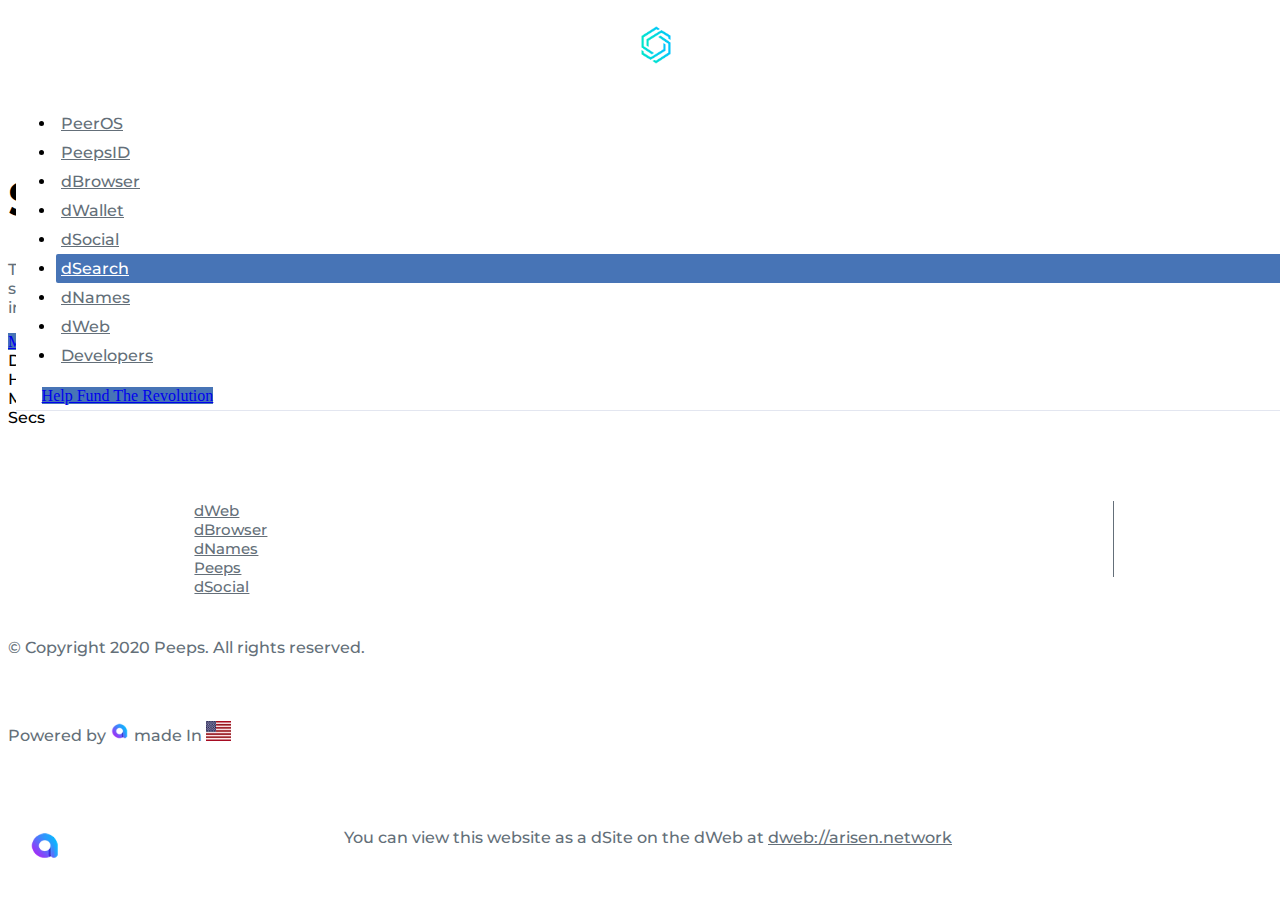
==== index.html @ ddccca86 "index" ====
<!DOCTYPE html>
<html lang="en">

<head>
    <title>dSearch | Search The dWeb</title>

    <!-- Required Meta Tags Always Come First -->
    <meta charset="utf-8">
    <meta name="title" content="dSearch | Search The dWeb">

    <meta name="description" content="dSearch allows users to easily search websites, images and more on the dWeb and will become the world's first completely decentralized search engine">

    <meta name="keywords" content="dsearch, dweb, decentralized search engine, search engine dweb, dweb search engine">

    <meta name="viewport" content="width=device-width, initial-scale=1, shrink-to-fit=no">

    <!-- Favicon -->
    <link rel="shortcut icon" href="/assets/img/logos/arisen.png">

    <!-- Google Fonts -->
    <link href="//fonts.googleapis.com/css?family=Roboto:300,400,500" rel="stylesheet">
    <link rel="stylesheet" href="assets/css/bootstrap.min.css" integrity="sha384-BVYiiSIFeK1dGmJRAkycuHAHRg32OmUcww7on3RYdg4Va+PmSTsz/K68vbdEjh4u" crossorigin="anonymous">
    <link rel="stylesheet" href="assets/vendor/bootstrap/css/bootstrap.min.css">
    <!-- CSS Global Compulsory -->
    <link rel="stylesheet" href="assets/vendor/bootstrap/css/bootstrap.css">

    <!-- CSS Implementing Plugins -->
    <link rel="stylesheet" href="assets/vendor/font-awesome/css/all.min.css">
    <link rel="stylesheet" href="assets/vendor/custombox/dist/custombox.min.css">
    <link rel="stylesheet" href="assets/vendor/animate.css/animate.min.css">
    <link rel="stylesheet" type="text/css" href="assets/css/sticky-footer.css">
    <!-- CSS Space Template -->
    <link rel="stylesheet" href="assets/css/theme.css">
</head>

<body>

        <div id="mySidebar" class="sidebar">
                    <a href="javascript:void(0)" class="closebtn" onclick="closeNav()">×</a>
                        <a href="https://peepsx.com/peeros.html">PeerOS</a>
                        <a href="https://peepsid.com">PeepsID</a>
                        <a href="https://dbrowser.com">dBrowser</a>
                        <a href="https://peepsx.com/dwallet.html">dWallet</a>
                        <a href="https://dsocial.network">dSocial</a>
                        <a class="active" href="https://dsearch.network">dSearch</a>
                        <a href="https://dnames.network">dNames</a>
                        <a href="https://dwebx.org">dWeb</a>
                        <a href="https://arisen.network">Developers</a>
    </div>
    <!-- ========== HEADER ========== -->
    <header id="header" class="u-header u-header--abs-top">
        <div class="u-header__section bg-transparent border-0">
            <div id="logoAndNav" class="container-fluid">
            
                <!-- Nav -->
                <nav class="navbar navbar-expand justify-content-between u-header__navbar py-3">
                    <!-- Logo -->
                    <div class="col-4 col-sm-2 mobile_menu">
                        <a class="navbar-brand u-header__navbar-brand" href="index.html" aria-label="Distributed Webs">
                            <center><img class="u-header__navbar-brand-default" height="50px" src="assets/img/logos/dseek.png" alt="arisen Logo"></center>
                            <img class="u-header__navbar-brand-mobile" width="150px" src="assets/img/logos/dseek.png" alt="arisen Logo">
                        </a>
                    </div>
                    <!-- End Logo -->
                    
                    <!-- Desktop Navbar -->
                    <ul class="col-sm-7 nav navbar-nav desktop-nav" id="myNavbar">
                        <li><a href="https://peepsx.com/peeros.html">PeerOS</a></li>
                        <li><a href="https://peepsid.com">PeepsID</a></li>
                        <li><a href="https://dbrowser.com">dBrowser</a></li>
                        <li><a href="https://peepsx.com/dwallet.html">dWallet</a></li>
                        <li><a href="https://dsocial.network">dSocial</a></li>
                        <li class="active"><a href="https://dsearch.network">dSearch</a></li>
                        <li><a href="https://dnames.network">dNames</a></li>
                        <li><a href="https://dwebx.org">dWeb</a></li>
                        <li><a href="https://arisen.network">Developers</a></li>
                    </ul>
                    <!-- Desktop End Navbar -->
                   
                    
                    <!-- Button -->
                    <div class="col-8 col-sm-3 text-right mobile_menu">
                        <span id="rix-price" class="rsn-price"></span>
                        <a class="btn btn-sm btn-primary" href="https://peepsx.com/fund.html" style='background-color: rgb(71,116,182); border-color: rgb(71,116,182)' role="button" target="_blank">
                            Help Fund The Revolution
                        </a>
                        <button class="openbtn" onclick="openNav()">☰</button>
                    </div>
                    <!-- End Button -->
                </nav>
                <!-- End Nav -->
            </div>
        </div>
    </header>
    <!-- ========== END HEADER ========== -->

    <!-- ========== MAIN CONTENT ========== -->
    <main id="content" role="main">
        <!-- Hero Section -->
        <div class="bg-img-hero">
            <div class="d-sm-flex align-items-sm-center height-100vh--sm">
                <div class="container text-center space-3-top space-2-bottom space-3-bottom--lg">
                    <div class="w-lg-60 text-center mx-lg-auto content_web">
                        <!-- Title -->
                        <div class="mb-4">
                            <h1 class="display-3 font-size-48--md-down font-weight-medium" >Search The Dweb</h1>
                            <p class="lead">The dWeb would be pretty pointless if you couldn't explore it. That's why we're building dSearch, which will soon become the world's first truly decentralized search engine alowing users to search websites, images and more on the dWeb, without having to worry about big tech companies like Google snooping into their search results. dSearch launches September 1st, 2020.
                            </p>
                            <a class="btn btn-sm btn-primary" style='background-color: rgb(71,116,182); border-color: rgb(71,116,182)' href="https://dwebsx.org" role="button" target="_blank">
                                More About dWeb</a>

                            <a class="btn btn-sm btn-primary" style='background-color: rgb(71,116,182); border-color: rgb(71,116,182)' href="https://dbrowser.com" role="button" target="_blank">
                                Browse The dWeb</a>

                        </div>
                        <!-- End Title -->

                        <!-- Countdown -->
                        <div class="js-countdown row" data-end-date="2020/9/01" data-month-format="%m" data-days-format="%D" data-hours-format="%H" data-minutes-format="%M" data-seconds-format="%S">
                            <div class="col-6 col-sm-3 mb-7 mb-sm-0">
                                <span class="js-cd-days d-block display-4 text-primary font-weight-medium"></span>
                                <span class="d-block h5 font-weight-normal mb-0">Days</span>
                            </div>
                            <div class="col-6 col-sm-3 mb-7 mb-sm-0">
                                <span class="js-cd-hours d-block display-4 text-primary font-weight-medium"></span>
                                <span class="d-block h5 font-weight-normal mb-0">Hours</span>
                            </div>
                            <div class="col-6 col-sm-3">
                                <span class="js-cd-minutes d-block display-4 text-primary font-weight-medium"></span>
                                <span class="d-block h5 font-weight-normal mb-0">Mins</span>
                            </div>
                            <div class="col-6 col-sm-3">
                                <span class="js-cd-seconds d-block display-4 text-primary font-weight-medium"></span>
                                <span class="d-block h5 font-weight-normal mb-0">Secs</span>
                            </div>
                        </div>
                        <!-- End Countdown -->
                    </div>
                </div>
            </div>
        </div>
        <!-- End Hero Section -->
    </main>
    <!-- ========== END MAIN CONTENT ========== -->

    <!-- ========== FOOTER ========== -->
    <footer class="position-absolute-bottom-0--sm">
        <div class="footer_link" >
            <ul class="navbar">
                <li>
                <a href="https://dwebx.org" target="_blank">dWeb</a>
                </li>
                <li>
                <a href="https://dbrowser.com" target="_blank">dBrowser</a>
                </li>
                <li>
                <a href="https://dnames.network" target="_blank">dNames</a>
                </li>
                <li>
                <a href="https://peepsx.com" target="_blank">Peeps</a>
                </li>
                <li style="border-right: none;">
                <a href="https://dsocial.network" target="_blank">dSocial</a>
                </li>
                
            </ul>
            <div class="social-icon">
                <li>
                    <a href="https://facebook.com/arisenx" target="_blank" class="facebook"><i class="fab fa-facebook"></i></a>
                </li>
                <li>
                    <a href="https://twitter.com/arisenx" target="_blank" class="twitter"><i class="fab fa-twitter"></i></a>
                </li>
                <li style='border-right: none !important'>
                    <a href="https://medium.com/arisenx" target="_blank" class="google"><i class="fab fa-medium"></i></a>
                </li>
            </div>
        </div>
        <div class="container text-center space-1">
            <p class="small mb-0">&copy Copyright 2020 Peeps. All rights reserved.</p>
        </div>
        <div class="container text-center space-1">
            <p class="powered-by small mb-0">
                Powered by <a href="https://peepsx.com" target="_blank"><img src="assets/img/logos/arisen-icon.png" alt="peeps-logo"></a> made In <img src="assets/img/logos/american-flag.jpg" style="height: 27px; width: 50px" alt="">
            </p>
        </div>
    </footer>
    <!-- ========== END FOOTER ========== -->
    <div class="u-sticky-footer">
        <img src="assets/img/logos/arisen-icon.png" alt="dweb-logo">
        <p>You can view this website as a dSite on the dWeb at <a href="https://peepsx.com">dweb://arisen.network</a></p>
    </div>

    <!-- ========== SECONDARY CONTENTS ========== -->
    <!-- Subscribe for Updates Modal Window -->
    <div id="subscribeForUpdatesModal" class="js-subscribe-for-updates u-modal-window" style="width: 500px;">
        <!-- Modal Close Button -->
        <button class="btn btn-sm btn-icon btn-text-secondary u-modal-window__close" type="button" onclick="Custombox.modal.close();">
      <span class="fas fa-times"></span>
    </button>
        <!-- End Modal Close Button -->

        <!-- Content -->
        <div class="p-5">
            <form class="js-validate">
                <div class="max-width-18 mx-auto mb-2">
                    <img class="img-fluid" src="assets/svg/components/subscribe-primary-icon.svg" alt="Image Description">
                </div>

                <!-- Title -->
                <header class="text-center mb-5">
                    <h2 class="h3 mb-0">Be in the cycle!</h2>
                    <p>Get updated when there's any news about our services.</p>
                </header>
                <!-- End Title -->

                <div class="js-form-message mb-3">
                    <div class="js-focus-state input-group form">
                        <div class="input-group-prepend form__prepend">
                            <span class="input-group-text form__text">
                <span class="fas fa-envelope form__text-inner"></span>
                            </span>
                        </div>
                        <input type="email" class="form-control form__input" name="email" required placeholder="Your email" aria-label="Your email" data-msg="Please enter a valid email address." data-error-class="u-has-error" data-success-class="u-has-success">
                    </div>
                </div>

                <button type="submit" class="btn btn-block btn-primary">Subscribe Me</button>
            </form>
        </div>
        <!-- End Content -->
    </div>
    <!-- End Subscribe for Updates Modal Window -->
    <!-- ========== END SECONDARY CONTENTS ========== -->

    <!-- JS Global Compulsory -->
    <script src="assets/vendor/jquery/dist/jquery.min.js"></script>
    <script src="assets/vendor/jquery-migrate/dist/jquery-migrate.min.js"></script>
    <script src="assets/vendor/popper.js/dist/umd/popper.min.js"></script>
    <script src="assets/vendor/bootstrap/bootstrap.min.js"></script>

    <!-- JS Implementing Plugins -->
    <script src="assets/vendor/jquery-validation/dist/jquery.validate.min.js"></script>
    <script src="assets/vendor/custombox/dist/custombox.min.js"></script>
    <script src="assets/vendor/custombox/dist/custombox.legacy.min.js"></script>
    <script src="assets/vendor/jquery.countdown.min.js"></script>

    <!-- JS Space -->
    <script src="assets/js/hs.core.js"></script>
    <script src="assets/js/components/hs.validation.js"></script>
    <script src="assets/js/helpers/hs.focus-state.js"></script>
    <script src="assets/js/components/hs.modal-window.js"></script>
    <script src="assets/js/components/hs.show-animation.js"></script>
    <script src="assets/js/components/hs.countdown.js"></script>
    <script src="https://cdnjs.cloudflare.com/ajax/libs/axios/0.19.1/axios.min.js"></script>

    <!-- JS Plugins Init. -->
    <script>
                // slide Nav bar from left
        function openNav() {
             document.getElementById("mySidebar").style.width = "250px";
            //  document.getElementById("header").style.marginLeft = "250px";
        }

        function closeNav() {
            document.getElementById("mySidebar").style.width = "0";
            //  document.getElementById("header").style.marginLeft= "0";
        }
        // slide Nav bar from left end
         axios.get('https://nv6khovry9.execute-api.us-east-1.amazonaws.com/dev/rsn_price_from_bts')
            .then(function (response) {
            document.getElementById('rix-price').innerHTML = `RIX Price : $ ${parseFloat(response.data.data.USD.price).toFixed(4)}`;
            })
            .catch(function (error) {
                console.log(error)
            });
        
        $(document).on('ready', function() {
            // initialization of form validation5J48igM86SKws2P1f74NTw2kLeLGegjJGRnHPAAQQaK83e4h3Jg
            $.HSCore.components.HSValidation.init('.js-validate', {
                rules: {
                    confirmPassword: {
                        equalTo: '#password'
                    }
                }
            });

            // initialization of forms
            $.HSCore.helpers.HSFocusState.init();

            // initialization of autonomous popups
            $.HSCore.components.HSModalWindow.init('[data-modal-target]', '.js-subscribe-for-updates', {
                autonomous: true
            });

            // initialization of show animations
            $.HSCore.components.HSShowAnimation.init('.js-animation-link');

            // initialization of countdowns
            var countdowns = $.HSCore.components.HSCountdown.init('.js-countdown', {
                yearsElSelector: '.js-cd-years',
                daysElSelector: '.js-cd-days',
                hoursElSelector: '.js-cd-hours',
                minutesElSelector: '.js-cd-minutes',
                secondsElSelector: '.js-cd-seconds'
            });
            let count = Date.now()
            if(count > 1598918400000) {
                jQuery(".js-countdown").hide();
            }  
        });
    </script>
</body>

</html>
---- assets/css/sticky-footer.css ----
/*------------------------------------
  Sticky Footer Styles
------------------------------------*/
html {
  position: relative;
  min-height: 100%;
}

body {
  /* Margin bottom by footer height */
  height: 100%;
  margin-bottom: 72px;
}

.u-sticky-footer {
  position: absolute;
  bottom: 0;
  width: 100%;
  /* Set the fixed height of the footer here */
  height: 72px;
}

.u-sticky-footer {
  position: fixed;
  bottom: 0;
  width: 100%;
  /* Set the fixed height of the footer here */
  height: 72px;
  text-align: center;
  background-color: #fff;
}
.u-sticky-footer img{
  max-width: 35px;
  position: absolute;
  left: 20px;
}
.u-sticky-footer p {
  max-width: 60%;
  margin: auto;
}

.powered-by img{
  max-width: 25px;
  max-height: 20px;
}
.u-sticky-footer a {
  color: #646f79;
}
---- assets/css/theme.css ----
/*----------------------------------------------------------------------
  * Space - Responsive Website Template version 1.1.
  * Copyright 2018 Htmlstream
  * Licensed under Bootstrap Themes (https://themes.getbootstrap.com/licenses/)
------------------------------------------------------------------------*/


/*------------------------------------
  Default Styles
------------------------------------*/
@import url('https://fonts.googleapis.com/css2?family=Montserrat:ital,wght@0,100;0,200;0,700;1,700&display=swap');

main {
    position: relative;
}

p {
    color: #646f79;
}

h1,
h2,
h3,
h4,
h5,
h6,
.h1,
.h2,
.h3,
.h4,
.h5,
.h6 {
    font-weight: 700;
    font-family: Montserrat;
}

h1>a,
h2>a,
h3>a,
h4>a,
h5>a,
h6>a,
.h1>a,
.h2>a,
.h3>a,
.h4>a,
.h5>a,
.h6>a {
    color: #151b26;
    font-weight: 100;
    font-family: Montserrat;
}

h1>a:hover,
h2>a:hover,
h3>a:hover,
h4>a:hover,
h5>a:hover,
h6>a:hover,
.h1>a:hover,
.h2>a:hover,
.h3>a:hover,
.h4>a:hover,
.h5>a:hover,
.h6>a:hover {
    color: #1ca766;
}

h1.text-white>a,
h2.text-white>a,
h3.text-white>a,
h4.text-white>a,
h5.text-white>a,
h6.text-white>a,
.h1.text-white>a,
.h2.text-white>a,
.h3.text-white>a,
.h4.text-white>a,
.h5.text-white>a,
.h6.text-white>a {
    color: #fff;
}

h6,
.h6 {
    font-weight: 700;
}

figure {        
    margin-bottom: 0;
}

object {
    margin-bottom: -0.3125rem;
}


/*------------------------------------
  Highlight Color
------------------------------------*/

::-moz-selection {
    color: #fff;
    background-color: #21c87a;
}

::selection {
    color: #fff;
    background-color: #21c87a;
}

.bg-primary ::-moz-selection {
    color: #21c87a;
    background-color: #fff;
}

.bg-primary ::selection {
    color: #21c87a;
    background-color: #fff;
}


/*------------------------------------
  Accessibility
------------------------------------*/

:focus,
a:focus,
button:focus {
    outline: 0;
}

.form-control:focus {
    box-shadow: 0 0 0 0 transparent;
}

.btn:focus,
.btn.focus,
.btn:not(:disabled):not(.disabled):active:focus,
.btn:not(:disabled):not(.disabled).active:focus,
.btn:not([disabled]):not(.disabled):active,
.btn:not([disabled]):not(.disabled).active {
    box-shadow: 0 0 0 0 transparent;
}

.btn:not(:disabled):not(.disabled):active:focus,
.btn:not(:disabled):not(.disabled).active:focus,
.show>.btn.dropdown-toggle:focus {
    box-shadow: 0 0 0 0 transparent;
}

.page-link:focus {
    box-shadow: 0 0 0 0 transparent;
}

.custom-control-input:checked~.custom-control-label::before,
.custom-control-input:focus~.custom-control-label::before,
.custom-control-input:active~.custom-control-label::before {
    box-shadow: 0 0 0 0 transparent;
}

.custom-file-input:focus~.custom-file-label {
    box-shadow: 0 0 0 0 transparent;
}


/*------------------------------------
  List Group
------------------------------------*/

.list-group {
    list-style: none;
}

.list-group .list-group {
    margin-left: 1rem;
}

.list-group .list-group-item {
    font-size: 0.875rem;
}

.list-group .active>.list-group-item {
    color: #21c87a;
}


/* Border Radius */

.list-group-rounded-0 .list-group-item:first-child {
    border-top-left-radius: 0;
    border-top-right-radius: 0;
}

.list-group-rounded-0 .list-group-item:last-child {
    border-bottom-right-radius: 0;
    border-bottom-left-radius: 0;
}


/* Transparent */

.list-group-transparent .list-group-item {
    color: #fff;
    border-color: transparent;
    background-color: transparent;
}

.list-group-transparent .list-group-item[href] {
    color: rgba(255, 255, 255, 0.7);
}

.list-group-transparent .list-group-item[href]:hover {
    color: #fff;
}

.list-group-transparent.list-group-striped .list-group-item:nth-child(even) {
    background-color: rgba(255, 255, 255, 0.1);
}


/* Flush */

.list-group-flush .list-group-item {
    padding-left: 0;
    padding-right: 0;
}

.list-group-flush .list-group-item.active {
    color: #21c87a;
    background-color: transparent;
    border-color: transparent;
}


/* Borderless */

.list-group-borderless .list-group-item {
    border: none;
}


/* Striped */

.list-group-striped .list-group-item:nth-child(even) {
    background-color: #f5f8fb;
}


/*------------------------------------
  Header Default
------------------------------------*/

.u-header {
    position: relative;
    right: 0;
    left: 0;
    width: 100%;
    z-index: 101;
}

.u-header__section {
    position: relative;
    z-index: 1;
    background-color: #fff;
    transition: background-color 0.3s ease-in-out;
    border-bottom: 1px solid #e3e6f0;
}

.u-header__hamburger {
    display: -ms-flexbox;
    display: flex;
    -ms-flex-align: center;
    align-items: center;
}


/* Navbar */

.u-header__navbar {
    padding: 0;
}

.u-header__navbar-brand {
    width: 9.375rem;
}

.u-header__navbar-brand-mobile {
    width: 3.125rem;
}

.u-header__navbar-nav {
    padding-top: 0.625rem;
    padding-bottom: 0.625rem;
}

.u-header__navbar-icon {
    padding-top: 1.3125rem;
    padding-bottom: 1.3125rem;
    padding-left: 0.4375rem;
    padding-right: 0.4375rem;
}

.u-header__navbar-icon:last-child {
    padding-right: 0;
}

.u-header__navbar-icon-wrapper {
    margin-left: auto;
}


/* Nav Item */

.u-header__nav-item:hover .u-header__nav-link,
.u-header__nav-item:focus .u-header__nav-link {
    color: #21c87a;
}


/* Nav Link */
.footer_link .navbar {
    width: 70%;
    margin: auto;
    justify-content: center;
    list-style: none;
    padding: 0.5rem 7.2rem !important;  
}
.footer_link .navbar li {
    padding: 0 3%;
    font-size: 15px;
    border-right: 1px solid #646f79;
    color: #646f79 !important;
}
.footer_link .navbar li a {
    color: #646f79 !important;
}
.footer_link .navbar li:nth-last-child(1) {
    border-right: 0;
}

.u-header__nav-link {
    color: #5a5757;
    font-size: 16px;
    font-weight: 400;
}

.u-header__nav-link-icon {
    font-size: 0.625rem;
    margin-left: 0.25rem;
    transition: 0.3s;
}

.u-header .active>.u-header__nav-link {
    color: #21c87a;
}


/* Sub Menu */

.u-header__sub-menu-title {
    display: block;
    color: #151b26;
    font-size: 1rem;
    font-weight: 500;
    margin-bottom: 0.625rem;
}

.u-header__sub-menu-nav-link {
    display: -ms-flexbox;
    display: flex;
    -ms-flex-align: center;
    align-items: center;
    -ms-flex-pack: justify;
    justify-content: space-between;
    font-size: 0.875rem;
    color: #5a5757;
}

.u-header__sub-menu-nav-link-icon {
    font-size: 0.625rem;
}

.u-header__sub-menu .active>.u-header__sub-menu-nav-link {
    color: #21c87a;
}


/* Search */

.u-header__search-addon {
    border: none;
}

.u-header__search-addon-btn {
    border-top-left-radius: 0;
    border-bottom-left-radius: 0;
}


/* Header Fix Top */

.u-header--fix-top {
    position: fixed;
}

.u-header.u-header--fix-top[data-effect-compensation] {
    transition: none;
}


/*------------------------------------
  Custom Css
------------------------------------*/
.custom-link-desc {
    margin: 20px;
    position: relative;
    left: 22px;
}
.modal-header .close {
    margin: 0;
}
.modal-logo {
    margin-bottom: 20px;
}
.modal-logo img {
    max-width: 59px;
}
h2.modal-title {
    margin: auto;
}
.modal-footer button.btn.btn-primary {
    margin: auto;
}


/* .display-3 {
    font-size: 4rem !important
} */


/*------------------------------------
  Header Helpers
------------------------------------*/

.u-header--invisible {
    display: none;
}

.u-header--moved-up {
    -webkit-transform: translate3d(0, -100%, 0);
    transform: translate3d(0, -100%, 0);
}

.u-header--faded {
    opacity: 0;
    visibility: hidden;
}

.u-header__section--hidden {
    position: relative;
}

.u-header[data-header-fix-effect] {
    transition: 0.3s ease;
}

.u-header.u-header--untransitioned {
    transition: none;
}

.u-header.js-header-fix-moment {
    position: fixed;
    top: 0;
    bottom: auto;
}


/*------------------------------------
  Transparent Header
------------------------------------*/

@media (min-width: 992px) {
    .u-header--bg-transparent:not(.js-header-fix-moment):not(.u-scrolled) .u-header__section {
        background-color: transparent;
        border-color: transparent;
    }
    .u-header--bg-transparent.u-header--bordered:not(.bg-white):not(.js-header-fix-moment):not(.u-scrolled) .u-header__section,
    .u-header--bg-transparent.u-header--bordered:not(.bg-white):not(.js-header-fix-moment):not(.u-scrolled) .u-header__navbar-brand,
    .u-header--bg-transparent.u-header--bordered:not(.bg-white):not(.js-header-fix-moment):not(.u-scrolled) .u-header__nav-item-user,
    .u-header--bg-transparent.u-header--bordered:not(.bg-white):not(.js-header-fix-moment):not(.u-scrolled) .u-header__navbar-v-divider {
        border-color: rgba(255, 255, 255, 0.15);
    }
    .u-header--bg-transparent .u-header__navbar-brand-on-scroll {
        display: none;
    }
    .u-header--bg-transparent.js-header-fix-moment .u-header__navbar-brand-default,
    .u-header--bg-transparent.u-scrolled .u-header__navbar-brand-default {
        display: none;
    }
    .u-header--bg-transparent.js-header-fix-moment .u-header__navbar-brand-on-scroll,
    .u-header--bg-transparent.u-scrolled .u-header__navbar-brand-on-scroll {
        display: inline-block;
    }
    .display-3 {
        font-size: xxx-large
    }
}

@media (max-width: 991px) {
    .u-header--bg-transparent .u-header__navbar-brand-default {
        display: none;
    }
}


/*------------------------------------
  Header White Nav Links
------------------------------------*/
@media (max-width:1300px){
    .footer_link .navbar{
        width: 75%;
    }
}
@media (min-width: 992px) {
    .u-header--white-nav-links .u-header__nav-link,
    .u-header--white-nav-links [class*="btn-text-"] {
        transition: 0.3s;
    }
    .u-header--white-nav-links .u-header__nav-link-icon {
        transition: 0s;
    }
    .u-header--white-nav-links:not(.bg-white):not(.js-header-fix-moment):not(.u-scrolled) .u-header__nav-item:hover .u-header__nav-link {
        color: #fff;
    }
    .u-header--white-nav-links:not(.bg-white):not(.js-header-fix-moment):not(.u-scrolled) .u-header__nav-link,
    .u-header--white-nav-links:not(.bg-white):not(.js-header-fix-moment):not(.u-scrolled) .u-header__nav-item-user-name,
    .u-header--white-nav-links:not(.bg-white):not(.js-header-fix-moment):not(.u-scrolled) [class*="btn-text-"] {
        color: rgba(255, 255, 255, 0.9);
    }
    .u-header--white-nav-links:not(.bg-white):not(.js-header-fix-moment):not(.u-scrolled) .u-header__nav-link:hover,
    .u-header--white-nav-links:not(.bg-white):not(.js-header-fix-moment):not(.u-scrolled) .u-header__nav-item-user-name:hover,
    .u-header--white-nav-links:not(.bg-white):not(.js-header-fix-moment):not(.u-scrolled) [class*="btn-text-"]:hover {
        color: #fff;
    }
    .u-header--white-nav-links:not(.bg-white):not(.js-header-fix-moment):not(.u-scrolled) .u-header__nav-item-user {
        background-color: rgba(255, 255, 255, 0.1);
    }
}


/*------------------------------------
  Default Navbar Expand
------------------------------------*/

.navbar-expand {
    -ms-flex-wrap: wrap;
    flex-wrap: wrap;
}

.u-header--bordered .navbar-expand .u-header__navbar-brand {
    border-right: 1px solid #e3e6f0;
    margin-right: 1.375rem;
}

.u-header--bordered .navbar-expand .u-header__navbar-v-divider {
    border-left: 0.0625rem solid #e3e6f0;
    margin-left: 1.375rem;
}

.u-header--modern .navbar-expand .u-header__hamburger {
    -ms-flex: 0 0 auto;
    flex: 0 0 auto;
    width: auto;
    max-width: none;
    -ms-flex-order: 1;
    order: 1;
}

.u-header--modern .navbar-expand .u-header__navbar-brand-wrapper {
    -ms-flex: 0 0 auto;
    flex: 0 0 auto;
    width: auto;
    max-width: none;
    -ms-flex-order: 1;
    order: 1;
}

.u-header--modern .navbar-expand .u-header__navbar-collapse {
    -ms-flex-order: 2;
    order: 2;
}

.u-header--modern .navbar-expand .u-header__secondary-nav {
    -ms-flex: 0 0 auto;
    flex: 0 0 auto;
    width: auto;
    max-width: none;
    -ms-flex-order: 3;
    order: 3;
}

.navbar-expand .u-header__navbar-brand {
    padding-top: 1rem;
    padding-bottom: 0.9375rem;
    padding-right: 1rem;
}

.navbar-expand .u-header__navbar-nav {
    -ms-flex-align: center;
    align-items: center;
    padding-top: 0;
    padding-bottom: 0;
    margin-left: auto;
}

.navbar-expand .u-header__navbar-nav .u-header__nav-link {
    padding-top: 1.375rem;
    padding-bottom: 1.375rem;
    padding-right: 0.875rem;
    padding-left: 0.875rem;
}

.navbar-expand .u-header__navbar-nav .u-header__sub-menu {
    border: 1px solid #e3e6f0;
    padding-top: 1rem;
    padding-bottom: 1rem;
    box-shadow: 0 8px 20px rgba(100, 111, 121, 0.1);
}

.navbar-expand .u-header__navbar-nav .u-header__sub-menu .u-header__sub-menu {
    padding-top: 1rem;
    padding-bottom: 1rem;
}

.navbar-expand .u-header__navbar-nav .u-header__sub-menu-list-item {
    padding: 0;
}

.navbar-expand .u-header__navbar-nav .u-header__sub-menu-nav-link {
    padding-top: 0.625rem;
    padding-bottom: 0.625rem;
    padding-right: 1.75rem;
    padding-left: 1.75rem;
}

.navbar-expand .u-header__navbar-nav .u-header__sub-menu-offset {
    margin-top: -1.0625rem;
}

.navbar-expand .u-header__navbar-nav .u-header__sub-menu .hs-has-sub-menu {
    padding: 0;
}

.navbar-expand .u-header__mega-menu-list {
    padding-top: 1rem;
    padding-bottom: 1rem;
    padding-left: 0;
    list-style: none;
}

.navbar-expand .u-header__mega-menu-col {
    padding-left: 2rem;
}

.navbar-expand .u-header__mega-menu-col:first-child {
    padding-left: 1.5rem;
}

.navbar-expand .u-header__mega-menu-col:not(:last-child) {
    border-right: 1px solid #e3e6f0;
}

.navbar-expand .u-header__mega-menu-wrapper-v1 {
    padding-right: 1.5rem;
    padding-left: 1.5rem;
}

.navbar-expand .u-header__nav-item-btn {
    padding-left: 1rem;
}

.navbar-expand .u-header__nav-item-user {
    background-color: #f5f8fb;
    border-left: 1px solid #e3e6f0;
    padding-top: 1.125rem;
    padding-bottom: 1.125rem;
    padding-right: 1rem;
}

.navbar-expand .u-header__nav-item-user-name {
    color: #646f79;
}

.navbar-expand .u-header__nav-item-user-name:hover {
    color: #21c87a;
}

.navbar-expand .u-header__nav-item-user+.u-header__navbar-v-divider {
    margin-left: 0;
}

.navbar-expand .u-header__navbar-v-divider {
    padding-left: 0.875rem;
}

.navbar-expand .u-header__search {
    position: absolute;
    right: 0;
    z-index: 102;
    width: 23.125rem;
    background-color: #fff;
    border: 1px solid #e3e6f0;
    box-shadow: 0 0 25px rgba(21, 27, 38, 0.1);
    padding: 1rem;
    border-radius: 0;
    margin-top: 1.3125rem;
    transition: none;
}

.navbar-expand .u-header__search.u-unfold--css-animation.u-unfold--hidden {
    display: none;
    opacity: 0;
    visibility: hidden;
}

.u-header--left-aligned-nav .navbar-expand .u-header__navbar-nav {
    width: 100%;
    margin-left: 0;
}

.u-header--left-aligned-nav .navbar-expand .u-header__nav-item-btn {
    margin-left: auto;
}

@media (min-width: 576px) {
    .navbar-expand-sm {
        -ms-flex-wrap: wrap;
        flex-wrap: wrap;
    }
    .u-header--bordered .navbar-expand-sm .u-header__navbar-brand {
        border-right: 1px solid #e3e6f0;
        margin-right: 1.375rem;
    }
    .u-header--bordered .navbar-expand-sm .u-header__navbar-v-divider {
        border-left: 0.0625rem solid #e3e6f0;
        margin-left: 1.375rem;
    }
    .u-header--modern .navbar-expand-sm .u-header__hamburger {
        -ms-flex: 0 0 auto;
        flex: 0 0 auto;
        width: auto;
        max-width: none;
        -ms-flex-order: 1;
        order: 1;
    }
    .u-header--modern .navbar-expand-sm .u-header__navbar-brand-wrapper {
        -ms-flex: 0 0 auto;
        flex: 0 0 auto;
        width: auto;
        max-width: none;
        -ms-flex-order: 1;
        order: 1;
    }
    .u-header--modern .navbar-expand-sm .u-header__navbar-collapse {
        -ms-flex-order: 2;
        order: 2;
    }
    .u-header--modern .navbar-expand-sm .u-header__secondary-nav {
        -ms-flex: 0 0 auto;
        flex: 0 0 auto;
        width: auto;
        max-width: none;
        -ms-flex-order: 3;
        order: 3;
    }
    .navbar-expand-sm .u-header__navbar-brand {
        padding-top: 1rem;
        padding-bottom: 0.9375rem;
        padding-right: 1rem;
    }
    .navbar-expand-sm .u-header__navbar-nav {
        -ms-flex-align: center;
        align-items: center;
        padding-top: 0;
        padding-bottom: 0;
        margin-left: auto;
    }
    .navbar-expand-sm .u-header__navbar-nav .u-header__nav-link {
        padding-top: 1.375rem;
        padding-bottom: 1.375rem;
        padding-right: 0.875rem;
        padding-left: 0.875rem;
    }
    .navbar-expand-sm .u-header__navbar-nav .u-header__sub-menu {
        border: 1px solid #e3e6f0;
        padding-top: 1rem;
        padding-bottom: 1rem;
        box-shadow: 0 8px 20px rgba(100, 111, 121, 0.1);
    }
    .navbar-expand-sm .u-header__navbar-nav .u-header__sub-menu .u-header__sub-menu {
        padding-top: 1rem;
        padding-bottom: 1rem;
    }
    .navbar-expand-sm .u-header__navbar-nav .u-header__sub-menu-list-item {
        padding: 0;
    }
    .navbar-expand-sm .u-header__navbar-nav .u-header__sub-menu-nav-link {
        padding-top: 0.625rem;
        padding-bottom: 0.625rem;
        padding-right: 1.75rem;
        padding-left: 1.75rem;
    }
    .navbar-expand-sm .u-header__navbar-nav .u-header__sub-menu-offset {
        margin-top: -1.0625rem;
    }
    .navbar-expand-sm .u-header__navbar-nav .u-header__sub-menu .hs-has-sub-menu {
        padding: 0;
    }
    .navbar-expand-sm .u-header__mega-menu-list {
        padding-top: 1rem;
        padding-bottom: 1rem;
        padding-left: 0;
        list-style: none;
    }
    .navbar-expand-sm .u-header__mega-menu-col {
        padding-left: 2rem;
    }
    .navbar-expand-sm .u-header__mega-menu-col:first-child {
        padding-left: 1.5rem;
    }
    .navbar-expand-sm .u-header__mega-menu-col:not(:last-child) {
        border-right: 1px solid #e3e6f0;
    }
    .navbar-expand-sm .u-header__mega-menu-wrapper-v1 {
        padding-right: 1.5rem;
        padding-left: 1.5rem;
    }
    .navbar-expand-sm .u-header__nav-item-btn {
        padding-left: 1rem;
    }
    .navbar-expand-sm .u-header__nav-item-user {
        background-color: #f5f8fb;
        border-left: 1px solid #e3e6f0;
        padding-top: 1.125rem;
        padding-bottom: 1.125rem;
        padding-right: 1rem;
    }
    .navbar-expand-sm .u-header__nav-item-user-name {
        color: #646f79;
    }
    .navbar-expand-sm .u-header__nav-item-user-name:hover {
        color: #21c87a;
    }
    .navbar-expand-sm .u-header__nav-item-user+.u-header__navbar-v-divider {
        margin-left: 0;
    }
    .navbar-expand-sm .u-header__navbar-v-divider {
        padding-left: 0.875rem;
    }
    .navbar-expand-sm .u-header__search {
        position: absolute;
        right: 0;
        z-index: 102;
        width: 23.125rem;
        background-color: #fff;
        border: 1px solid #e3e6f0;
        box-shadow: 0 0 25px rgba(21, 27, 38, 0.1);
        padding: 1rem;
        border-radius: 0;
        margin-top: 1.3125rem;
        transition: none;
    }
    .navbar-expand-sm .u-header__search.u-unfold--css-animation.u-unfold--hidden {
        display: none;
        opacity: 0;
        visibility: hidden;
    }
    .u-header--left-aligned-nav .navbar-expand-sm .u-header__navbar-nav {
        width: 100%;
        margin-left: 0;
    }
    .u-header--left-aligned-nav .navbar-expand-sm .u-header__nav-item-btn {
        margin-left: auto;
    }
}

@media (min-width: 768px) {
    .navbar-expand-md {
        -ms-flex-wrap: wrap;
        flex-wrap: wrap;
    }
    .u-header--bordered .navbar-expand-md .u-header__navbar-brand {
        border-right: 1px solid #e3e6f0;
        margin-right: 1.375rem;
    }
    .u-header--bordered .navbar-expand-md .u-header__navbar-v-divider {
        border-left: 0.0625rem solid #e3e6f0;
        margin-left: 1.375rem;
    }
    .u-header--modern .navbar-expand-md .u-header__hamburger {
        -ms-flex: 0 0 auto;
        flex: 0 0 auto;
        width: auto;
        max-width: none;
        -ms-flex-order: 1;
        order: 1;
    }
    .u-header--modern .navbar-expand-md .u-header__navbar-brand-wrapper {
        -ms-flex: 0 0 auto;
        flex: 0 0 auto;
        width: auto;
        max-width: none;
        -ms-flex-order: 1;
        order: 1;
    }
    .u-header--modern .navbar-expand-md .u-header__navbar-collapse {
        -ms-flex-order: 2;
        order: 2;
    }
    .u-header--modern .navbar-expand-md .u-header__secondary-nav {
        -ms-flex: 0 0 auto;
        flex: 0 0 auto;
        width: auto;
        max-width: none;
        -ms-flex-order: 3;
        order: 3;
    }
    .navbar-expand-md .u-header__navbar-brand {
        padding-top: 1rem;
        padding-bottom: 0.9375rem;
        padding-right: 1rem;
    }
    .navbar-expand-md .u-header__navbar-nav {
        -ms-flex-align: center;
        align-items: center;
        padding-top: 0;
        padding-bottom: 0;
        margin-left: auto;
    }
    .navbar-expand-md .u-header__navbar-nav .u-header__nav-link {
        padding-top: 1.375rem;
        padding-bottom: 1.375rem;
        padding-right: 0.875rem;
        padding-left: 0.875rem;
    }
    .navbar-expand-md .u-header__navbar-nav .u-header__sub-menu {
        border: 1px solid #e3e6f0;
        padding-top: 1rem;
        padding-bottom: 1rem;
        box-shadow: 0 8px 20px rgba(100, 111, 121, 0.1);
    }
    .navbar-expand-md .u-header__navbar-nav .u-header__sub-menu .u-header__sub-menu {
        padding-top: 1rem;
        padding-bottom: 1rem;
    }
    .navbar-expand-md .u-header__navbar-nav .u-header__sub-menu-list-item {
        padding: 0;
    }
    .navbar-expand-md .u-header__navbar-nav .u-header__sub-menu-nav-link {
        padding-top: 0.625rem;
        padding-bottom: 0.625rem;
        padding-right: 1.75rem;
        padding-left: 1.75rem;
    }
    .navbar-expand-md .u-header__navbar-nav .u-header__sub-menu-offset {
        margin-top: -1.0625rem;
    }
    .navbar-expand-md .u-header__navbar-nav .u-header__sub-menu .hs-has-sub-menu {
        padding: 0;
    }
    .navbar-expand-md .u-header__mega-menu-list {
        padding-top: 1rem;
        padding-bottom: 1rem;
        padding-left: 0;
        list-style: none;
    }
    .navbar-expand-md .u-header__mega-menu-col {
        padding-left: 2rem;
    }
    .navbar-expand-md .u-header__mega-menu-col:first-child {
        padding-left: 1.5rem;
    }
    .navbar-expand-md .u-header__mega-menu-col:not(:last-child) {
        border-right: 1px solid #e3e6f0;
    }
    .navbar-expand-md .u-header__mega-menu-wrapper-v1 {
        padding-right: 1.5rem;
        padding-left: 1.5rem;
    }
    .navbar-expand-md .u-header__nav-item-btn {
        padding-left: 1rem;
    }
    .navbar-expand-md .u-header__nav-item-user {
        background-color: #f5f8fb;
        border-left: 1px solid #e3e6f0;
        padding-top: 1.125rem;
        padding-bottom: 1.125rem;
        padding-right: 1rem;
    }
    .navbar-expand-md .u-header__nav-item-user-name {
        color: #646f79;
    }
    .navbar-expand-md .u-header__nav-item-user-name:hover {
        color: #21c87a;
    }
    .navbar-expand-md .u-header__nav-item-user+.u-header__navbar-v-divider {
        margin-left: 0;
    }
    .navbar-expand-md .u-header__navbar-v-divider {
        padding-left: 0.875rem;
    }
    .navbar-expand-md .u-header__search {
        position: absolute;
        right: 0;
        z-index: 102;
        width: 23.125rem;
        background-color: #fff;
        border: 1px solid #e3e6f0;
        box-shadow: 0 0 25px rgba(21, 27, 38, 0.1);
        padding: 1rem;
        border-radius: 0;
        margin-top: 1.3125rem;
        transition: none;
    }
    .navbar-expand-md .u-header__search.u-unfold--css-animation.u-unfold--hidden {
        display: none;
        opacity: 0;
        visibility: hidden;
    }
    .u-header--left-aligned-nav .navbar-expand-md .u-header__navbar-nav {
        width: 100%;
        margin-left: 0;
    }
    .u-header--left-aligned-nav .navbar-expand-md .u-header__nav-item-btn {
        margin-left: auto;
    }
}

@media (min-width: 992px) {
    .navbar-expand-lg {
        -ms-flex-wrap: wrap;
        flex-wrap: wrap;
    }
    .u-header--bordered .navbar-expand-lg .u-header__navbar-brand {
        border-right: 1px solid #e3e6f0;
        margin-right: 1.375rem;
    }
    .u-header--bordered .navbar-expand-lg .u-header__navbar-v-divider {
        border-left: 0.0625rem solid #e3e6f0;
        margin-left: 1.375rem;
    }
    .u-header--modern .navbar-expand-lg .u-header__hamburger {
        -ms-flex: 0 0 auto;
        flex: 0 0 auto;
        width: auto;
        max-width: none;
        -ms-flex-order: 1;
        order: 1;
    }
    .u-header--modern .navbar-expand-lg .u-header__navbar-brand-wrapper {
        -ms-flex: 0 0 auto;
        flex: 0 0 auto;
        width: auto;
        max-width: none;
        -ms-flex-order: 1;
        order: 1;
    }
    .u-header--modern .navbar-expand-lg .u-header__navbar-collapse {
        -ms-flex-order: 2;
        order: 2;
    }
    .u-header--modern .navbar-expand-lg .u-header__secondary-nav {
        -ms-flex: 0 0 auto;
        flex: 0 0 auto;
        width: auto;
        max-width: none;
        -ms-flex-order: 3;
        order: 3;
    }
    .navbar-expand-lg .u-header__navbar-brand {
        padding-top: 1rem;
        padding-bottom: 0.9375rem;
        padding-right: 1rem;
    }
    .navbar-expand-lg .u-header__navbar-nav {
        -ms-flex-align: center;
        align-items: center;
        padding-top: 0;
        padding-bottom: 0;
        margin-left: auto;
    }
    .navbar-expand-lg .u-header__navbar-nav .u-header__nav-link {
        padding-top: 1.375rem;
        padding-bottom: 1.375rem;
        padding-right: 0.875rem;
        padding-left: 0.875rem;
    }
    .navbar-expand-lg .u-header__navbar-nav .u-header__sub-menu {
        border: 1px solid #e3e6f0;
        padding-top: 1rem;
        padding-bottom: 1rem;
        box-shadow: 0 8px 20px rgba(100, 111, 121, 0.1);
    }
    .navbar-expand-lg .u-header__navbar-nav .u-header__sub-menu .u-header__sub-menu {
        padding-top: 1rem;
        padding-bottom: 1rem;
    }
    .navbar-expand-lg .u-header__navbar-nav .u-header__sub-menu-list-item {
        padding: 0;
    }
    .navbar-expand-lg .u-header__navbar-nav .u-header__sub-menu-nav-link {
        padding-top: 0.625rem;
        padding-bottom: 0.625rem;
        padding-right: 1.75rem;
        padding-left: 1.75rem;
    }
    .navbar-expand-lg .u-header__navbar-nav .u-header__sub-menu-offset {
        margin-top: -1.0625rem;
    }
    .navbar-expand-lg .u-header__navbar-nav .u-header__sub-menu .hs-has-sub-menu {
        padding: 0;
    }
    .navbar-expand-lg .u-header__mega-menu-list {
        padding-top: 1rem;
        padding-bottom: 1rem;
        padding-left: 0;
        list-style: none;
    }
    .navbar-expand-lg .u-header__mega-menu-col {
        padding-left: 2rem;
    }
    .navbar-expand-lg .u-header__mega-menu-col:first-child {
        padding-left: 1.5rem;
    }
    .navbar-expand-lg .u-header__mega-menu-col:not(:last-child) {
        border-right: 1px solid #e3e6f0;
    }
    .navbar-expand-lg .u-header__mega-menu-wrapper-v1 {
        padding-right: 1.5rem;
        padding-left: 1.5rem;
    }
    .navbar-expand-lg .u-header__nav-item-btn {
        padding-left: 1rem;
    }
    .navbar-expand-lg .u-header__nav-item-user {
        background-color: #f5f8fb;
        border-left: 1px solid #e3e6f0;
        padding-top: 1.125rem;
        padding-bottom: 1.125rem;
        padding-right: 1rem;
    }
    .navbar-expand-lg .u-header__nav-item-user-name {
        color: #646f79;
    }
    .navbar-expand-lg .u-header__nav-item-user-name:hover {
        color: #21c87a;
    }
    .navbar-expand-lg .u-header__nav-item-user+.u-header__navbar-v-divider {
        margin-left: 0;
    }
    .navbar-expand-lg .u-header__navbar-v-divider {
        padding-left: 0.875rem;
    }
    .navbar-expand-lg .u-header__search {
        position: absolute;
        right: 0;
        z-index: 102;
        width: 23.125rem;
        background-color: #fff;
        border: 1px solid #e3e6f0;
        box-shadow: 0 0 25px rgba(21, 27, 38, 0.1);
        padding: 1rem;
        border-radius: 0;
        margin-top: 1.3125rem;
        transition: none;
    }
    .navbar-expand-lg .u-header__search.u-unfold--css-animation.u-unfold--hidden {
        display: none;
        opacity: 0;
        visibility: hidden;
    }
    .u-header--left-aligned-nav .navbar-expand-lg .u-header__navbar-nav {
        width: 100%;
        margin-left: 0;
    }
    .u-header--left-aligned-nav .navbar-expand-lg .u-header__nav-item-btn {
        margin-left: auto;
    }
}

@media (min-width: 1200px) {
    .navbar-expand-xl {
        -ms-flex-wrap: wrap;
        flex-wrap: wrap;
    }
    .u-header--bordered .navbar-expand-xl .u-header__navbar-brand {
        border-right: 1px solid #e3e6f0;
        margin-right: 1.375rem;
    }
    .u-header--bordered .navbar-expand-xl .u-header__navbar-v-divider {
        border-left: 0.0625rem solid #e3e6f0;
        margin-left: 1.375rem;
    }
    .u-header--modern .navbar-expand-xl .u-header__hamburger {
        -ms-flex: 0 0 auto;
        flex: 0 0 auto;
        width: auto;
        max-width: none;
        -ms-flex-order: 1;
        order: 1;
    }
    .u-header--modern .navbar-expand-xl .u-header__navbar-brand-wrapper {
        -ms-flex: 0 0 auto;
        flex: 0 0 auto;
        width: auto;
        max-width: none;
        -ms-flex-order: 1;
        order: 1;
    }
    .u-header--modern .navbar-expand-xl .u-header__navbar-collapse {
        -ms-flex-order: 2;
        order: 2;
    }
    .u-header--modern .navbar-expand-xl .u-header__secondary-nav {
        -ms-flex: 0 0 auto;
        flex: 0 0 auto;
        width: auto;
        max-width: none;
        -ms-flex-order: 3;
        order: 3;
    }
    .navbar-expand-xl .u-header__navbar-brand {
        padding-top: 1rem;
        padding-bottom: 0.9375rem;
        padding-right: 1rem;
    }
    .navbar-expand-xl .u-header__navbar-nav {
        -ms-flex-align: center;
        align-items: center;
        padding-top: 0;
        padding-bottom: 0;
        margin-left: auto;
    }
    .navbar-expand-xl .u-header__navbar-nav .u-header__nav-link {
        padding-top: 1.375rem;
        padding-bottom: 1.375rem;
        padding-right: 0.875rem;
        padding-left: 0.875rem;
    }
    .navbar-expand-xl .u-header__navbar-nav .u-header__sub-menu {
        border: 1px solid #e3e6f0;
        padding-top: 1rem;
        padding-bottom: 1rem;
        box-shadow: 0 8px 20px rgba(100, 111, 121, 0.1);
    }
    .navbar-expand-xl .u-header__navbar-nav .u-header__sub-menu .u-header__sub-menu {
        padding-top: 1rem;
        padding-bottom: 1rem;
    }
    .navbar-expand-xl .u-header__navbar-nav .u-header__sub-menu-list-item {
        padding: 0;
    }
    .navbar-expand-xl .u-header__navbar-nav .u-header__sub-menu-nav-link {
        padding-top: 0.625rem;
        padding-bottom: 0.625rem;
        padding-right: 1.75rem;
        padding-left: 1.75rem;
    }
    .navbar-expand-xl .u-header__navbar-nav .u-header__sub-menu-offset {
        margin-top: -1.0625rem;
    }
    .navbar-expand-xl .u-header__navbar-nav .u-header__sub-menu .hs-has-sub-menu {
        padding: 0;
    }
    .navbar-expand-xl .u-header__mega-menu-list {
        padding-top: 1rem;
        padding-bottom: 1rem;
        padding-left: 0;
        list-style: none;
    }
    .navbar-expand-xl .u-header__mega-menu-col {
        padding-left: 2rem;
    }
    .navbar-expand-xl .u-header__mega-menu-col:first-child {
        padding-left: 1.5rem;
    }
    .navbar-expand-xl .u-header__mega-menu-col:not(:last-child) {
        border-right: 1px solid #e3e6f0;
    }
    .navbar-expand-xl .u-header__mega-menu-wrapper-v1 {
        padding-right: 1.5rem;
        padding-left: 1.5rem;
    }
    .navbar-expand-xl .u-header__nav-item-btn {
        padding-left: 1rem;
    }
    .navbar-expand-xl .u-header__nav-item-user {
        background-color: #f5f8fb;
        border-left: 1px solid #e3e6f0;
        padding-top: 1.125rem;
        padding-bottom: 1.125rem;
        padding-right: 1rem;
    }
    .navbar-expand-xl .u-header__nav-item-user-name {
        color: #646f79;
    }
    .navbar-expand-xl .u-header__nav-item-user-name:hover {
        color: #21c87a;
    }
    .navbar-expand-xl .u-header__nav-item-user+.u-header__navbar-v-divider {
        margin-left: 0;
    }
    .navbar-expand-xl .u-header__navbar-v-divider {
        padding-left: 0.875rem;
    }
    .navbar-expand-xl .u-header__search {
        position: absolute;
        right: 0;
        z-index: 102;
        width: 23.125rem;
        background-color: #fff;
        border: 1px solid #e3e6f0;
        box-shadow: 0 0 25px rgba(21, 27, 38, 0.1);
        padding: 1rem;
        border-radius: 0;
        margin-top: 1.3125rem;
        transition: none;
    }
    .navbar-expand-xl .u-header__search.u-unfold--css-animation.u-unfold--hidden {
        display: none;
        opacity: 0;
        visibility: hidden;
    }
    .u-header--left-aligned-nav .navbar-expand-xl .u-header__navbar-nav {
        width: 100%;
        margin-left: 0;
    }
    .u-header--left-aligned-nav .navbar-expand-xl .u-header__nav-item-btn {
        margin-left: auto;
    }
}

@media (max-width: 575px) {
    .u-header--modern .navbar-expand-sm.u-header__navbar {
        padding-top: 0;
        padding-bottom: 0;
    }
    .u-header--modern .navbar-expand-sm .u-header__hamburger {
        -ms-flex: 0 0 25%;
        flex: 0 0 25%;
        max-width: 25%;
        -ms-flex-order: 1;
        order: 1;
    }
    .u-header--modern .navbar-expand-sm .u-header__navbar-brand {
        padding-top: 0;
        padding-bottom: 0;
        margin-right: 0;
    }
    .u-header--modern .navbar-expand-sm .u-header__navbar-brand-wrapper {
        text-align: center;
        -ms-flex: 0 0 50%;
        flex: 0 0 50%;
        max-width: 50%;
        -ms-flex-order: 2;
        order: 2;
    }
    .u-header--modern .navbar-expand-sm .u-header__navbar-collapse {
        -ms-flex-order: 4;
        order: 4;
    }
    .u-header--modern .navbar-expand-sm .u-header__secondary-nav {
        -ms-flex: 0 0 25%;
        flex: 0 0 25%;
        max-width: 25%;
        -ms-flex-order: 2;
        order: 2;
    }
    .navbar-expand-sm.u-header__navbar {
        padding-top: 0.3125rem;
        padding-bottom: 0.3125rem;
    }
    .navbar-expand-sm .u-header__nav-link {
        display: -ms-flexbox;
        display: flex;
        -ms-flex-align: center;
        align-items: center;
    }
    .navbar-expand-sm .u-header__nav-link-icon {
        margin-left: auto;
    }
    .navbar-expand-sm .hs-mega-menu-opened .u-header__nav-link-icon,
    .navbar-expand-sm .hs-sub-menu-opened .u-header__nav-link-icon {
        -webkit-transform: rotate(-180deg);
        transform: rotate(-180deg);
    }
    .navbar-expand-sm .hs-sub-menu-opened>.u-header__sub-menu-nav-link .u-header__sub-menu-nav-link-icon {
        transition: 0.3s;
        -webkit-transform: rotate(-90deg);
        transform: rotate(-90deg);
    }
    .navbar-expand-sm .u-header__sub-menu {
        padding-left: 0.75rem;
        padding-right: 0.75rem;
    }
    .navbar-expand-sm .u-header__sub-menu .hs-has-sub-menu {
        padding-top: 0;
        padding-bottom: 0;
    }
    .navbar-expand-sm .u-header__sub-menu .hs-has-sub-menu .hs-sub-menu {
        -webkit-animation: none;
        animation: none;
    }
    .navbar-expand-sm .u-header__sub-menu-list-item {
        padding-top: 0;
        padding-bottom: 0;
    }
    .navbar-expand-sm .u-header__mega-menu-list {
        padding-top: 0.375rem;
        padding-bottom: 0.375rem;
        padding-left: 0.375rem;
    }
    .navbar-expand-sm .u-header__nav-item-btn {
        padding-top: 1rem;
        padding-bottom: 1.375rem;
    }
    .navbar-expand-sm .u-header__navbar-v-divider {
        border-top: 0.0625rem solid #e3e6f0;
        padding-right: 0;
        padding-left: 0;
    }
    .navbar-expand-sm .u-header__search {
        -webkit-animation-duration: 0ms !important;
        animation-duration: 0ms !important;
    }
    .navbar-expand-sm .u-header__search-toggle {
        display: none;
    }
}

@media (max-width: 767px) {
    .u-header--modern .navbar-expand-md.u-header__navbar {
        padding-top: 0;
        padding-bottom: 0;
    }
    .u-header--modern .navbar-expand-md .u-header__hamburger {
        -ms-flex: 0 0 25%;
        flex: 0 0 25%;
        max-width: 25%;
        -ms-flex-order: 1;
        order: 1;
    }
    .u-header--modern .navbar-expand-md .u-header__navbar-brand {
        padding-top: 0;
        padding-bottom: 0;
        margin-right: 0;
    }
    .u-header--modern .navbar-expand-md .u-header__navbar-brand-wrapper {
        text-align: center;
        -ms-flex: 0 0 50%;
        flex: 0 0 50%;
        max-width: 50%;
        -ms-flex-order: 2;
        order: 2;
    }
    .u-header--modern .navbar-expand-md .u-header__navbar-collapse {
        -ms-flex-order: 4;
        order: 4;
    }
    .u-header--modern .navbar-expand-md .u-header__secondary-nav {
        -ms-flex: 0 0 25%;
        flex: 0 0 25%;
        max-width: 25%;
        -ms-flex-order: 2;
        order: 2;
    }
    .navbar-expand-md.u-header__navbar {
        padding-top: 0.3125rem;
        padding-bottom: 0.3125rem;
    }
    .navbar-expand-md .u-header__nav-link {
        display: -ms-flexbox;
        display: flex;
        -ms-flex-align: center;
        align-items: center;
    }
    .navbar-expand-md .u-header__nav-link-icon {
        margin-left: auto;
    }
    .navbar-expand-md .hs-mega-menu-opened .u-header__nav-link-icon,
    .navbar-expand-md .hs-sub-menu-opened .u-header__nav-link-icon {
        -webkit-transform: rotate(-180deg);
        transform: rotate(-180deg);
    }
    .navbar-expand-md .hs-sub-menu-opened>.u-header__sub-menu-nav-link .u-header__sub-menu-nav-link-icon {
        transition: 0.3s;
        -webkit-transform: rotate(-90deg);
        transform: rotate(-90deg);
    }
    .navbar-expand-md .u-header__sub-menu {
        padding-left: 0.75rem;
        padding-right: 0.75rem;
    }
    .navbar-expand-md .u-header__sub-menu .hs-has-sub-menu {
        padding-top: 0;
        padding-bottom: 0;
    }
    .navbar-expand-md .u-header__sub-menu .hs-has-sub-menu .hs-sub-menu {
        -webkit-animation: none;
        animation: none;
    }
    .navbar-expand-md .u-header__sub-menu-list-item {
        padding-top: 0;
        padding-bottom: 0;
    }
    .navbar-expand-md .u-header__mega-menu-list {
        padding-top: 0.375rem;
        padding-bottom: 0.375rem;
        padding-left: 0.375rem;
    }
    .navbar-expand-md .u-header__nav-item-btn {
        padding-top: 1rem;
        padding-bottom: 1.375rem;
    }
    .navbar-expand-md .u-header__navbar-v-divider {
        border-top: 0.0625rem solid #e3e6f0;
        padding-right: 0;
        padding-left: 0;
    }
    .navbar-expand-md .u-header__search {
        -webkit-animation-duration: 0ms !important;
        animation-duration: 0ms !important;
    }
    .navbar-expand-md .u-header__search-toggle {
        display: none;
    }
}

@media (max-width: 991px) {
    .u-header--modern .navbar-expand-lg.u-header__navbar {
        padding-top: 0;
        padding-bottom: 0;
    }
    .u-header--modern .navbar-expand-lg .u-header__hamburger {
        -ms-flex: 0 0 25%;
        flex: 0 0 25%;
        max-width: 25%;
        -ms-flex-order: 1;
        order: 1;
    }
    .u-header--modern .navbar-expand-lg .u-header__navbar-brand {
        padding-top: 0;
        padding-bottom: 0;
        margin-right: 0;
    }
    .u-header--modern .navbar-expand-lg .u-header__navbar-brand-wrapper {
        text-align: center;
        -ms-flex: 0 0 50%;
        flex: 0 0 50%;
        max-width: 50%;
        -ms-flex-order: 2;
        order: 2;
    }
    .u-header--modern .navbar-expand-lg .u-header__navbar-collapse {
        -ms-flex-order: 4;
        order: 4;
    }
    .u-header--modern .navbar-expand-lg .u-header__secondary-nav {
        -ms-flex: 0 0 25%;
        flex: 0 0 25%;
        max-width: 25%;
        -ms-flex-order: 2;
        order: 2;
    }
    .navbar-expand-lg.u-header__navbar {
        padding-top: 0.3125rem;
        padding-bottom: 0.3125rem;
    }
    .navbar-expand-lg .u-header__nav-link {
        display: -ms-flexbox;
        display: flex;
        -ms-flex-align: center;
        align-items: center;
    }
    .navbar-expand-lg .u-header__nav-link-icon {
        margin-left: auto;
    }
    .navbar-expand-lg .hs-mega-menu-opened .u-header__nav-link-icon,
    .navbar-expand-lg .hs-sub-menu-opened .u-header__nav-link-icon {
        -webkit-transform: rotate(-180deg);
        transform: rotate(-180deg);
    }
    .navbar-expand-lg .hs-sub-menu-opened>.u-header__sub-menu-nav-link .u-header__sub-menu-nav-link-icon {
        transition: 0.3s;
        -webkit-transform: rotate(-90deg);
        transform: rotate(-90deg);
    }
    .navbar-expand-lg .u-header__sub-menu {
        padding-left: 0.75rem;
        padding-right: 0.75rem;
    }
    .navbar-expand-lg .u-header__sub-menu .hs-has-sub-menu {
        padding-top: 0;
        padding-bottom: 0;
    }
    .navbar-expand-lg .u-header__sub-menu .hs-has-sub-menu .hs-sub-menu {
        -webkit-animation: none;
        animation: none;
    }
    .navbar-expand-lg .u-header__sub-menu-list-item {
        padding-top: 0;
        padding-bottom: 0;
    }
    .navbar-expand-lg .u-header__mega-menu-list {
        padding-top: 0.375rem;
        padding-bottom: 0.375rem;
        padding-left: 0.375rem;
    }
    .navbar-expand-lg .u-header__nav-item-btn {
        padding-top: 1rem;
        padding-bottom: 1.375rem;
    }
    .navbar-expand-lg .u-header__navbar-v-divider {
        border-top: 0.0625rem solid #e3e6f0;
        padding-right: 0;
        padding-left: 0;
    }
    .navbar-expand-lg .u-header__search {
        -webkit-animation-duration: 0ms !important;
        animation-duration: 0ms !important;
    }
    .navbar-expand-lg .u-header__search-toggle {
        display: none;
    }
}

@media (max-width: 1199px) {
    .u-header--modern .navbar-expand-xl.u-header__navbar {
        padding-top: 0;
        padding-bottom: 0;
    }
    .u-header--modern .navbar-expand-xl .u-header__hamburger {
        -ms-flex: 0 0 25%;
        flex: 0 0 25%;
        max-width: 25%;
        -ms-flex-order: 1;
        order: 1;
    }
    .u-header--modern .navbar-expand-xl .u-header__navbar-brand {
        padding-top: 0;
        padding-bottom: 0;
        margin-right: 0;
    }
    .u-header--modern .navbar-expand-xl .u-header__navbar-brand-wrapper {
        text-align: center;
        -ms-flex: 0 0 50%;
        flex: 0 0 50%;
        max-width: 50%;
        -ms-flex-order: 2;
        order: 2;
    }
    .u-header--modern .navbar-expand-xl .u-header__navbar-collapse {
        -ms-flex-order: 4;
        order: 4;
    }
    .u-header--modern .navbar-expand-xl .u-header__secondary-nav {
        -ms-flex: 0 0 25%;
        flex: 0 0 25%;
        max-width: 25%;
        -ms-flex-order: 2;
        order: 2;
    }
    .navbar-expand-xl.u-header__navbar {
        padding-top: 0.3125rem;
        padding-bottom: 0.3125rem;
    }
    .navbar-expand-xl .u-header__nav-link {
        display: -ms-flexbox;
        display: flex;
        -ms-flex-align: center;
        align-items: center;
    }
    .navbar-expand-xl .u-header__nav-link-icon {
        margin-left: auto;
    }
    .navbar-expand-xl .hs-mega-menu-opened .u-header__nav-link-icon,
    .navbar-expand-xl .hs-sub-menu-opened .u-header__nav-link-icon {
        -webkit-transform: rotate(-180deg);
        transform: rotate(-180deg);
    }
    .navbar-expand-xl .hs-sub-menu-opened>.u-header__sub-menu-nav-link .u-header__sub-menu-nav-link-icon {
        transition: 0.3s;
        -webkit-transform: rotate(-90deg);
        transform: rotate(-90deg);
    }
    .navbar-expand-xl .u-header__sub-menu {
        padding-left: 0.75rem;
        padding-right: 0.75rem;
    }
    .navbar-expand-xl .u-header__sub-menu .hs-has-sub-menu {
        padding-top: 0;
        padding-bottom: 0;
    }
    .navbar-expand-xl .u-header__sub-menu .hs-has-sub-menu .hs-sub-menu {
        -webkit-animation: none;
        animation: none;
    }
    .navbar-expand-xl .u-header__sub-menu-list-item {
        padding-top: 0;
        padding-bottom: 0;
    }
    .navbar-expand-xl .u-header__mega-menu-list {
        padding-top: 0.375rem;
        padding-bottom: 0.375rem;
        padding-left: 0.375rem;
    }
    .navbar-expand-xl .u-header__nav-item-btn {
        padding-top: 1rem;
        padding-bottom: 1.375rem;
    }
    .navbar-expand-xl .u-header__navbar-v-divider {
        border-top: 0.0625rem solid #e3e6f0;
        padding-right: 0;
        padding-left: 0;
    }
    .navbar-expand-xl .u-header__search {
        -webkit-animation-duration: 0ms !important;
        animation-duration: 0ms !important;
    }
    .navbar-expand-xl .u-header__search-toggle {
        display: none;
    }
}

.u-header--modern .navbar-expand.u-header__navbar {
    padding-top: 0;
    padding-bottom: 0;
}

.u-header--modern .navbar-expand .u-header__hamburger {
    -ms-flex: 0 0 25%;
    flex: 0 0 25%;
    max-width: 25%;
    -ms-flex-order: 1;
    order: 1;
}

.u-header--modern .navbar-expand .u-header__navbar-brand {
    padding-top: 0;
    padding-bottom: 0;
    margin-right: 0;
}

.u-header--modern .navbar-expand .u-header__navbar-brand-wrapper {
    text-align: center;
    -ms-flex: 0 0 50%;
    flex: 0 0 50%;
    max-width: 50%;
    -ms-flex-order: 2;
    order: 2;
}

.u-header--modern .navbar-expand .u-header__navbar-collapse {
    -ms-flex-order: 4;
    order: 4;
}

.u-header--modern .navbar-expand .u-header__secondary-nav {
    -ms-flex: 0 0 25%;
    flex: 0 0 25%;
    max-width: 25%;
    -ms-flex-order: 2;
    order: 2;
}

.navbar-expand.u-header__navbar {
    padding-top: 0.3125rem;
    padding-bottom: 0.3125rem;
}

.navbar-expand .u-header__nav-link {
    display: -ms-flexbox;
    display: flex;
    -ms-flex-align: center;
    align-items: center;
}

.navbar-expand .u-header__nav-link-icon {
    margin-left: auto;
}

.navbar-expand .hs-mega-menu-opened .u-header__nav-link-icon,
.navbar-expand .hs-sub-menu-opened .u-header__nav-link-icon {
    -webkit-transform: rotate(-180deg);
    transform: rotate(-180deg);
}

.navbar-expand .hs-sub-menu-opened>.u-header__sub-menu-nav-link .u-header__sub-menu-nav-link-icon {
    transition: 0.3s;
    -webkit-transform: rotate(-90deg);
    transform: rotate(-90deg);
}

.navbar-expand .u-header__sub-menu {
    padding-left: 0.75rem;
    padding-right: 0.75rem;
}

.navbar-expand .u-header__sub-menu .hs-has-sub-menu {
    padding-top: 0;
    padding-bottom: 0;
}

.navbar-expand .u-header__sub-menu .hs-has-sub-menu .hs-sub-menu {
    -webkit-animation: none;
    animation: none;
}

.navbar-expand .u-header__sub-menu-list-item {
    padding-top: 0;
    padding-bottom: 0;
}

.navbar-expand .u-header__mega-menu-list {
    padding-top: 0.375rem;
    padding-bottom: 0.375rem;
    padding-left: 0.375rem;
}

.navbar-expand .u-header__nav-item-btn {
    padding-top: 1rem;
    padding-bottom: 1.375rem;
}

.navbar-expand .u-header__navbar-v-divider {
    border-top: 0.0625rem solid #e3e6f0;
    padding-right: 0;
    padding-left: 0;
}

.navbar-expand .u-header__search {
    -webkit-animation-duration: 0ms !important;
    animation-duration: 0ms !important;
}

.navbar-expand .u-header__search-toggle {
    display: none;
}

@media (min-width: 576px) {
    .u-header__navbar-brand-default {
        display: inline-block;
    }
    .u-header__navbar-brand-mobile {
        display: none;
    }
}

@media (max-width: 575px) {
    .u-header__navbar-brand-default,
    .u-header__navbar-brand-on-scroll {
        display: none;
    }
    .u-header__navbar-brand-mobile {
        display: inline-block;
    }
}


/*------------------------------------
  Header Navbar Background Colors
------------------------------------*/

.u-header--navbar-bg .u-header__section {
    border-color: transparent;
}

.u-header--navbar-bg.u-header--bordered .u-header__section,
.u-header--navbar-bg.u-header--bordered .u-header__navbar-brand,
.u-header--navbar-bg.u-header--bordered .u-header__nav-item-user,
.u-header--navbar-bg.u-header--bordered .u-header__navbar-v-divider {
    border-color: rgba(255, 255, 255, 0.15);
}

.u-header--navbar-bg .u-header__nav-item:hover .u-header__nav-link {
    color: #fff;
}

.u-header--navbar-bg .u-header__nav-link {
    color: rgba(255, 255, 255, 0.7);
}

.u-header--navbar-bg .u-header__nav-link:hover {
    color: #fff;
}

.u-header--navbar-bg [class*="btn-text-"] {
    color: rgba(255, 255, 255, 0.7);
}

.u-header--navbar-bg [class*="btn-text-"]:focus,
.u-header--navbar-bg [class*="btn-text-"]:hover {
    color: #fff;
}

.u-header--navbar-bg .u-header__nav-item-user {
    background-color: rgba(255, 255, 255, 0.075);
}

.u-header--navbar-bg .u-header__nav-item-user-name {
    color: rgba(255, 255, 255, 0.7);
}

.u-header--navbar-bg .u-header__nav-item-user-name:hover {
    color: #fff;
}

.u-header--navbar-bg .u-hamburger {
    color: rgba(255, 255, 255, 0.7);
}

.u-header--navbar-bg .u-hamburger:hover {
    color: #fff;
}

.u-header--navbar-bg .u-hamburger__inner,
.u-header--navbar-bg .u-hamburger__inner::before,
.u-header--navbar-bg .u-hamburger__inner::after {
    background-color: rgba(255, 255, 255, 0.7);
}

.u-header--navbar-bg .u-hamburger:hover .u-hamburger__inner,
.u-header--navbar-bg .u-hamburger:hover .u-hamburger__inner::before,
.u-header--navbar-bg .u-hamburger:hover .u-hamburger__inner::after {
    background-color: #fff;
}

.u-header--navbar-bg .navbar-text {
    color: rgba(255, 255, 255, 0.7);
}


/*------------------------------------
  Header Submenu Background Colors
------------------------------------*/

.u-header--sub-menu-dark-bg .u-header__navbar-nav .u-header__sub-menu {
    background-color: #151b26;
    border-color: rgba(255, 255, 255, 0.15);
}

.u-header--sub-menu-dark-bg .u-header__navbar-nav .u-header__sub-menu-title {
    color: rgba(255, 255, 255, 0.9);
}

.u-header--sub-menu-dark-bg .u-header__navbar-nav .u-header__sub-menu-nav-link {
    color: rgba(255, 255, 255, 0.5);
}

.u-header--sub-menu-dark-bg .u-header__navbar-nav .u-header__sub-menu-nav-link:hover {
    color: #fff;
}

.u-header--sub-menu-dark-bg .u-header__mega-menu-col:not(:last-child) {
    border-right-color: rgba(255, 255, 255, 0.15);
}

.u-header--sub-menu-dark-bg .dropdown-divider {
    border-color: rgba(255, 255, 255, 0.15);
}

@media (min-width: 576px) {
    .u-header--sub-menu-dark-bg-sm .u-header__navbar-nav .u-header__sub-menu {
        background-color: #151b26;
        border-color: rgba(255, 255, 255, 0.15);
    }
    .u-header--sub-menu-dark-bg-sm .u-header__navbar-nav .u-header__sub-menu-title {
        color: rgba(255, 255, 255, 0.9);
    }
    .u-header--sub-menu-dark-bg-sm .u-header__navbar-nav .u-header__sub-menu-nav-link {
        color: rgba(255, 255, 255, 0.5);
    }
    .u-header--sub-menu-dark-bg-sm .u-header__navbar-nav .u-header__sub-menu-nav-link:hover {
        color: #fff;
    }
    .u-header--sub-menu-dark-bg-sm .u-header__mega-menu-col:not(:last-child) {
        border-right-color: rgba(255, 255, 255, 0.15);
    }
    .u-header--sub-menu-dark-bg-sm .dropdown-divider {
        border-color: rgba(255, 255, 255, 0.15);
    }
}

@media (min-width: 768px) {
    .u-header--sub-menu-dark-bg-md .u-header__navbar-nav .u-header__sub-menu {
        background-color: #151b26;
        border-color: rgba(255, 255, 255, 0.15);
    }
    .u-header--sub-menu-dark-bg-md .u-header__navbar-nav .u-header__sub-menu-title {
        color: rgba(255, 255, 255, 0.9);
    }
    .u-header--sub-menu-dark-bg-md .u-header__navbar-nav .u-header__sub-menu-nav-link {
        color: rgba(255, 255, 255, 0.5);
    }
    .u-header--sub-menu-dark-bg-md .u-header__navbar-nav .u-header__sub-menu-nav-link:hover {
        color: #fff;
    }
    .u-header--sub-menu-dark-bg-md .u-header__mega-menu-col:not(:last-child) {
        border-right-color: rgba(255, 255, 255, 0.15);
    }
    .u-header--sub-menu-dark-bg-md .dropdown-divider {
        border-color: rgba(255, 255, 255, 0.15);
    }
}

@media (min-width: 992px) {
    .u-header--sub-menu-dark-bg-lg .u-header__navbar-nav .u-header__sub-menu {
        background-color: #151b26;
        border-color: rgba(255, 255, 255, 0.15);
    }
    .u-header--sub-menu-dark-bg-lg .u-header__navbar-nav .u-header__sub-menu-title {
        color: rgba(255, 255, 255, 0.9);
    }
    .u-header--sub-menu-dark-bg-lg .u-header__navbar-nav .u-header__sub-menu-nav-link {
        color: rgba(255, 255, 255, 0.5);
    }
    .u-header--sub-menu-dark-bg-lg .u-header__navbar-nav .u-header__sub-menu-nav-link:hover {
        color: #fff;
    }
    .u-header--sub-menu-dark-bg-lg .u-header__mega-menu-col:not(:last-child) {
        border-right-color: rgba(255, 255, 255, 0.15);
    }
    .u-header--sub-menu-dark-bg-lg .dropdown-divider {
        border-color: rgba(255, 255, 255, 0.15);
    }
}

@media (min-width: 1200px) {
    .u-header--sub-menu-dark-bg-xl .u-header__navbar-nav .u-header__sub-menu {
        background-color: #151b26;
        border-color: rgba(255, 255, 255, 0.15);
    }
    .u-header--sub-menu-dark-bg-xl .u-header__navbar-nav .u-header__sub-menu-title {
        color: rgba(255, 255, 255, 0.9);
    }
    .u-header--sub-menu-dark-bg-xl .u-header__navbar-nav .u-header__sub-menu-nav-link {
        color: rgba(255, 255, 255, 0.5);
    }
    .u-header--sub-menu-dark-bg-xl .u-header__navbar-nav .u-header__sub-menu-nav-link:hover {
        color: #fff;
    }
    .u-header--sub-menu-dark-bg-xl .u-header__mega-menu-col:not(:last-child) {
        border-right-color: rgba(255, 255, 255, 0.15);
    }
    .u-header--sub-menu-dark-bg-xl .dropdown-divider {
        border-color: rgba(255, 255, 255, 0.15);
    }
}


/*------------------------------------
  Header Floating
------------------------------------*/

.u-header--floating:not([class*="u-header--floating-"]) {
    position: absolute;
    right: 0;
    left: 0;
    margin-top: 2rem;
}

[class*="u-header--floating"].js-header-fix-moment {
    background-color: #fff;
    margin-top: 0;
}

.u-header--floating.js-header-fix-moment {
    position: fixed;
    border-bottom: 1px solid #e3e6f0;
}

.u-header--floating.js-header-fix-moment .u-header--floating__inner {
    border-radius: 0;
}

.u-header--floating__inner {
    border-bottom: 0;
    border-radius: 0.25rem;
    padding-left: 1rem;
    padding-right: 1rem;
}


/* Small devices */

@media (min-width: 576px) {
    .u-header--floating-sm {
        position: absolute;
        right: 0;
        left: 0;
        margin-top: 2rem;
    }
    .u-header--floating-sm__inner {
        border-bottom: 0;
        border-radius: 0.25rem;
        padding-left: 1rem;
        padding-right: 1rem;
    }
    .u-header--floating-sm.js-header-fix-moment {
        border-bottom: 1px solid #e3e6f0;
    }
    .u-header--floating-sm.js-header-fix-moment .u-header--floating-sm__inner {
        border-radius: 0;
    }
}

@media (max-width: 575px) {
    .u-header--floating-sm {
        border-bottom: 1px solid #e3e6f0;
    }
    .u-header--floating-sm__inner {
        border-bottom: 0;
    }
}


/* Medium devices */

@media (min-width: 768px) {
    .u-header--floating-md {
        position: absolute;
        right: 0;
        left: 0;
        margin-top: 2rem;
    }
    .u-header--floating-md__inner {
        border-bottom: 0;
        border-radius: 0.25rem;
        padding-left: 1rem;
        padding-right: 1rem;
    }
    .u-header--floating-md.js-header-fix-moment {
        border-bottom: 1px solid #e3e6f0;
    }
    .u-header--floating-md.js-header-fix-moment .u-header--floating-md__inner {
        border-radius: 0;
    }
}

@media (max-width: 767px) {
    .u-header--floating-md {
        border-bottom: 1px solid #e3e6f0;
    }
    .u-header--floating-md__inner {
        border-bottom: 0;
    }
}


/* Large devices */

@media (min-width: 992px) {
    .u-header--floating-lg {
        position: absolute;
        right: 0;
        left: 0;
        margin-top: 2rem;
    }
    .u-header--floating-lg__inner {
        border-bottom: 0;
        border-radius: 0.25rem;
        padding-left: 1rem;
        padding-right: 1rem;
    }
    .u-header--floating-lg.js-header-fix-moment {
        border-bottom: 1px solid #e3e6f0;
    }
    .u-header--floating-lg.js-header-fix-moment .u-header--floating-lg__inner {
        border-radius: 0;
    }
}

@media (max-width: 991px) {
    .u-header--floating-lg {
        border-bottom: 1px solid #e3e6f0;
    }
    .u-header--floating-lg__inner {
        border-bottom: 0;
    }
}


/* Extra Large devices */

@media (min-width: 1200px) {
    .u-header--floating-xl {
        position: absolute;
        right: 0;
        left: 0;
        margin-top: 2rem;
    }
    .u-header--floating-xl__inner {
        border-bottom: 0;
        border-radius: 0.25rem;
        padding-left: 1rem;
        padding-right: 1rem;
    }
    .u-header--floating-xl.js-header-fix-moment {
        border-bottom: 1px solid #e3e6f0;
    }
    .u-header--floating-xl.js-header-fix-moment .u-header--floating-xl__inner {
        border-radius: 0;
    }
}

@media (max-width: 1199px) {
    .u-header--floating-xl {
        border-bottom: 1px solid #e3e6f0;
    }
    .u-header--floating-xl__inner {
        border-bottom: 0;
    }
}

.u-header--floating__inner,
.u-header--floating-sm__inner,
.u-header--floating-md__inner,
.u-header--floating-lg__inner,
.u-header--floating-xl__inner {
    max-height: 90vh;
}

.u-header--floating__inner.mCS_destroyed,
.u-header--floating-sm__inner.mCS_destroyed,
.u-header--floating-md__inner.mCS_destroyed,
.u-header--floating-lg__inner.mCS_destroyed,
.u-header--floating-xl__inner.mCS_destroyed {
    position: static !important;
}

[class*="u-header--floating"] .mCSB_scrollTools .mCSB_dragger .mCSB_dragger_bar {
    margin: 60px 24px;
}

[class*="u-header--floating"] .mCSB_scrollTools .mCSB_dragger .mCSB_dragger_bar {
    height: 70%;
}

[class*="u-header--floating"] .mCS-minimal-dark.mCSB_scrollTools .mCSB_draggerRail {
    background-color: transparent !important;
}


/*------------------------------------
  Absolute Positions
------------------------------------*/

.u-header--abs-top,
.u-header--abs-bottom,
.u-header--abs-top-2nd-screen {
    position: absolute;
}

.u-header--abs-top {
    top: 0;
    bottom: auto;
}

.u-header--abs-top-2nd-screen:not(.js-header-fix-moment) {
    top: 100%;
    bottom: auto;
}

.u-header--abs-top-2nd-screen[data-header-fix-effect] {
    transition: none;
}

.u-header--abs-bottom:not(.js-header-fix-moment) {
    top: auto;
    bottom: 0;
}

.u-header--abs-top-2nd-screen:not(.js-header-fix-moment) .u-header__section,
.u-header--abs-bottom:not(.js-header-fix-moment) .u-header__section {
    border-top: 1px solid #e3e6f0;
}

.u-header--abs-top-2nd-screen:not(.js-header-fix-moment) .u-unfold,
.u-header--abs-top-2nd-screen:not(.js-header-fix-moment) .u-header__search,
.u-header--abs-top-2nd-screen:not(.js-header-fix-moment) .u-header__sub-menu,
.u-header--abs-bottom:not(.js-header-fix-moment) .u-unfold,
.u-header--abs-bottom:not(.js-header-fix-moment) .u-header__search,
.u-header--abs-bottom:not(.js-header-fix-moment) .u-header__sub-menu {
    top: auto;
    bottom: 100%;
}

.u-header--abs-top-2nd-screen:not(.js-header-fix-moment) .u-unfold .u-header__sub-menu,
.u-header--abs-top-2nd-screen:not(.js-header-fix-moment) .u-header__search .u-header__sub-menu,
.u-header--abs-top-2nd-screen:not(.js-header-fix-moment) .u-header__sub-menu .u-header__sub-menu,
.u-header--abs-bottom:not(.js-header-fix-moment) .u-unfold .u-header__sub-menu,
.u-header--abs-bottom:not(.js-header-fix-moment) .u-header__search .u-header__sub-menu,
.u-header--abs-bottom:not(.js-header-fix-moment) .u-header__sub-menu .u-header__sub-menu {
    bottom: 0;
}

.u-header--abs-top-2nd-screen:not(.js-header-fix-moment) .u-unfold,
.u-header--abs-bottom:not(.js-header-fix-moment) .u-unfold {
    margin-bottom: 0;
}

.u-header--abs-top-2nd-screen:not(.js-header-fix-moment) [class*="navbar-expand"] .u-header__navbar-nav .u-header__sub-menu,
.u-header--abs-bottom:not(.js-header-fix-moment) [class*="navbar-expand"] .u-header__navbar-nav .u-header__sub-menu {
    box-shadow: 0 -8px 20px rgba(21, 27, 38, 0.1);
}

.u-header--abs-top-2nd-screen:not(.js-header-fix-moment) .fadeInUp,
.u-header--abs-bottom:not(.js-header-fix-moment) .fadeInUp {
    -webkit-animation-name: absoluteFadeInUp;
    animation-name: absoluteFadeInUp;
}

@media (min-width: 576px) {
    .u-header--abs-top-sm,
    .u-header--abs-bottom-sm,
    .u-header--abs-top-2nd-screen-sm {
        position: absolute;
    }
    .u-header--abs-top-sm {
        top: 0;
        bottom: auto;
    }
    .u-header--abs-top-2nd-screen-sm:not(.js-header-fix-moment) {
        top: 100%;
        bottom: auto;
    }
    .u-header--abs-top-2nd-screen-sm[data-header-fix-effect] {
        transition: none;
    }
    .u-header--abs-bottom-sm:not(.js-header-fix-moment) {
        top: auto;
        bottom: 0;
    }
    .u-header--abs-top-2nd-screen-sm:not(.js-header-fix-moment) .u-header__section,
    .u-header--abs-bottom-sm:not(.js-header-fix-moment) .u-header__section {
        border-top: 1px solid #e3e6f0;
    }
    .u-header--abs-top-2nd-screen-sm:not(.js-header-fix-moment) .u-unfold,
    .u-header--abs-top-2nd-screen-sm:not(.js-header-fix-moment) .u-header__search,
    .u-header--abs-top-2nd-screen-sm:not(.js-header-fix-moment) .u-header__sub-menu,
    .u-header--abs-bottom-sm:not(.js-header-fix-moment) .u-unfold,
    .u-header--abs-bottom-sm:not(.js-header-fix-moment) .u-header__search,
    .u-header--abs-bottom-sm:not(.js-header-fix-moment) .u-header__sub-menu {
        top: auto;
        bottom: 100%;
    }
    .u-header--abs-top-2nd-screen-sm:not(.js-header-fix-moment) .u-unfold .u-header__sub-menu,
    .u-header--abs-top-2nd-screen-sm:not(.js-header-fix-moment) .u-header__search .u-header__sub-menu,
    .u-header--abs-top-2nd-screen-sm:not(.js-header-fix-moment) .u-header__sub-menu .u-header__sub-menu,
    .u-header--abs-bottom-sm:not(.js-header-fix-moment) .u-unfold .u-header__sub-menu,
    .u-header--abs-bottom-sm:not(.js-header-fix-moment) .u-header__search .u-header__sub-menu,
    .u-header--abs-bottom-sm:not(.js-header-fix-moment) .u-header__sub-menu .u-header__sub-menu {
        bottom: 0;
    }
    .u-header--abs-top-2nd-screen-sm:not(.js-header-fix-moment) .u-unfold,
    .u-header--abs-bottom-sm:not(.js-header-fix-moment) .u-unfold {
        margin-bottom: 0;
    }
    .u-header--abs-top-2nd-screen-sm:not(.js-header-fix-moment) [class*="navbar-expand"] .u-header__navbar-nav .u-header__sub-menu,
    .u-header--abs-bottom-sm:not(.js-header-fix-moment) [class*="navbar-expand"] .u-header__navbar-nav .u-header__sub-menu {
        box-shadow: 0 -8px 20px rgba(21, 27, 38, 0.1);
    }
    .u-header--abs-top-2nd-screen-sm:not(.js-header-fix-moment) .fadeInUp,
    .u-header--abs-bottom-sm:not(.js-header-fix-moment) .fadeInUp {
        -webkit-animation-name: absoluteFadeInUp;
        animation-name: absoluteFadeInUp;
    }
}

@media (min-width: 768px) {
    .u-header--abs-top-md,
    .u-header--abs-bottom-md,
    .u-header--abs-top-2nd-screen-md {
        position: absolute;
    }
    .u-header--abs-top-md {
        top: 0;
        bottom: auto;
    }
    .u-header--abs-top-2nd-screen-md:not(.js-header-fix-moment) {
        top: 100%;
        bottom: auto;
    }
    .u-header--abs-top-2nd-screen-md[data-header-fix-effect] {
        transition: none;
    }
    .u-header--abs-bottom-md:not(.js-header-fix-moment) {
        top: auto;
        bottom: 0;
    }
    .u-header--abs-top-2nd-screen-md:not(.js-header-fix-moment) .u-header__section,
    .u-header--abs-bottom-md:not(.js-header-fix-moment) .u-header__section {
        border-top: 1px solid #e3e6f0;
    }
    .u-header--abs-top-2nd-screen-md:not(.js-header-fix-moment) .u-unfold,
    .u-header--abs-top-2nd-screen-md:not(.js-header-fix-moment) .u-header__search,
    .u-header--abs-top-2nd-screen-md:not(.js-header-fix-moment) .u-header__sub-menu,
    .u-header--abs-bottom-md:not(.js-header-fix-moment) .u-unfold,
    .u-header--abs-bottom-md:not(.js-header-fix-moment) .u-header__search,
    .u-header--abs-bottom-md:not(.js-header-fix-moment) .u-header__sub-menu {
        top: auto;
        bottom: 100%;
    }
    .u-header--abs-top-2nd-screen-md:not(.js-header-fix-moment) .u-unfold .u-header__sub-menu,
    .u-header--abs-top-2nd-screen-md:not(.js-header-fix-moment) .u-header__search .u-header__sub-menu,
    .u-header--abs-top-2nd-screen-md:not(.js-header-fix-moment) .u-header__sub-menu .u-header__sub-menu,
    .u-header--abs-bottom-md:not(.js-header-fix-moment) .u-unfold .u-header__sub-menu,
    .u-header--abs-bottom-md:not(.js-header-fix-moment) .u-header__search .u-header__sub-menu,
    .u-header--abs-bottom-md:not(.js-header-fix-moment) .u-header__sub-menu .u-header__sub-menu {
        bottom: 0;
    }
    .u-header--abs-top-2nd-screen-md:not(.js-header-fix-moment) .u-unfold,
    .u-header--abs-bottom-md:not(.js-header-fix-moment) .u-unfold {
        margin-bottom: 0;
    }
    .u-header--abs-top-2nd-screen-md:not(.js-header-fix-moment) [class*="navbar-expand"] .u-header__navbar-nav .u-header__sub-menu,
    .u-header--abs-bottom-md:not(.js-header-fix-moment) [class*="navbar-expand"] .u-header__navbar-nav .u-header__sub-menu {
        box-shadow: 0 -8px 20px rgba(21, 27, 38, 0.1);
    }
    .u-header--abs-top-2nd-screen-md:not(.js-header-fix-moment) .fadeInUp,
    .u-header--abs-bottom-md:not(.js-header-fix-moment) .fadeInUp {
        -webkit-animation-name: absoluteFadeInUp;
        animation-name: absoluteFadeInUp;
    }
}

@media (min-width: 992px) {
    .u-header--abs-top-lg,
    .u-header--abs-bottom-lg,
    .u-header--abs-top-2nd-screen-lg {
        position: absolute;
    }
    .u-header--abs-top-lg {
        top: 0;
        bottom: auto;
    }
    .u-header--abs-top-2nd-screen-lg:not(.js-header-fix-moment) {
        top: 100%;
        bottom: auto;
    }
    .u-header--abs-top-2nd-screen-lg[data-header-fix-effect] {
        transition: none;
    }
    .u-header--abs-bottom-lg:not(.js-header-fix-moment) {
        top: auto;
        bottom: 0;
    }
    .u-header--abs-top-2nd-screen-lg:not(.js-header-fix-moment) .u-header__section,
    .u-header--abs-bottom-lg:not(.js-header-fix-moment) .u-header__section {
        border-top: 1px solid #e3e6f0;
    }
    .u-header--abs-top-2nd-screen-lg:not(.js-header-fix-moment) .u-unfold,
    .u-header--abs-top-2nd-screen-lg:not(.js-header-fix-moment) .u-header__search,
    .u-header--abs-top-2nd-screen-lg:not(.js-header-fix-moment) .u-header__sub-menu,
    .u-header--abs-bottom-lg:not(.js-header-fix-moment) .u-unfold,
    .u-header--abs-bottom-lg:not(.js-header-fix-moment) .u-header__search,
    .u-header--abs-bottom-lg:not(.js-header-fix-moment) .u-header__sub-menu {
        top: auto;
        bottom: 100%;
    }
    .u-header--abs-top-2nd-screen-lg:not(.js-header-fix-moment) .u-unfold .u-header__sub-menu,
    .u-header--abs-top-2nd-screen-lg:not(.js-header-fix-moment) .u-header__search .u-header__sub-menu,
    .u-header--abs-top-2nd-screen-lg:not(.js-header-fix-moment) .u-header__sub-menu .u-header__sub-menu,
    .u-header--abs-bottom-lg:not(.js-header-fix-moment) .u-unfold .u-header__sub-menu,
    .u-header--abs-bottom-lg:not(.js-header-fix-moment) .u-header__search .u-header__sub-menu,
    .u-header--abs-bottom-lg:not(.js-header-fix-moment) .u-header__sub-menu .u-header__sub-menu {
        bottom: 0;
    }
    .u-header--abs-top-2nd-screen-lg:not(.js-header-fix-moment) .u-unfold,
    .u-header--abs-bottom-lg:not(.js-header-fix-moment) .u-unfold {
        margin-bottom: 0;
    }
    .u-header--abs-top-2nd-screen-lg:not(.js-header-fix-moment) [class*="navbar-expand"] .u-header__navbar-nav .u-header__sub-menu,
    .u-header--abs-bottom-lg:not(.js-header-fix-moment) [class*="navbar-expand"] .u-header__navbar-nav .u-header__sub-menu {
        box-shadow: 0 -8px 20px rgba(21, 27, 38, 0.1);
    }
    .u-header--abs-top-2nd-screen-lg:not(.js-header-fix-moment) .fadeInUp,
    .u-header--abs-bottom-lg:not(.js-header-fix-moment) .fadeInUp {
        -webkit-animation-name: absoluteFadeInUp;
        animation-name: absoluteFadeInUp;
    }
}

@media (min-width: 1200px) {
    .u-header--abs-top-xl,
    .u-header--abs-bottom-xl,
    .u-header--abs-top-2nd-screen-xl {
        position: absolute;
    }
    .u-header--abs-top-xl {
        top: 0;
        bottom: auto;
    }
    .u-header--abs-top-2nd-screen-xl:not(.js-header-fix-moment) {
        top: 100%;
        bottom: auto;
    }
    .u-header--abs-top-2nd-screen-xl[data-header-fix-effect] {
        transition: none;
    }
    .u-header--abs-bottom-xl:not(.js-header-fix-moment) {
        top: auto;
        bottom: 0;
    }
    .u-header--abs-top-2nd-screen-xl:not(.js-header-fix-moment) .u-header__section,
    .u-header--abs-bottom-xl:not(.js-header-fix-moment) .u-header__section {
        border-top: 1px solid #e3e6f0;
    }
    .u-header--abs-top-2nd-screen-xl:not(.js-header-fix-moment) .u-unfold,
    .u-header--abs-top-2nd-screen-xl:not(.js-header-fix-moment) .u-header__search,
    .u-header--abs-top-2nd-screen-xl:not(.js-header-fix-moment) .u-header__sub-menu,
    .u-header--abs-bottom-xl:not(.js-header-fix-moment) .u-unfold,
    .u-header--abs-bottom-xl:not(.js-header-fix-moment) .u-header__search,
    .u-header--abs-bottom-xl:not(.js-header-fix-moment) .u-header__sub-menu {
        top: auto;
        bottom: 100%;
    }
    .u-header--abs-top-2nd-screen-xl:not(.js-header-fix-moment) .u-unfold .u-header__sub-menu,
    .u-header--abs-top-2nd-screen-xl:not(.js-header-fix-moment) .u-header__search .u-header__sub-menu,
    .u-header--abs-top-2nd-screen-xl:not(.js-header-fix-moment) .u-header__sub-menu .u-header__sub-menu,
    .u-header--abs-bottom-xl:not(.js-header-fix-moment) .u-unfold .u-header__sub-menu,
    .u-header--abs-bottom-xl:not(.js-header-fix-moment) .u-header__search .u-header__sub-menu,
    .u-header--abs-bottom-xl:not(.js-header-fix-moment) .u-header__sub-menu .u-header__sub-menu {
        bottom: 0;
    }
    .u-header--abs-top-2nd-screen-xl:not(.js-header-fix-moment) .u-unfold,
    .u-header--abs-bottom-xl:not(.js-header-fix-moment) .u-unfold {
        margin-bottom: 0;
    }
    .u-header--abs-top-2nd-screen-xl:not(.js-header-fix-moment) [class*="navbar-expand"] .u-header__navbar-nav .u-header__sub-menu,
    .u-header--abs-bottom-xl:not(.js-header-fix-moment) [class*="navbar-expand"] .u-header__navbar-nav .u-header__sub-menu {
        box-shadow: 0 -8px 20px rgba(21, 27, 38, 0.1);
    }
    .u-header--abs-top-2nd-screen-xl:not(.js-header-fix-moment) .fadeInUp,
    .u-header--abs-bottom-xl:not(.js-header-fix-moment) .fadeInUp {
        -webkit-animation-name: absoluteFadeInUp;
        animation-name: absoluteFadeInUp;
    }
}

.u-header--abs__inner {
    max-height: 90vh;
}

.u-header--abs__inner.mCS_destroyed {
    position: static !important;
}

[class*="u-header--abs"] .mCSB_scrollTools .mCSB_dragger .mCSB_dragger_bar {
    margin: 60px 24px;
}

[class*="u-header--abs"] .mCSB_scrollTools .mCSB_dragger .mCSB_dragger_bar {
    height: 70%;
}

[class*="u-header--abs"] .mCS-minimal-dark.mCSB_scrollTools .mCSB_draggerRail {
    background-color: transparent !important;
}


/* Disable box-shadow on mobile device */

.u-header--abs-top-2nd-screen:not(.js-header-fix-moment) [class*="navbar-expand"] .u-header__navbar-nav .u-header__sub-menu,
.u-header--abs-bottom:not(.js-header-fix-moment) [class*="navbar-expand"] .u-header__navbar-nav .u-header__sub-menu {
    box-shadow: none;
}

.u-header--abs-top-2nd-screen-sm .navbar-expand-lg .u-header__navbar-nav .u-header__sub-menu,
.u-header--abs-top-2nd-screen-md .navbar-expand-lg .u-header__navbar-nav .u-header__sub-menu,
.u-header--abs-bottom-sm .navbar-expand-lg .u-header__navbar-nav .u-header__sub-menu,
.u-header--abs-bottom-md .navbar-expand-lg .u-header__navbar-nav .u-header__sub-menu {
    box-shadow: none !important;
}

@-webkit-keyframes absoluteFadeInUp {
    from {
        -webkit-transform: translate3d(0, -25%, 0);
        transform: translate3d(0, -25%, 0);
    }
}

@keyframes absoluteFadeInUp {
    from {
        -webkit-transform: translate3d(0, -25%, 0);
        transform: translate3d(0, -25%, 0);
    }
}


/*------------------------------------
  Header Sidebar
------------------------------------*/

.u-header-sidebar__footer-offset {
    height: 100%;
    box-sizing: border-box;
    padding-bottom: 10.625rem;
}

.u-header-sidebar__content {
    padding: 3rem;
}

.u-header-sidebar__navbar-brand {
    display: block;
    width: 6.25rem;
    padding-top: 0;
    padding-bottom: 0;
    margin-left: auto;
    margin-right: auto;
    margin-bottom: 2.5rem;
}

.u-header-sidebar__footer {
    position: absolute;
    right: 0;
    bottom: 0;
    left: 0;
    width: 100%;
    padding: 1rem 3rem;
}

.u-header-sidebar__footer-link {
    color: rgba(255, 255, 255, 0.7);
    font-size: 0.875rem;
}

.u-header-sidebar__footer-link:hover {
    color: #fff;
}


/*------------------------------------
  Sticky Positions
------------------------------------*/

.u-header--sticky-top,
.u-header--sticky-bottom {
    position: fixed;
}

.u-header--sticky-top {
    bottom: auto;
    top: 0;
}

.u-header--sticky-bottom {
    top: auto;
    bottom: 0;
}

.u-header--sticky-bottom .u-header__section {
    border-top: 1px solid #e3e6f0;
    border-bottom: 0;
}

.u-header--sticky-bottom .u-unfold,
.u-header--sticky-bottom .u-header__search,
.u-header--sticky-bottom .u-header__sub-menu {
    top: auto;
    bottom: 100%;
}

.u-header--sticky-bottom .u-unfold {
    margin-bottom: 0.4375rem;
}

.u-header--sticky-bottom .u-header__navbar-nav .u-header__sub-menu {
    border-top-left-radius: 0.25rem;
    border-top-right-radius: 0.25rem;
    border-bottom-right-radius: 0;
    border-bottom-left-radius: 0;
    box-shadow: 0 -8px 20px rgba(21, 27, 38, 0.1);
}

.u-header--sticky-bottom .fadeInUp {
    -webkit-animation-name: stickyFadeInUp;
    animation-name: stickyFadeInUp;
}

@media (min-width: 576px) {
    .u-header--sticky-top-sm,
    .u-header--sticky-bottom-sm {
        position: fixed;
    }
    .u-header--sticky-top-sm {
        bottom: auto;
        top: 0;
    }
    .u-header--sticky-bottom-sm {
        top: auto;
        bottom: 0;
    }
    .u-header--sticky-bottom-sm .u-header__section {
        border-top: 1px solid #e3e6f0;
        border-bottom: 0;
    }
    .u-header--sticky-bottom-sm .u-unfold,
    .u-header--sticky-bottom-sm .u-header__search,
    .u-header--sticky-bottom-sm .u-header__sub-menu {
        top: auto;
        bottom: 100%;
    }
    .u-header--sticky-bottom-sm .u-unfold {
        margin-bottom: 0.4375rem;
    }
    .u-header--sticky-bottom-sm .u-header__navbar-nav .u-header__sub-menu {
        border-top-left-radius: 0.25rem;
        border-top-right-radius: 0.25rem;
        border-bottom-right-radius: 0;
        border-bottom-left-radius: 0;
        box-shadow: 0 -8px 20px rgba(21, 27, 38, 0.1);
    }
    .u-header--sticky-bottom-sm .fadeInUp {
        -webkit-animation-name: stickyFadeInUp;
        animation-name: stickyFadeInUp;
    }
}

@media (min-width: 768px) {
    .u-header--sticky-top-md,
    .u-header--sticky-bottom-md {
        position: fixed;
    }
    .u-header--sticky-top-md {
        bottom: auto;
        top: 0;
    }
    .u-header--sticky-bottom-md {
        top: auto;
        bottom: 0;
    }
    .u-header--sticky-bottom-md .u-header__section {
        border-top: 1px solid #e3e6f0;
        border-bottom: 0;
    }
    .u-header--sticky-bottom-md .u-unfold,
    .u-header--sticky-bottom-md .u-header__search,
    .u-header--sticky-bottom-md .u-header__sub-menu {
        top: auto;
        bottom: 100%;
    }
    .u-header--sticky-bottom-md .u-unfold {
        margin-bottom: 0.4375rem;
    }
    .u-header--sticky-bottom-md .u-header__navbar-nav .u-header__sub-menu {
        border-top-left-radius: 0.25rem;
        border-top-right-radius: 0.25rem;
        border-bottom-right-radius: 0;
        border-bottom-left-radius: 0;
        box-shadow: 0 -8px 20px rgba(21, 27, 38, 0.1);
    }
    .u-header--sticky-bottom-md .fadeInUp {
        -webkit-animation-name: stickyFadeInUp;
        animation-name: stickyFadeInUp;
    }
}

@media (min-width: 992px) {
    .u-header--sticky-top-lg,
    .u-header--sticky-bottom-lg {
        position: fixed;
    }
    .u-header--sticky-top-lg {
        bottom: auto;
        top: 0;
    }
    .u-header--sticky-bottom-lg {
        top: auto;
        bottom: 0;
    }
    .u-header--sticky-bottom-lg .u-header__section {
        border-top: 1px solid #e3e6f0;
        border-bottom: 0;
    }
    .u-header--sticky-bottom-lg .u-unfold,
    .u-header--sticky-bottom-lg .u-header__search,
    .u-header--sticky-bottom-lg .u-header__sub-menu {
        top: auto;
        bottom: 100%;
    }
    .u-header--sticky-bottom-lg .u-unfold {
        margin-bottom: 0.4375rem;
    }
    .u-header--sticky-bottom-lg .u-header__navbar-nav .u-header__sub-menu {
        border-top-left-radius: 0.25rem;
        border-top-right-radius: 0.25rem;
        border-bottom-right-radius: 0;
        border-bottom-left-radius: 0;
        box-shadow: 0 -8px 20px rgba(21, 27, 38, 0.1);
    }
    .u-header--sticky-bottom-lg .fadeInUp {
        -webkit-animation-name: stickyFadeInUp;
        animation-name: stickyFadeInUp;
    }
}

@media (min-width: 1200px) {
    .u-header--sticky-top-xl,
    .u-header--sticky-bottom-xl {
        position: fixed;
    }
    .u-header--sticky-top-xl {
        bottom: auto;
        top: 0;
    }
    .u-header--sticky-bottom-xl {
        top: auto;
        bottom: 0;
    }
    .u-header--sticky-bottom-xl .u-header__section {
        border-top: 1px solid #e3e6f0;
        border-bottom: 0;
    }
    .u-header--sticky-bottom-xl .u-unfold,
    .u-header--sticky-bottom-xl .u-header__search,
    .u-header--sticky-bottom-xl .u-header__sub-menu {
        top: auto;
        bottom: 100%;
    }
    .u-header--sticky-bottom-xl .u-unfold {
        margin-bottom: 0.4375rem;
    }
    .u-header--sticky-bottom-xl .u-header__navbar-nav .u-header__sub-menu {
        border-top-left-radius: 0.25rem;
        border-top-right-radius: 0.25rem;
        border-bottom-right-radius: 0;
        border-bottom-left-radius: 0;
        box-shadow: 0 -8px 20px rgba(21, 27, 38, 0.1);
    }
    .u-header--sticky-bottom-xl .fadeInUp {
        -webkit-animation-name: stickyFadeInUp;
        animation-name: stickyFadeInUp;
    }
}

.u-header--sticky__inner {
    max-height: 90vh;
}

.u-header--sticky__inner.mCS_destroyed {
    position: static !important;
}

[class*="u-header--sticky"] .mCSB_scrollTools .mCSB_dragger .mCSB_dragger_bar {
    margin: 60px 24px;
}

[class*="u-header--sticky"] .mCSB_scrollTools .mCSB_dragger .mCSB_dragger_bar {
    height: 70%;
}

[class*="u-header--sticky"] .mCS-minimal-dark.mCSB_scrollTools .mCSB_draggerRail {
    background-color: transparent !important;
}


/* Disable box-shadow on mobile device */

.u-header--sticky-bottom:not(.js-header-fix-moment) [class*="navbar-expand"] .u-header__navbar-nav .u-header__sub-menu {
    box-shadow: none;
}

.u-header--sticky-top-sm .navbar-expand-lg .u-header__navbar-nav .u-header__sub-menu,
.u-header--sticky-top-md .navbar-expand-lg .u-header__navbar-nav .u-header__sub-menu,
.u-header--sticky-bottom-sm .navbar-expand-lg .u-header__navbar-nav .u-header__sub-menu,
.u-header--sticky-bottom-md .navbar-expand-lg .u-header__navbar-nav .u-header__sub-menu {
    box-shadow: none !important;
}

@-webkit-keyframes stickyFadeInUp {
    from {
        -webkit-transform: translate3d(0, -25%, 0);
        transform: translate3d(0, -25%, 0);
    }
}

@keyframes stickyFadeInUp {
    from {
        -webkit-transform: translate3d(0, -25%, 0);
        transform: translate3d(0, -25%, 0);
    }
}


/*------------------------------------
  Header Center Aligned
------------------------------------*/
.rsn-price {
    padding-right: 2%;
}
.u-header--center-aligned__inner {
    display: -ms-flexbox;
    display: flex;
    -ms-flex-pack: justify;
    justify-content: space-between;
    padding-top: 1rem;
    -ms-flex-pack: center;
    justify-content: center;
    text-align: center;
    padding-top: 0.5rem;
}

.u-header--center-aligned-sm__inner {
    display: -ms-flexbox;
    display: flex;
    -ms-flex-pack: justify;
    justify-content: space-between;
    padding-top: 1rem;
}

@media (min-width: 576px) {
    .u-header--center-aligned-sm__inner {
        -ms-flex-pack: center;
        justify-content: center;
        text-align: center;
        padding-top: 0.5rem;
    }
}

.u-header--center-aligned-md__inner {
    display: -ms-flexbox;
    display: flex;
    -ms-flex-pack: justify;
    justify-content: space-between;
    padding-top: 1rem;
}

@media (min-width: 768px) {
    .u-header--center-aligned-md__inner {
        -ms-flex-pack: center;
        justify-content: center;
        text-align: center;
        padding-top: 0.5rem;
    }
}

.u-header--center-aligned-lg__inner {
    display: -ms-flexbox;
    display: flex;
    -ms-flex-pack: justify;
    justify-content: space-between;
    padding-top: 1rem;
}

@media (min-width: 992px) {
    .u-header--center-aligned-lg__inner {
        -ms-flex-pack: center;
        justify-content: center;
        text-align: center;
        padding-top: 0.5rem;
    }
}

.u-header--center-aligned-xl__inner {
    display: -ms-flexbox;
    display: flex;
    -ms-flex-pack: justify;
    justify-content: space-between;
    padding-top: 1rem;
}

@media (min-width: 1200px) {
    .u-header--center-aligned-xl__inner {
        -ms-flex-pack: center;
        justify-content: center;
        text-align: center;
        padding-top: 0.5rem;
    }
}

@media (max-width: 575px) {
    .u-header--center-aligned .navbar-expand-sm.u-header__navbar {
        padding-top: 0;
    }
}

@media (max-width: 767px) {
    div#logoAndNav{
        padding: 0;
    }
    .col-8.col-sm-6.text-right.mobile_menu{
        padding: 0;
    }
    .u-header__navbar {
        padding-right: 4%;
    }
    a.btn.btn-sm.btn-primary{
        padding: 3% !important;
    }
    .rsn-price {
        font-size: 10px;
    }
    .footer_link .navbar li{
        font-size: 10px;
        border-right: 1px solid #646f79;
        color: #646f79 !important;
    }
    .footer_link .navbar {
        width: 95%;
        padding: 0;
    }
    .u-header--center-aligned .navbar-expand-md.u-header__navbar {
        padding-top: 0;
    }
}

@media (max-width: 991px) {
    .u-header--center-aligned .navbar-expand-lg.u-header__navbar {
        padding-top: 0;
    }
}

@media (max-width: 1199px) {
    .u-header--center-aligned .navbar-expand-xl.u-header__navbar {
        padding-top: 0;
    }
}

.u-header--center-aligned .navbar-expand.u-header__navbar {
    padding-top: 0;
}


/*------------------------------------
  Hamburgers
------------------------------------*/

.u-hamburger {
    font-size: inherit;
    line-height: 0;
    padding: 0.25rem;
}

.u-hamburger:hover .u-hamburger__inner,
.u-hamburger:hover .u-hamburger__inner::before,
.u-hamburger:hover .u-hamburger__inner::after {
    background-color: #21c87a;
}

.u-hamburger__box {
    width: 1.375rem;
    height: 0.96875rem;
    display: inline-block;
    position: relative;
}

.u-hamburger__inner {
    display: block;
    top: 0.07813rem;
    margin-top: -0.07813rem;
}

.u-hamburger__inner,
.u-hamburger__inner::before,
.u-hamburger__inner::after {
    width: 1.375rem;
    height: 0.15625rem;
    background-color: #8c98a4;
    position: absolute;
    transition-property: -webkit-transform;
    transition-property: transform;
    transition-property: transform, -webkit-transform;
    transition-duration: 0.3s;
    transition-timing-function: ease;
}

.u-hamburger__inner::before,
.u-hamburger__inner::after {
    content: "";
    display: block;
}

.u-hamburger__inner::before {
    top: 0.40625rem;
    transition-property: opacity, -webkit-transform;
    transition-property: transform, opacity;
    transition-property: transform, opacity, -webkit-transform;
    transition-duration: 0.3s;
    transition-timing-function: ease;
}

.u-hamburger__inner::after {
    top: 0.8125rem;
}

.u-hamburger[aria-expanded="true"] .u-hamburger__inner,
.u-hamburger .is-active .u-hamburger__inner {
    -webkit-transform: translate3d(0, 6.5px, 0) rotate(45deg);
    transform: translate3d(0, 6.5px, 0) rotate(45deg);
}

.u-hamburger[aria-expanded="true"] .u-hamburger__inner::before,
.u-hamburger .is-active .u-hamburger__inner::before {
    -webkit-transform: rotate(-45deg) translate3d(-3.14286px, -4px, 0);
    transform: rotate(-45deg) translate3d(-3.14286px, -4px, 0);
    opacity: 0;
}

.u-hamburger[aria-expanded="true"] .u-hamburger__inner::after,
.u-hamburger .is-active .u-hamburger__inner::after {
    -webkit-transform: translate3d(0, -13px, 0) rotate(-90deg);
    transform: translate3d(0, -13px, 0) rotate(-90deg);
}

.u-hamburger--white .u-hamburger__inner,
.u-hamburger--white .u-hamburger__inner::before,
.u-hamburger--white .u-hamburger__inner::after {
    background-color: rgba(255, 255, 255, 0.8);
}

.u-hamburger--white:hover .u-hamburger__inner,
.u-hamburger--white:hover .u-hamburger__inner::before,
.u-hamburger--white:hover .u-hamburger__inner::after {
    background-color: #fff;
}

.js-header-fix-moment .u-hamburger--white .u-hamburger__inner,
.js-header-fix-moment .u-hamburger--white .u-hamburger__inner::before,
.js-header-fix-moment .u-hamburger--white .u-hamburger__inner::after {
    background-color: #8c98a4;
}

.js-header-fix-moment .u-hamburger--white:hover .u-hamburger__inner,
.js-header-fix-moment .u-hamburger--white:hover .u-hamburger__inner::before,
.js-header-fix-moment .u-hamburger--white:hover .u-hamburger__inner::after {
    background-color: #21c87a;
}


/*------------------------------------
  Unfold (Drop Down)
------------------------------------*/


/* Disable content revealing on page load */

.u-unfold[aria-labelledby] {
    opacity: 0;
}

.u-unfold[aria-labelledby][role="tabpanel"] {
    opacity: 1;
}

.u-unfold[aria-labelledby].u-unfold--css-animation,
.u-unfold[aria-labelledby].u-unfold--jquery-slide {
    opacity: 1;
}

.u-unfold.u-unfold--css-animation.u-unfold--hidden {
    display: none;
    opacity: 0;
    visibility: hidden;
}

.u-unfold {
    position: absolute;
    z-index: 99;
    min-width: 8.4375rem;
    background-color: #fff;
    border-radius: 0.25rem;
    box-shadow: 0 4px 15px rgba(100, 111, 121, 0.1);
    padding: 1rem 1.5rem;
    border: none;
    margin-bottom: 0;
}

.u-unfold-wrapper {
    color: #646f79;
    font-size: 0.875rem;
}

.u-unfold-wrapper:hover {
    color: #151b26;
}

.u-unfold-wrapper--light {
    color: #8f95a0;
}

.u-unfold-wrapper--light:hover {
    color: #fff;
}

.u-unfold__icon {
    display: inline-block;
    vertical-align: middle;
    text-align: center;
    width: 1.0625rem;
    margin-right: 0.5rem;
}

.u-unfold__icon-pointer {
    font-size: 0.625rem;
    vertical-align: middle;
    margin-left: 0.25rem;
}


/*------------------------------------
  Unfold (Drop Down) - Language
------------------------------------*/

.u-unfold--language {
    min-width: 18.125rem;
    padding: 0;
    margin-bottom: 3.5rem;
}

.u-unfold--language-btn {
    border: 1px solid rgba(255, 255, 255, 0.1);
}

.u-unfold--language-btn:hover,
.u-unfold--language-btn:focus {
    color: #fff !important;
}

.u-unfold--language__link {
    display: block;
    background-color: #f5f8fb;
}

.active .u-unfold--language-icon-pointer {
    -webkit-transform: rotate(-180deg);
    transform: rotate(-180deg);
}

@media (min-width: 576px) {
    .u-unfold--language {
        min-width: 22.5rem;
    }
}


/*------------------------------------
  Unfold (Drop Down) - Cart
------------------------------------*/

.u-unfold--cart {
    margin-top: 1.3125rem;
}


/*------------------------------------
  Alert
------------------------------------*/

.alert-text {
    color: inherit;
}


/*------------------------------------
  Avatar
------------------------------------*/

.u-avatar {
    width: 44px;
    height: 44px;
}

.u-sm-avatar {
    width: 32px;
    height: 32px;
}

.u-md-avatar {
    width: 64px;
    height: 64px;
}

.u-lg-avatar {
    width: 96px;
    height: 96px;
}


/*------------------------------------
  Avatar Bordered
------------------------------------*/

.u-sm-avatar--bordered {
    border: 2px solid #fff;
}

.u-xl-avatar--bordered {
    border: 7px solid #fff;
}


/*------------------------------------
  Badges
------------------------------------*/

[class*="badge-"] {
    z-index: 3;
    display: inline-block;
    vertical-align: middle;
    text-align: center;
    line-height: 1.7;
}

.badge-xs {
    width: 1.125rem;
    height: 1.125rem;
    font-size: 0.625rem;
}

.badge-sm {
    width: 1.625rem;
    height: 1.625rem;
    font-size: 0.875rem;
}

.badge-sm.badge-icon {
    line-height: 1.5;
}

.badge-pos {
    position: absolute;
}


/* Positions */

.badge-pos:not([class*="--top-left"]):not([class*="--bottom-left"]):not([class*="--bottom-right"]) {
    top: 0;
    right: 0;
    -webkit-transform: translate(50%, -50%);
    transform: translate(50%, -50%);
}

.badge-pos--top-left {
    top: 0;
    left: 0;
    -webkit-transform: translate(-50%, -50%);
    transform: translate(-50%, -50%);
}

.badge-pos--bottom-left {
    bottom: 0;
    left: 0;
    -webkit-transform: translate(-50%, 50%);
    transform: translate(-50%, 50%);
}

.badge-pos--bottom-right {
    bottom: 0;
    right: 0;
    -webkit-transform: translate(50%, 50%);
    transform: translate(50%, 50%);
}

.badge-pos--bottom-right-minus-1 {
    bottom: -0.25rem;
    right: -0.25rem;
}


/*------------------------------------
  Buttons
------------------------------------*/

.btn {
    font-weight: 400;
    cursor: pointer;
}

.btn-wide {
    min-width: 10rem;
}


/*------------------------------------
  Buttons Bootstrap Style
------------------------------------*/


/* facebook */

.btn-facebook {
    color: #fff;
    background-color: #3b5998;
    border-color: #3b5998;
}

.btn-facebook:hover {
    color: #fff;
    background-color: #30497c;
    border-color: #2d4373;
}

.btn-facebook:focus,
.btn-facebook.focus {
    box-shadow: 0 0 0 0.2rem rgba(59, 89, 152, 0.5);
}

.btn-facebook.disabled,
.btn-facebook:disabled {
    background-color: #3b5998;
    border-color: #3b5998;
}

.btn-facebook:not([disabled]):not(.disabled):active,
.btn-facebook:not([disabled]):not(.disabled).active,
.show>.btn-facebook.dropdown-toggle {
    color: #fff;
    background-color: #2d4373;
    border-color: #293e6a;
    box-shadow: 0 0 0 0.2rem rgba(59, 89, 152, 0.5);
}


/* google */

.btn-google {
    color: #fff;
    background-color: #d14130;
    border-color: #d14130;
}

.btn-google:hover {
    color: #fff;
    background-color: #b33628;
    border-color: #a93325;
}

.btn-google:focus,
.btn-google.focus {
    box-shadow: 0 0 0 0.2rem rgba(209, 65, 48, 0.5);
}

.btn-google.disabled,
.btn-google:disabled {
    background-color: #d14130;
    border-color: #d14130;
}

.btn-google:not([disabled]):not(.disabled):active,
.btn-google:not([disabled]):not(.disabled).active,
.show>.btn-google.dropdown-toggle {
    color: #fff;
    background-color: #a93325;
    border-color: #9e3023;
    box-shadow: 0 0 0 0.2rem rgba(209, 65, 48, 0.5);
}


/* twitter */

.btn-twitter {
    color: #fff;
    background-color: #1da1f2;
    border-color: #1da1f2;
}

.btn-twitter:hover {
    color: #fff;
    background-color: #0d8ddc;
    border-color: #0c85d0;
}

.btn-twitter:focus,
.btn-twitter.focus {
    box-shadow: 0 0 0 0.2rem rgba(29, 161, 242, 0.5);
}

.btn-twitter.disabled,
.btn-twitter:disabled {
    background-color: #1da1f2;
    border-color: #1da1f2;
}

.btn-twitter:not([disabled]):not(.disabled):active,
.btn-twitter:not([disabled]):not(.disabled).active,
.show>.btn-twitter.dropdown-toggle {
    color: #fff;
    background-color: #0c85d0;
    border-color: #0b7ec4;
    box-shadow: 0 0 0 0.2rem rgba(29, 161, 242, 0.5);
}


/* instagram */

.btn-instagram {
    color: #fff;
    background-color: #3f729b;
    border-color: #3f729b;
}

.btn-instagram:hover {
    color: #fff;
    background-color: #345e80;
    border-color: #305777;
}

.btn-instagram:focus,
.btn-instagram.focus {
    box-shadow: 0 0 0 0.2rem rgba(63, 114, 155, 0.5);
}

.btn-instagram.disabled,
.btn-instagram:disabled {
    background-color: #3f729b;
    border-color: #3f729b;
}

.btn-instagram:not([disabled]):not(.disabled):active,
.btn-instagram:not([disabled]):not(.disabled).active,
.show>.btn-instagram.dropdown-toggle {
    color: #fff;
    background-color: #305777;
    border-color: #2d516e;
    box-shadow: 0 0 0 0.2rem rgba(63, 114, 155, 0.5);
}


/* github */

.btn-github {
    color: #fff;
    background-color: #24292e;
    border-color: #24292e;
}

.btn-github:hover {
    color: #fff;
    background-color: #131619;
    border-color: #0e1011;
}

.btn-github:focus,
.btn-github.focus {
    box-shadow: 0 0 0 0.2rem rgba(36, 41, 46, 0.5);
}

.btn-github.disabled,
.btn-github:disabled {
    background-color: #24292e;
    border-color: #24292e;
}

.btn-github:not([disabled]):not(.disabled):active,
.btn-github:not([disabled]):not(.disabled).active,
.show>.btn-github.dropdown-toggle {
    color: #fff;
    background-color: #0e1011;
    border-color: #08090a;
    box-shadow: 0 0 0 0.2rem rgba(36, 41, 46, 0.5);
}


/*------------------------------------
  Button Sizes
------------------------------------*/


/* Extra Small */

.btn-xs {
    font-size: 0.6875rem;
    padding: 0.4375rem 0.9375rem;
}


/* Icons */

.btn-icon {
    position: relative;
    line-height: 0;
    font-size: 1rem;
    width: 3.125rem;
    height: 3.125rem;
    padding: 0;
}

.btn-icon__inner {
    position: absolute;
    top: 50%;
    left: 50%;
    -webkit-transform: translate(-50%, -50%);
    transform: translate(-50%, -50%);
}

.btn-icon.btn-xs {
    font-size: 0.75rem;
    width: 1.5rem;
    height: 1.5rem;
    padding: 0;
}


/*------------------------------------
  Text Buttons Styles
------------------------------------*/


/* primary text button */

.btn-text-primary {
    color: #21c87a;
    background: transparent;
}

.btn-text-primary:hover,
.btn-text-primary:focus,
.btn-text-primary:active {
    color: #151b26;
}


/* secondary text button */

.btn-text-secondary {
    color: #646f79;
    background: transparent;
}

.btn-text-secondary:hover,
.btn-text-secondary:focus,
.btn-text-secondary:active {
    color: #151b26;
}


/* success text button */

.btn-text-success {
    color: #21c87a;
    background: transparent;
}

.btn-text-success:hover,
.btn-text-success:focus,
.btn-text-success:active {
    color: #151b26;
}


/* info text button */

.btn-text-info {
    color: #00dffc;
    background: transparent;
}

.btn-text-info:hover,
.btn-text-info:focus,
.btn-text-info:active {
    color: #151b26;
}


/* warning text button */

.btn-text-warning {
    color: #ffbc42;
    background: transparent;
}

.btn-text-warning:hover,
.btn-text-warning:focus,
.btn-text-warning:active {
    color: #151b26;
}


/* danger text button */

.btn-text-danger {
    color: #da4b48;
    background: transparent;
}

.btn-text-danger:hover,
.btn-text-danger:focus,
.btn-text-danger:active {
    color: #151b26;
}


/* light text button */

.btn-text-light {
    color: #f5f8fb;
    background: transparent;
}

.btn-text-light:hover,
.btn-text-light:focus,
.btn-text-light:active {
    color: #d4d7dd;
}


/* dark text button */

.btn-text-dark {
    color: #151b26;
    background: transparent;
}

.btn-text-dark:hover,
.btn-text-dark:focus,
.btn-text-dark:active {
    color: #151b26;
}


/* purple text button */

.btn-text-purple {
    color: #796eff;
    background: transparent;
}

.btn-text-purple:hover,
.btn-text-purple:focus,
.btn-text-purple:active {
    color: #151b26;
}


/* blue text button */

.btn-text-blue {
    color: #1c6be1;
    background: transparent;
}

.btn-text-blue:hover,
.btn-text-blue:focus,
.btn-text-blue:active {
    color: #151b26;
}


/*------------------------------------
  Dropwodn
------------------------------------*/

.dropdown-menu {
    font-size: 0.875rem;
    padding: 1rem 1.5rem;
    box-shadow: 0 4px 15px rgba(100, 111, 121, 0.1);
}


/*------------------------------------
  Divider
------------------------------------*/

.u-divider {
    position: relative;
    display: inline-block;
}

.u-divider::before,
.u-divider::after {
    position: absolute;
    top: 50%;
    background-color: #d4d7dd;
    content: "";
}

.u-divider::before {
    right: 100%;
}

.u-divider::after {
    left: 100%;
}

.u-divider-wrapper {
    overflow: hidden;
}


/*------------------------------------
  Divider Sizes
------------------------------------*/


/* Extra Small */

.u-divider--xs {
    font-size: 0.75rem;
}

.u-divider--xs::before,
.u-divider--xs::after {
    width: 62.4375rem;
    height: 0.0625rem;
    -webkit-transform: translateY(-50%);
    transform: translateY(-50%);
}

.u-divider--xs::before {
    margin-right: 0.625rem;
}

.u-divider--xs::after {
    margin-left: 0.625rem;
}


/*------------------------------------
  Divider Styles
------------------------------------*/


/* Text */

.u-divider--text {
    color: #8c98a4;
}


/*------------------------------------
  Icon
------------------------------------*/

.u-icon {
    position: relative;
    z-index: 1;
    line-height: 0.7;
    display: inline-block;
    vertical-align: middle;
    text-align: center;
    width: 2.75rem;
    height: 2.75rem;
    font-size: 1rem;
    border-radius: 0.25rem;
    transition: 0.3s ease-in-out;
}

.u-icon__inner {
    position: absolute;
    top: 50%;
    left: 50%;
    -webkit-transform: translate(-50%, -50%);
    transform: translate(-50%, -50%);
}

.u-icon--shadow {
    box-shadow: 0 4px 8px 0 #e3e6f0;
}


/*------------------------------------
  Icon Default Styles
------------------------------------*/


/* primary */

.u-icon--primary {
    color: #fff;
    background-color: #21c87a;
    border-color: #21c87a;
}

.u-icon--primary[href]:hover {
    color: #fff;
    background-color: #1ca766;
    border-color: #1a9c5f;
}

.u-icon--primary.disabled,
.u-icon--primary:disabled {
    background-color: #21c87a;
    border-color: #21c87a;
}


/* secondary */

.u-icon--secondary {
    color: #fff;
    background-color: #646f79;
    border-color: #646f79;
}

.u-icon--secondary[href]:hover {
    color: #fff;
    background-color: #535c64;
    border-color: #4d555d;
}

.u-icon--secondary.disabled,
.u-icon--secondary:disabled {
    background-color: #646f79;
    border-color: #646f79;
}


/* success */

.u-icon--success {
    color: #fff;
    background-color: #21c87a;
    border-color: #21c87a;
}

.u-icon--success[href]:hover {
    color: #fff;
    background-color: #1ca766;
    border-color: #1a9c5f;
}

.u-icon--success.disabled,
.u-icon--success:disabled {
    background-color: #21c87a;
    border-color: #21c87a;
}


/* info */

.u-icon--info {
    color: #151b26;
    background-color: #00dffc;
    border-color: #00dffc;
}

.u-icon--info[href]:hover {
    color: #fff;
    background-color: #00bdd6;
    border-color: #00b2c9;
}

.u-icon--info.disabled,
.u-icon--info:disabled {
    background-color: #00dffc;
    border-color: #00dffc;
}


/* warning */

.u-icon--warning {
    color: #151b26;
    background-color: #ffbc42;
    border-color: #ffbc42;
}

.u-icon--warning[href]:hover {
    color: #151b26;
    background-color: #ffae1c;
    border-color: #ffaa0f;
}

.u-icon--warning.disabled,
.u-icon--warning:disabled {
    background-color: #ffbc42;
    border-color: #ffbc42;
}


/* danger */

.u-icon--danger {
    color: #fff;
    background-color: #da4b48;
    border-color: #da4b48;
}

.u-icon--danger[href]:hover {
    color: #fff;
    background-color: #d12e2a;
    border-color: #c72b28;
}

.u-icon--danger.disabled,
.u-icon--danger:disabled {
    background-color: #da4b48;
    border-color: #da4b48;
}


/* light */

.u-icon--light {
    color: #151b26;
    background-color: #f5f8fb;
    border-color: #f5f8fb;
}

.u-icon--light[href]:hover {
    color: #151b26;
    background-color: #dae5f0;
    border-color: #d1dfec;
}

.u-icon--light.disabled,
.u-icon--light:disabled {
    background-color: #f5f8fb;
    border-color: #f5f8fb;
}


/* dark */

.u-icon--dark {
    color: #fff;
    background-color: #151b26;
    border-color: #151b26;
}

.u-icon--dark[href]:hover {
    color: #fff;
    background-color: #07090d;
    border-color: #030405;
}

.u-icon--dark.disabled,
.u-icon--dark:disabled {
    background-color: #151b26;
    border-color: #151b26;
}


/* purple */

.u-icon--purple {
    color: #fff;
    background-color: #796eff;
    border-color: #796eff;
}

.u-icon--purple[href]:hover {
    color: #fff;
    background-color: #5648ff;
    border-color: #4a3bff;
}

.u-icon--purple.disabled,
.u-icon--purple:disabled {
    background-color: #796eff;
    border-color: #796eff;
}


/* blue */

.u-icon--blue {
    color: #fff;
    background-color: #1c6be1;
    border-color: #1c6be1;
}

.u-icon--blue[href]:hover {
    color: #fff;
    background-color: #185bbf;
    border-color: #1655b4;
}

.u-icon--blue.disabled,
.u-icon--blue:disabled {
    background-color: #1c6be1;
    border-color: #1c6be1;
}


/* facebook */

.u-icon--facebook {
    color: #fff;
    background-color: #3b5998;
    border-color: #3b5998;
}

.u-icon--facebook[href]:hover {
    color: #fff;
    background-color: #30497c;
    border-color: #2d4373;
}

.u-icon--facebook.disabled,
.u-icon--facebook:disabled {
    background-color: #3b5998;
    border-color: #3b5998;
}


/* google */

.u-icon--google {
    color: #fff;
    background-color: #d14130;
    border-color: #d14130;
}

.u-icon--google[href]:hover {
    color: #fff;
    background-color: #b33628;
    border-color: #a93325;
}

.u-icon--google.disabled,
.u-icon--google:disabled {
    background-color: #d14130;
    border-color: #d14130;
}


/* twitter */

.u-icon--twitter {
    color: #fff;
    background-color: #1da1f2;
    border-color: #1da1f2;
}

.u-icon--twitter[href]:hover {
    color: #fff;
    background-color: #0d8ddc;
    border-color: #0c85d0;
}

.u-icon--twitter.disabled,
.u-icon--twitter:disabled {
    background-color: #1da1f2;
    border-color: #1da1f2;
}


/* instagram */

.u-icon--instagram {
    color: #fff;
    background-color: #3f729b;
    border-color: #3f729b;
}

.u-icon--instagram[href]:hover {
    color: #fff;
    background-color: #345e80;
    border-color: #305777;
}

.u-icon--instagram.disabled,
.u-icon--instagram:disabled {
    background-color: #3f729b;
    border-color: #3f729b;
}


/* github */

.u-icon--github {
    color: #fff;
    background-color: #24292e;
    border-color: #24292e;
}

.u-icon--github[href]:hover {
    color: #fff;
    background-color: #131619;
    border-color: #0e1011;
}

.u-icon--github.disabled,
.u-icon--github:disabled {
    background-color: #24292e;
    border-color: #24292e;
}


/*------------------------------------
  Icon Sizes
------------------------------------*/


/* Extra Small */

.u-icon--xs {
    width: 1.375rem;
    height: 1.375rem;
    font-size: 0.5625rem;
    border-radius: 0.25rem;
}


/* Small */

.u-icon--sm {
    width: 2rem;
    height: 2rem;
    font-size: 0.8125rem;
    border-radius: 0.25rem;
}


/* Medium */

.u-icon--md {
    width: 4rem;
    height: 4rem;
    font-size: 1.75rem;
    border-radius: 0.25rem;
}


/* Large */

.u-icon--lg {
    width: 6rem;
    height: 6rem;
    font-size: 2.25rem;
    border-radius: 0.25rem;
}


/*------------------------------------
  Form
------------------------------------*/

.form {
    border-radius: 0.25rem;
}

.form__input {
    z-index: 2;
}

.form__append,
.form__prepend,
.form__prepend>.btn,
.form__append>.btn,
.form__text {
    background-clip: padding-box;
    transition: all 0.2s ease-in-out;
}

.form__append .btn {
    margin-left: 1px;
}

.form__text {
    position: relative;
}

.form__text-inner {
    position: absolute;
    top: 50%;
    left: 50%;
    -webkit-transform: translate(-50%, -50%);
    transform: translate(-50%, -50%);
}

.form--no-brd .form__input,
.form--no-brd .form__text {
    border-color: transparent;
}

.form--white-brd .form__input,
.form--white-brd .form__text {
    border-color: #fff;
}

.form--no-addon-brd .form__input:not(:first-child) {
    border-left: none;
}

.form--no-addon-brd .form__input:not(:last-child) {
    border-right: none;
}


/*------------------------------------
  Form Sizes
------------------------------------*/

.form .form__text {
    min-width: 3rem;
    font-size: 0.8125rem;
}

.form--sm .form__text {
    min-width: 2.6875rem;
}

.form--lg .form__text {
    font-size: 1.125rem;
    min-width: 3.875rem;
}

.form--lg .form__append>.btn,
.form--lg .form__prepend>.btn {
    font-size: 1.125rem;
}


/*------------------------------------
  Form Selector
------------------------------------*/

.form-selector {
    padding-left: 0;
    margin-right: 0.5rem;
    margin-bottom: 0.75rem;
}

.form-selector__input:checked~.form-selector__label {
    border-color: #21c87a;
}

.form-selector__label {
    text-align: center;
    cursor: pointer;
    min-width: 5rem;
    border: 1px solid #e3e6f0;
    border-radius: 0.25rem;
    padding-top: 0.5rem;
    padding-bottom: 0.5rem;
}

.form-selector__label::before,
.form-selector__label::after {
    display: none;
}


/*------------------------------------
  Form Selector Modern
------------------------------------*/

.form-selector-modern {
    width: 100%;
    padding-left: 0;
    margin-right: 0;
    margin-bottom: 1rem;
}

.form-selector-modern__input:checked~.form-selector-modern__label {
    border-color: #21c87a;
}

.form-selector-modern__label {
    width: 100%;
    cursor: pointer;
    border: 2px solid #e3e6f0;
    border-radius: 0.25rem;
    padding: 1.25rem;
    padding-left: 3rem;
}

.form-selector-modern__label::before,
.form-selector-modern__label::after {
    top: 1.5rem;
    left: 1.25rem;
}


/*------------------------------------
  Success State
------------------------------------*/

.u-has-success .form.u-focus-state {
    box-shadow: 0 0 25px rgba(33, 200, 122, 0.1);
}

.u-has-success .form:focus,
.u-has-success .form.u-focus-state .form__text,
.u-has-success .form.u-focus-state .form__input,
.u-has-success .form.u-focus-state *:focus {
    border-color: #21c87a;
}

.u-has-success .form.u-focus-state .form__text {
    color: #21c87a;
}


/*------------------------------------
  Error State
------------------------------------*/

.u-has-error .form.u-focus-state {
    box-shadow: 0 0 25px rgba(218, 75, 72, 0.1);
}

.u-has-error .form:focus,
.u-has-error .form.u-focus-state .form__text,
.u-has-error .form.u-focus-state .form__input,
.u-has-error .form.u-focus-state *:focus {
    border-color: #da4b48;
}

.u-has-error .form.u-focus-state .form__text {
    color: #da4b48;
}


/*------------------------------------
  Focus States
------------------------------------*/

.form {
    transition: all 0.2s ease-in-out;
}

.form.u-focus-state {
    box-shadow: 0 0 25px rgba(100, 111, 121, 0.1);
}

.form:focus,
.form.u-focus-state .form__text,
.form.u-focus-state .form__input,
.form.u-focus-state *:focus {
    border-color: rgba(21, 27, 38, 0.5);
}

.form.u-focus-state .form__text {
    color: #151b26;
}


/* White Border */

.form--white-brd.u-focus-state .form__input {
    border-color: #fff;
}


/*------------------------------------
  Sidebar Navigation
------------------------------------*/


/* Disable content revealing on page load */

.u-sidebar[aria-labelledby] {
    opacity: 0;
}

.u-sidebar[aria-labelledby][role="tabpanel"] {
    opacity: 1;
}

.u-sidebar[aria-labelledby].u-unfold--css-animation,
.u-sidebar[aria-labelledby].u-unfold--jquery-slide {
    opacity: 1;
}

.u-sidebar.u-unfold--css-animation.u-unfold--hidden {
    display: none;
    opacity: 0;
    visibility: hidden;
}

.u-sidebar {
    position: fixed;
    top: 0;
    right: 0;
    z-index: 102;
    width: 18.75rem;
    height: 100%;
    background-color: #fff;
    box-shadow: -8px 0 18px rgba(21, 27, 38, 0.07);
}

.u-sidebar__body,
.u-sidebar__content {
    height: 100%;
}

.u-sidebar--left {
    right: auto;
    left: 0;
    box-shadow: 8px 0 18px rgba(21, 27, 38, 0.07);
}

.u-sidebar__close {
    color: #646f79;
}

.u-sidebar__close:hover {
    color: #151b26;
    opacity: 1;
}

.u-sidebar__scroller {
    height: 100%;
    overflow: hidden;
    overflow-y: auto;
}

.u-sidebar__container {
    position: relative;
    height: 100%;
    min-height: 100%;
}

.u-sidebar__footer {
    width: 100%;
    position: absolute;
    right: 0;
    bottom: 0;
    left: 0;
}


/*------------------------------------
  Sidebar Panel
------------------------------------*/


/* Link */

.u-sidebar--panel__link {
    color: #646f79;
}

.u-sidebar--panel__link:hover {
    color: #21c87a;
}


/* Footer */

.u-sidebar--panel__footer-offset {
    height: 100%;
    box-sizing: border-box;
    padding-bottom: 9.5rem;
}

.u-sidebar__footer--panel {
    background: #fff;
    border-top: 1px solid #e3e6f0;
}
.social-icon li {
    list-style: none;
    display: inline-block;
    padding: 0 2%;
    font-size: 15px;
    border-right: 1px solid #646f79;
}
.social-icon {
    text-align: center;
}
.social-icon li a {
    color: #646f79 !important;
}


/*------------------------------------
  Card
------------------------------------*/

.card-2-count {
    -webkit-column-count: 2;
    -moz-column-count: 2;
    column-count: 2;
}

.card-3-count {
    -webkit-column-count: 3;
    -moz-column-count: 3;
    column-count: 3;
}

.card-4-count {
    -webkit-column-count: 4;
    -moz-column-count: 4;
    column-count: 4;
}

.card-columns {
    -webkit-column-gap: 1rem;
    -moz-column-gap: 1rem;
    column-gap: 1rem;
    orphans: 1;
    widows: 1;
}

.card-columns .card {
    display: inline-block;
    width: 100%;
}

@media (min-width: 576px) {
    .card-sm-2-count {
        -webkit-column-count: 2;
        -moz-column-count: 2;
        column-count: 2;
    }
    .card-sm-3-count {
        -webkit-column-count: 3;
        -moz-column-count: 3;
        column-count: 3;
    }
    .card-sm-4-count {
        -webkit-column-count: 4;
        -moz-column-count: 4;
        column-count: 4;
    }
    .card-sm-columns {
        -webkit-column-gap: 1rem;
        -moz-column-gap: 1rem;
        column-gap: 1rem;
        orphans: 1;
        widows: 1;
    }
    .card-sm-columns .card {
        display: inline-block;
        width: 100%;
    }
}

@media (min-width: 768px) {
    .card-md-2-count {
        -webkit-column-count: 2;
        -moz-column-count: 2;
        column-count: 2;
    }
    .card-md-3-count {
        -webkit-column-count: 3;
        -moz-column-count: 3;
        column-count: 3;
    }
    .card-md-4-count {
        -webkit-column-count: 4;
        -moz-column-count: 4;
        column-count: 4;
    }
    .card-md-columns {
        -webkit-column-gap: 1rem;
        -moz-column-gap: 1rem;
        column-gap: 1rem;
        orphans: 1;
        widows: 1;
    }
    .card-md-columns .card {
        display: inline-block;
        width: 100%;
    }
}
.desktop-nav li a {
    color: #646f79;
}
@media (min-width: 992px) {
    .card-lg-2-count {
        -webkit-column-count: 2;
        -moz-column-count: 2;
        column-count: 2;
    }
    .card-lg-3-count {
        -webkit-column-count: 3;
        -moz-column-count: 3;
        column-count: 3;
    }
    .card-lg-4-count {
        -webkit-column-count: 4;
        -moz-column-count: 4;
        column-count: 4;
    }
    .card-lg-columns {
        -webkit-column-gap: 1rem;
        -moz-column-gap: 1rem;
        column-gap: 1rem;
        orphans: 1;
        widows: 1;
    }
    .card-lg-columns .card {
        display: inline-block;
        width: 100%;
    }
}

@media (min-width: 1200px) {
    .card-xl-2-count {
        -webkit-column-count: 2;
        -moz-column-count: 2;
        column-count: 2;
    }
    .card-xl-3-count {
        -webkit-column-count: 3;
        -moz-column-count: 3;
        column-count: 3;
    }
    .card-xl-4-count {
        -webkit-column-count: 4;
        -moz-column-count: 4;
        column-count: 4;
    }
    .card-xl-columns {
        -webkit-column-gap: 1rem;
        -moz-column-gap: 1rem;
        column-gap: 1rem;
        orphans: 1;
        widows: 1;
    }
    .card-xl-columns .card {
        display: inline-block;
        width: 100%;
    }
}

.card-collapse {
    border-top: none;
    border-left: none;
    border-right: none;
    border-radius: 0;
    background-color: transparent;
}

.card-collapse__header {
    padding: 0;
    background-color: transparent;
    transition: 0.3s ease-in-out;
}

.card-collapse__btn {
    color: #151b26;
    text-align: left;
    padding-left: 0;
    padding-right: 0;
    white-space: inherit;
}

.card-collapse__btn-arrow {
    color: #21c87a;
    margin-left: 1rem;
    transition: 0.3s ease-in-out;
}

.card-collapse__btn-arrow-inner {
    font-size: 0.8125rem;
}

.collapsed .card-collapse__btn-arrow {
    -webkit-transform: rotate(-90deg);
    transform: rotate(-90deg);
}

.card-collapse__body {
    color: #646f79;
}

.card-img-right {
    width: 100%;
    border-top-right-radius: 0.25rem;
    border-bottom-right-radius: 0.25rem;
}

.card-img-left {
    width: 100%;
    border-top-left-radius: 0.25rem;
    border-bottom-left-radius: 0.25rem;
}


/* Card Frame */

.card-frame {
    border: 1px solid #e3e6f0;
    border-top-width: 4px;
    transition: 0.3s;
}

.card-frame.active,
.card-frame:hover {
    border-color: rgba(33, 200, 122, 0.7);
    box-shadow: 0 0 35px rgba(140, 152, 164, 0.25);
}

.card-primary-frame.active,
.card-primary-frame:hover {
    border-color: #21c87a;
}

.card-secondary-frame.active,
.card-secondary-frame:hover {
    border-color: #646f79;
}

.card-success-frame.active,
.card-success-frame:hover {
    border-color: #21c87a;
}

.card-info-frame.active,
.card-info-frame:hover {
    border-color: #00dffc;
}

.card-warning-frame.active,
.card-warning-frame:hover {
    border-color: #ffbc42;
}

.card-danger-frame.active,
.card-danger-frame:hover {
    border-color: #da4b48;
}

.card-light-frame.active,
.card-light-frame:hover {
    border-color: #f5f8fb;
}

.card-dark-frame.active,
.card-dark-frame:hover {
    border-color: #151b26;
}

.card-purple-frame.active,
.card-purple-frame:hover {
    border-color: #796eff;
}

.card-blue-frame.active,
.card-blue-frame:hover {
    border-color: #1c6be1;
}

@media (min-width: 576px) {
    /* Gutters X */
    .card-sm-gutters-1 {
        margin-right: -0.25rem;
        margin-left: -0.25rem;
    }
    .card-sm-gutters-1 .card {
        margin-right: 0.25rem;
        margin-left: 0.25rem;
    }
    .card-sm-gutters-2 {
        margin-right: -0.5rem;
        margin-left: -0.5rem;
    }
    .card-sm-gutters-2 .card {
        margin-right: 0.5rem;
        margin-left: 0.5rem;
    }
    .card-sm-gutters-3 {
        margin-right: -1rem;
        margin-left: -1rem;
    }
    .card-sm-gutters-3 .card {
        margin-right: 1rem;
        margin-left: 1rem;
    }
}

@media (min-width: 768px) {
    /* Gutters X */
    .card-md-gutters-1 {
        margin-right: -0.25rem;
        margin-left: -0.25rem;
    }
    .card-md-gutters-1 .card {
        margin-right: 0.25rem;
        margin-left: 0.25rem;
    }
    .card-md-gutters-2 {
        margin-right: -0.5rem;
        margin-left: -0.5rem;
    }
    .card-md-gutters-2 .card {
        margin-right: 0.5rem;
        margin-left: 0.5rem;
    }
    .card-md-gutters-3 {
        margin-right: -1rem;
        margin-left: -1rem;
    }
    .card-md-gutters-3 .card {
        margin-right: 1rem;
        margin-left: 1rem;
    }
}

@media (min-width: 992px) {
    /* Gutters X */
    .card-lg-gutters-1 {
        margin-right: -0.25rem;
        margin-left: -0.25rem;
    }
    .card-lg-gutters-1 .card {
        margin-right: 0.25rem;
        margin-left: 0.25rem;
    }
    .card-lg-gutters-2 {
        margin-right: -0.5rem;
        margin-left: -0.5rem;
    }
    .card-lg-gutters-2 .card {
        margin-right: 0.5rem;
        margin-left: 0.5rem;
    }
    .card-lg-gutters-3 {
        margin-right: -1rem;
        margin-left: -1rem;
    }
    .card-lg-gutters-3 .card {
        margin-right: 1rem;
        margin-left: 1rem;
    }
}

@media (min-width: 1200px) {
    /* Gutters X */
    .card-xl-gutters-1 {
        margin-right: -0.25rem;
        margin-left: -0.25rem;
    }
    .card-xl-gutters-1 .card {
        margin-right: 0.25rem;
        margin-left: 0.25rem;
    }
    .card-xl-gutters-2 {
        margin-right: -0.5rem;
        margin-left: -0.5rem;
    }
    .card-xl-gutters-2 .card {
        margin-right: 0.5rem;
        margin-left: 0.5rem;
    }
    .card-xl-gutters-3 {
        margin-right: -1rem;
        margin-left: -1rem;
    }
    .card-xl-gutters-3 .card {
        margin-right: 1rem;
        margin-left: 1rem;
    }
}


/*------------------------------------
  Clients
------------------------------------*/

.u-clients {
    width: 5rem;
    margin-left: auto;
    margin-right: auto;
}


/*------------------------------------
  Go To
------------------------------------*/

.u-go-to {
    display: none;
    position: relative;
    z-index: 100;
    width: 2.5rem;
    height: 2.5rem;
    background-color: #21c87a;
    color: #fff;
    font-size: 0.75rem;
    border-radius: 0.25rem;
    opacity: 0.5;
    transition: 0.3s ease-out;
}

.u-go-to__inner {
    position: absolute;
    top: 50%;
    left: 50%;
    -webkit-transform: translate(-50%, -50%);
    transform: translate(-50%, -50%);
}

.u-go-to:hover,
.u-go-to:focus:hover {
    color: #fff;
    opacity: 1;
}


/*------------------------------------
  Label
------------------------------------*/

.u-label {
    display: inline-block;
    font-size: 1rem;
    font-weight: 400;
    padding: 0.625rem 1.125rem;
    border-radius: 6.1875rem;
    transition: 0.2s ease-in-out;
}

.u-label--rounded {
    border-radius: 6.1875rem;
}


/*------------------------------------
  Label Sizes
------------------------------------*/


/* Small */

.u-label--sm {
    font-size: 0.75rem;
    padding: 0.5rem 1rem;
}


/*------------------------------------
  Label Colors
------------------------------------*/


/* label primary */

.u-label--primary {
    color: #21c87a;
    background-color: rgba(33, 200, 122, 0.1);
}

.u-label--primary[href]:hover,
.u-label--primary[href]:focus {
    color: #fff;
    background-color: #21c87a;
}


/* label secondary */

.u-label--secondary {
    color: #646f79;
    background-color: rgba(100, 111, 121, 0.1);
}

.u-label--secondary[href]:hover,
.u-label--secondary[href]:focus {
    color: #fff;
    background-color: #646f79;
}


/* label success */

.u-label--success {
    color: #21c87a;
    background-color: rgba(33, 200, 122, 0.1);
}

.u-label--success[href]:hover,
.u-label--success[href]:focus {
    color: #fff;
    background-color: #21c87a;
}


/* label info */

.u-label--info {
    color: #00dffc;
    background-color: rgba(0, 223, 252, 0.1);
}

.u-label--info[href]:hover,
.u-label--info[href]:focus {
    color: #151b26;
    background-color: #00dffc;
}


/* label warning */

.u-label--warning {
    color: #ffbc42;
    background-color: rgba(255, 188, 66, 0.1);
}

.u-label--warning[href]:hover,
.u-label--warning[href]:focus {
    color: #151b26;
    background-color: #ffbc42;
}


/* label danger */

.u-label--danger {
    color: #da4b48;
    background-color: rgba(218, 75, 72, 0.1);
}

.u-label--danger[href]:hover,
.u-label--danger[href]:focus {
    color: #fff;
    background-color: #da4b48;
}


/* label light */

.u-label--light {
    color: #f5f8fb;
    background-color: rgba(245, 248, 251, 0.1);
}

.u-label--light[href]:hover,
.u-label--light[href]:focus {
    color: #151b26;
    background-color: #f5f8fb;
}


/* label dark */

.u-label--dark {
    color: #151b26;
    background-color: rgba(21, 27, 38, 0.1);
}

.u-label--dark[href]:hover,
.u-label--dark[href]:focus {
    color: #fff;
    background-color: #151b26;
}


/* label purple */

.u-label--purple {
    color: #796eff;
    background-color: rgba(121, 110, 255, 0.1);
}

.u-label--purple[href]:hover,
.u-label--purple[href]:focus {
    color: #fff;
    background-color: #796eff;
}


/* label blue */

.u-label--blue {
    color: #1c6be1;
    background-color: rgba(28, 107, 225, 0.1);
}

.u-label--blue[href]:hover,
.u-label--blue[href]:focus {
    color: #fff;
    background-color: #1c6be1;
}


/*------------------------------------
  Modal Window
------------------------------------*/

.u-modal-window {
    position: relative;
    display: none;
    max-height: 88vh;
    background-color: #fff;
    margin-left: 1.25rem;
    margin-right: 1.25rem;
}

.u-modal-window__close {
    position: absolute;
    top: 0.5rem;
    right: 0.5rem;
    z-index: 1;
}


/*------------------------------------
  Media Player
------------------------------------*/

.u-media-player {
    color: #151b26;
    font-weight: 100;
    transition: all 0.2s ease-in-out;
}

.u-media-player__icon {
    position: relative;
    display: inline-block;
    vertical-align: middle;
    text-align: center;
    width: 3.75rem;
    height: 3.75rem;
    font-size: 0.8125rem;
}

.u-media-player__icon::before {
    display: inline-block;
    width: 100%;
    height: 100%;
    content: "";
    background-color: #fff;
    border-radius: 50%;
    transition: 0.4s;
}

.u-media-player__icon-inner {
    color: #21c87a;
    position: absolute;
    top: 50%;
    left: 50%;
    -webkit-transform: translate(-50%, -50%);
    transform: translate(-50%, -50%);
    margin-left: 0.125rem;
}

.u-media-player__icon--box-shadow::before {
    box-shadow: 0 0 40px #e3e6f0;
}

.u-media-player:hover .u-media-player__icon::before {
    -webkit-transform: scale(1.1);
    transform: scale(1.1);
}


/* Extra Large Size */

.u-media-player__icon--xl {
    width: 6.25rem;
    height: 6.25rem;
    font-size: 1rem;
}


/*------------------------------------
  Media Viewer
------------------------------------*/

.u-media-viewer {
    position: relative;
    display: block;
    overflow: hidden;
}

.u-media-viewer:hover .u-media-viewer__img {
    -webkit-transform: scale(1.25);
    transform: scale(1.25);
}

.u-media-viewer:hover .u-media-viewer__icon {
    opacity: 1;
}

.u-media-viewer__img {
    transition: 0.4s;
}

.u-media-viewer__container {
    position: absolute;
    right: 0;
    bottom: 0;
    padding: 1rem;
}

.u-media-viewer__icon {
    display: inline-block;
    vertical-align: middle;
    text-align: center;
    color: #fff;
    background-color: #21c87a;
    width: 2.75rem;
    height: 2.75rem;
    font-size: 1rem;
    border-radius: 50%;
    opacity: 0;
    transition: 0.4s;
}

.u-media-viewer__icon:hover,
.u-media-viewer__icon:focus {
    color: #fff;
}

.u-media-viewer__icon-inner {
    position: absolute;
    top: 50%;
    left: 50%;
    -webkit-transform: translate(-50%, -50%);
    transform: translate(-50%, -50%);
}


/*------------------------------------
  Video Player
------------------------------------*/

.u-video-player {
    position: relative;
    background-color: #000;
}

.u-video-player__preview {
    position: absolute;
    top: 0;
    right: 0;
    left: 0;
    z-index: 2;
    width: 100%;
    height: 100%;
    opacity: 1;
    -o-object-fit: cover;
    object-fit: cover;
    transition: opacity 0.3s ease-in-out;
}

.u-video-player__played .u-video-player__preview {
    opacity: 0;
    pointer-events: none;
}

.u-video-player__btn {
    z-index: 3;
    transition: -webkit-transform 0.3s ease-in-out;
    transition: transform 0.3s ease-in-out;
    transition: transform 0.3s ease-in-out, -webkit-transform 0.3s ease-in-out;
}

.u-video-player__played .u-video-player__btn {
    -webkit-animation: videoPlayerButton 0.4s ease-in-out forwards;
    animation: videoPlayerButton 0.4s ease-in-out forwards;
    pointer-events: none;
}

.u-video-player__btn:hover .u-video-player__icon::before,
.u-video-player__btn:focus .u-video-player__icon::before {
    -webkit-transform: scale(1.2);
    transform: scale(1.2);
}

.u-video-player__icon {
    position: relative;
    display: inline-block;
    vertical-align: middle;
    text-align: center;
    width: 6rem;
    height: 6rem;
    font-size: 0.8125rem;
}

.u-video-player__icon::before {
    display: inline-block;
    width: 100%;
    height: 100%;
    content: "";
    background-color: #fff;
    border-radius: 50%;
    transition: 0.4s;
}

.u-video-player__icon-inner {
    color: #21c87a;
    position: absolute;
    top: 50%;
    left: 50%;
    -webkit-transform: translate(-50%, -50%);
    transform: translate(-50%, -50%);
    margin-left: 0.125rem;
}

@media (max-width: 767px) {
    .u-video-player__icon {
        width: 4rem;
        height: 4rem;
    }
}


/* Positions */

.u-video-player__centered {
    position: absolute;
    top: 50%;
    left: 50%;
    -webkit-transform: translate(-50%, -50%);
    transform: translate(-50%, -50%);
}

@-webkit-keyframes videoPlayerButton {
    from {
        opacity: 1;
    }
    to {
        opacity: 0;
        -webkit-transform: translate(-50%, -50%) scale(1.3);
        transform: translate(-50%, -50%) scale(1.3);
    }
}

@keyframes videoPlayerButton {
    from {
        opacity: 1;
    }
    to {
        opacity: 0;
        -webkit-transform: translate(-50%, -50%) scale(1.3);
        transform: translate(-50%, -50%) scale(1.3);
    }
}


/*------------------------------------
  Pagination
------------------------------------*/

.page-link {
    text-align: center;
    min-width: 2.25rem;
}

.page-item {
    margin-left: 0.25rem;
    margin-right: 0.25rem;
}

.page-item .page-link {
    border-top-left-radius: 0.25rem;
    border-bottom-left-radius: 0.25rem;
}

.page-item .page-link {
    border-top-right-radius: 0.25rem;
    border-bottom-right-radius: 0.25rem;
}


/*------------------------------------
  Vertical Progress Bar
------------------------------------*/

.progress-vertical {
    display: -ms-flexbox;
    display: flex;
    -ms-flex-flow: column nowrap;
    flex-flow: column nowrap;
    -ms-flex-pack: end;
    justify-content: flex-end;
    height: 12.5rem;
}

.progress-vertical__inner {
    border-radius: 6.1875rem;
}


/*------------------------------------
  Quantity
------------------------------------*/

.u-quantity {
    width: 4rem;
}

.u-quantity>.u-quantity__input {
    padding-right: 30px;
}

.u-quantity>.u-quantity__input:not(:last-child) {
    border-radius: 0.25rem;
}

.u-quantity__arrows {
    position: absolute;
    top: 50%;
    -webkit-transform: translate(0, -50%);
    transform: translate(0, -50%);
    right: 0.75rem;
    z-index: 3;
}

.u-quantity__arrows-inner {
    display: block;
    color: #646f79;
    cursor: pointer;
}

.u-quantity__arrows-inner:hover {
    color: #21c87a;
}


/*------------------------------------
  Shopping Cart
------------------------------------*/


/* Item */

.u-shopping-cart {
    border: 1px solid #e3e6f0;
    margin-top: 1.3125rem;
    border-radius: 0;
}

.u-shopping-cart__item-divider {
    border-bottom: 1px solid #e3e6f0;
    padding-bottom: 1.5rem;
    margin-bottom: 1.5rem;
}

.u-shopping-cart__item-img-wrapper {
    width: 25%;
}

.u-shopping-cart__item-info-wrapper {
    width: 75%;
}

.u-shopping-cart__item-remover {
    cursor: pointer;
    color: #bfc3ca;
}

.u-shopping-cart__item-remover:hover {
    color: #151b26;
}


/*------------------------------------
  Shopping Cart - Color Selector
------------------------------------*/

.u-shopping-cart-color-selector {
    display: inline-block;
    cursor: pointer;
    width: 1.75rem;
    height: 1.75rem;
    padding: 0.125rem;
    border: 3px solid #fff;
    border-radius: 50%;
}

.u-shopping-cart-color-selector.active {
    box-shadow: 0 0 0 2px #bfc3ca;
}

.u-shopping-cart-color-selector.active:hover {
    box-shadow: 0 0 0 2px #bfc3ca;
}

.u-shopping-cart-color-selector:hover {
    box-shadow: 0 0 0 2px #e3e6f0;
}


/*------------------------------------
  Shopping Cart - Step Form
------------------------------------*/

.u-shopping-cart-step-form {
    margin-left: 0;
    text-align: center;
}

.u-shopping-cart-step-form__item {
    width: 100%;
    border-bottom: 2px solid #e3e6f0;
    padding-left: 1rem;
    padding-right: 1rem;
    padding-bottom: 1rem;
    margin-right: -0.25rem;
    margin-left: -0.25rem;
}

.u-shopping-cart-step-form__item:not(:last-child) {
    margin-right: 0;
}

@media (min-width: 576px) {
    .u-shopping-cart-step-form__item {
        width: 33.33333%;
    }
}

.u-shopping-cart-step-form__item.active {
    border-bottom-color: #21c87a;
}

.u-shopping-cart-step-form__item.active .u-shopping-cart-step-form__title,
.u-shopping-cart-step-form__item.active .u-shopping-cart-step-form__subtitle {
    color: #21c87a;
}

.u-shopping-cart-step-form__title {
    display: block;
    font-size: 1.25rem;
    color: #151b26;
}

.u-shopping-cart-step-form__subtitle {
    display: block;
    font-size: 0.875rem;
    color: #8c98a4;
}


/* Toggler */

.u-shopping-cart-step-form__toggler {
    display: block;
    width: 100%;
    text-align: center;
    color: #646f79;
    border: 1px solid #e3e6f0;
    border-radius: 0.25rem;
    padding: 1.5rem;
    min-width: 13.75rem;
    margin-right: 1rem;
    transition: 0.3s;
}

.u-shopping-cart-step-form__toggler.active,
.u-shopping-cart-step-form__toggler:hover {
    color: #21c87a;
    border-color: #21c87a;
}

.u-shopping-cart-step-form__toggler-icon {
    font-size: 1.5rem;
}

.u-shopping-cart-step-form__toggler-img {
    width: 5rem;
    height: auto;
}


/*------------------------------------
  Slick
------------------------------------*/

.u-slick {
    position: relative;
}

.u-slick--cursor-pointer .slick-slide {
    cursor: pointer;
}

.u-slick--transform-off.slick-transform-off .slick-track,
.u-slick--transform-off .slick-track {
    -webkit-transform: none !important;
    transform: none !important;
}

@media (min-width: 992px) {
    .u-slick--transform-off-lg.slick-transform-off .slick-track {
        -webkit-transform: none !important;
        transform: none !important;
    }
}


/*------------------------------------
  Slick Equal Height
------------------------------------*/

.u-slick--equal-height .slick-list {
    height: 100%;
}

.u-slick--equal-height .slick-track {
    display: -ms-flexbox;
    display: flex;
    height: 100%;
}

.u-slick--equal-height .slick-track .slick-slide {
    display: -ms-flexbox;
    display: flex;
    height: auto;
}


/*------------------------------------
  Slick Gutters
------------------------------------*/

.u-slick--gutters {
    margin-left: -0.125rem;
    margin-right: -0.125rem;
}

.u-slick--gutters .slick-slide {
    margin-left: 0.125rem;
    margin-right: 0.125rem;
}

.u-slick--gutters-2 {
    margin-left: -0.5rem;
    margin-right: -0.5rem;
}

.u-slick--gutters-2 .slick-slide {
    margin-left: 0.5rem;
    margin-right: 0.5rem;
}

.u-slick--gutters-3 {
    margin-left: -0.9375rem;
    margin-right: -0.9375rem;
}

.u-slick--gutters-3 .slick-slide {
    margin-left: 0.9375rem;
    margin-right: 0.9375rem;
}


/*------------------------------------
  Slick Arrows
------------------------------------*/

.u-slick__arrow {
    z-index: 1;
    line-height: 0;
    display: inline-block;
    color: #646f79;
    width: 2.5rem;
    height: 2.5rem;
    font-size: 1.125rem;
    cursor: pointer;
    transition: 0.3s;
}

.u-slick__arrow:hover {
    color: #21c87a;
}

.u-slick__arrow-inner:before {
    position: absolute;
    top: 50%;
    left: 50%;
    -webkit-transform: translate(-50%, -50%);
    transform: translate(-50%, -50%);
}

.u-slick__arrow-inner--left {
    left: 0;
}

.u-slick__arrow-inner--right {
    right: 0;
}

.u-slick__arrow.slick-disabled {
    color: #e3e6f0;
    cursor: auto;
}

.u-slick__arrow-pos--bottom-minus-7 {
    position: absolute;
    bottom: -4rem;
}


/* Center Alignment */

.u-slick__arrow-centered--x {
    position: absolute;
    left: 50%;
    -webkit-transform: translate(-50%, 0);
    transform: translate(-50%, 0);
}

.u-slick__arrow-centered--y {
    position: absolute;
    top: 50%;
    -webkit-transform: translate(0, -50%);
    transform: translate(0, -50%);
}


/*------------------------------------
  Slick Arrows Classic
------------------------------------*/

.u-slick__arrow-classic {
    z-index: 1;
    line-height: 0;
    display: inline-block;
    color: #fff;
    background-color: rgba(255, 255, 255, 0.1);
    width: 4rem;
    height: 4rem;
    font-size: 1rem;
    cursor: pointer;
    transition: 0.3s;
}

.u-slick__arrow-classic:hover {
    color: #fff;
    background-color: #21c87a;
}

.u-slick__arrow-classic-inner:before {
    position: absolute;
    top: 50%;
    left: 50%;
    -webkit-transform: translate(-50%, -50%);
    transform: translate(-50%, -50%);
}

.u-slick__arrow-classic-inner--left {
    left: 0;
}

.u-slick__arrow-classic-inner--right {
    right: 0;
}


/* Dark Version */

.u-slick__arrow-classic--dark {
    color: #646f79;
    background-color: rgba(100, 111, 121, 0.1);
}


/*------------------------------------
  Slick Paging v1
------------------------------------*/

.u-slick__paging-v1 {
    position: absolute;
    right: 0;
    bottom: 2rem;
    padding-left: 0.9375rem;
    padding-right: 0.9375rem;
}

.u-slick__paging-v1 .u-paging__current {
    color: #fff;
    font-size: 3.875rem;
    line-height: 1;
}

.u-slick__paging-v1 .u-paging__divider {
    position: relative;
    margin-right: 0.5rem;
    margin-left: 0.25rem;
}

.u-slick__paging-v1 .u-paging__divider::before {
    position: absolute;
    top: 0;
    left: 0;
    color: rgba(255, 255, 255, 0.7);
    font-size: 0.875rem;
    content: "\002f";
}

.u-slick__paging-v1 .u-paging__total {
    font-size: 1.5rem;
    color: rgba(255, 255, 255, 0.7);
}


/*------------------------------------
  Slick Pagination
------------------------------------*/

.u-slick__pagination {
    padding-left: 0;
    display: -ms-flexbox;
    display: flex;
    -ms-flex-pack: center;
    justify-content: center;
    -ms-flex-align: center;
    align-items: center;
    pointer-events: none;
}

.u-slick__pagination li {
    display: -ms-flexbox;
    display: flex;
    pointer-events: all;
    margin: 0 0.5rem;
    cursor: pointer;
}

.u-slick__pagination li span {
    display: inline-block;
    width: 1rem;
    height: 1rem;
    box-sizing: border-box;
    background-color: #8c98a4;
    border: 3px solid transparent;
    border-radius: 50%;
    -webkit-transform: scale(0.6);
    transform: scale(0.6);
    transition: 0.3s;
}

.u-slick__pagination li.slick-active span {
    background-color: transparent;
    border-color: #8c98a4;
    -webkit-transform: scale(0.9);
    transform: scale(0.9);
}


/* White Option */

.u-slick__pagination.u-slick__pagination--white li span {
    background-color: #fff;
}

.u-slick__pagination.u-slick__pagination--white li.slick-active span {
    background-color: transparent;
    border-color: #fff;
}


/*------------------------------------
  Slick Pagination - Active Border
------------------------------------*/

.u-slick--pagination-active-border .u-slick--pagination-active-border__item {
    cursor: pointer;
    border: 1px solid #e3e6f0;
}

.u-slick--pagination-active-border .slick-current .u-slick--pagination-active-border__item {
    border-color: #21c87a;
}


/*------------------------------------
  Slick Pagination - Active Transition
------------------------------------*/

.u-slick--active-transition .slick-slide {
    margin-top: 1.125rem;
    margin-bottom: 1.125rem;
    transition: 0.3s;
    -webkit-transform: scale(0.9);
    transform: scale(0.9);
}

.u-slick--active-transition .slick-current {
    -webkit-transform: scale(1.1);
    transform: scale(1.1);
}


/*------------------------------------
  Slick Pagination Bordered
------------------------------------*/

.u-slick__pagination-bordered {
    padding-left: 0;
    display: -ms-flexbox;
    display: flex;
    -ms-flex-pack: center;
    justify-content: center;
    -ms-flex-align: center;
    align-items: center;
    pointer-events: none;
}

.u-slick__pagination-bordered li {
    display: -ms-flexbox;
    display: flex;
    pointer-events: all;
    margin: 0 0.5rem;
    padding-top: 0.5rem;
    padding-bottom: 0.5rem;
    cursor: pointer;
}

.u-slick__pagination-bordered li span {
    display: inline-block;
    width: 4rem;
    height: 0.25rem;
    box-sizing: border-box;
    background-color: #8c98a4;
    transition: 0.3s;
}

.u-slick__pagination-bordered li:hover span {
    background-color: rgba(33, 200, 122, 0.4);
}

.u-slick__pagination-bordered li.slick-active span {
    background-color: #21c87a;
}


/* White Option */

.u-slick__pagination-bordered.u-slick__pagination-bordered--white li span {
    background-color: rgba(255, 255, 255, 0.5);
}

.u-slick__pagination-bordered.u-slick__pagination-bordered--white li:hover span {
    background-color: rgba(255, 255, 255, 0.7);
}

.u-slick__pagination-bordered.u-slick__pagination-bordered--white li.slick-active span {
    background-color: #fff;
}


/*------------------------------------
  Slick Pagination Classic
------------------------------------*/

.u-slick--pagination-classic .slick-slide {
    cursor: pointer;
    opacity: .5;
    border-top: 4px solid rgba(255, 255, 255, 0.1);
    transition: 0.3s;
}

.u-slick--pagination-classic .slick-current {
    opacity: 1;
    border-top-color: #fff;
}


/*------------------------------------
  Slick Pagination Modern
------------------------------------*/

.u-slick--pagination-modern {
    margin-right: -15px;
}

.u-slick--pagination-modern__item {
    padding-right: 15px;
}

@media (min-width: 992px) {
    .u-slick--pagination-modern__item {
        max-width: 25%;
    }
}

.u-slick--pagination-modern__item-img {
    width: 6.25rem;
    height: 4.375rem;
}

.u-slick--pagination-modern__item-text {
    transition: 0.3s;
}

.u-slick--pagination-modern__item.slick-current {
    color: #21c87a;
}

.u-slick--pagination-modern__item:hover .u-slick--pagination-modern__item-text {
    color: #21c87a;
}


/*------------------------------------
  Slick Pagination - Simple
------------------------------------*/

.u-slick--pagination-simple .u-slick--pagination-simple__item {
    cursor: pointer;
    padding-top: 0.5rem;
    padding-bottom: 0.5rem;
}

.u-slick--pagination-simple .u-slick--pagination-simple__icon {
    position: relative;
    z-index: 1;
    line-height: 0.7;
    display: inline-block;
    vertical-align: middle;
    text-align: center;
    width: 2.75rem;
    height: 2.75rem;
    color: #646f79;
    font-size: 1rem;
    font-weight: 500;
    border-radius: 0.25rem;
    border: 1px solid #e3e6f0;
    transition: 0.3s ease-in-out;
}

.u-slick--pagination-simple .u-slick--pagination-simple__icon-inner {
    position: absolute;
    top: 50%;
    left: 50%;
    -webkit-transform: translate(-50%, -50%);
    transform: translate(-50%, -50%);
}

.u-slick--pagination-simple .slick-current .u-slick--pagination-simple__title,
.u-slick--pagination-simple .slick-current .u-slick--pagination-simple__text {
    color: #21c87a;
}

.u-slick--pagination-simple .slick-current .u-slick--pagination-simple__icon {
    color: #21c87a;
    border-color: #21c87a;
}


/*------------------------------------
  Tab Vertical
------------------------------------*/

.tab-vertical .tab-vertical__nav-link {
    color: #646f79;
    font-weight: 400;
    border-radius: 0;
    padding-left: 0;
}

.tab-vertical .tab-vertical__nav-link.active {
    color: #21c87a;
    background-color: transparent;
}

.tab-vertical .tab-vertical__nav-link:hover {
    color: #21c87a;
}

@media (min-width: 768px) {
    .tab-vertical-md {
        position: relative;
        box-shadow: 26px 0 26px -12px rgba(100, 111, 121, 0.06);
    }
    .tab-vertical-md::after {
        position: absolute;
        top: 0;
        right: 0;
        width: 4px;
        height: 100%;
        background-color: rgba(100, 111, 121, 0.09);
        border-top-left-radius: 0.25rem;
        border-top-right-radius: 0.25rem;
        border-bottom-right-radius: 0.25rem;
        border-bottom-left-radius: 0.25rem;
        content: " ";
    }
    .tab-vertical-md .tab-vertical__nav-link {
        position: relative;
    }
    .tab-vertical-md .tab-vertical__nav-link::after {
        position: absolute;
        top: 0;
        right: 0;
        width: 4px;
        height: 100%;
        background-color: transparent;
        border-top-left-radius: 0.25rem;
        border-top-right-radius: 0.25rem;
        border-bottom-right-radius: 0.25rem;
        border-bottom-left-radius: 0.25rem;
        content: " ";
    }
    .tab-vertical-md .tab-vertical__nav-link.active::after {
        background-color: #21c87a;
    }
    .tab-vertical-md .tab-vertical__nav-link:hover {
        color: #21c87a;
    }
}


/*------------------------------------
  Tab Modern
------------------------------------*/

.tab-modern {
    border-bottom: none;
}

.tab-modern .tab-modern__nav-link {
    min-width: 15rem;
    color: #646f79;
    text-align: center;
    font-weight: 100;
    border: none;
    border-bottom: 2px solid #e3e6f0;
    border-radius: 0;
    padding: 0.5rem;
}

.tab-modern .tab-modern__nav-link-icon {
    display: block;
    filter: url("data:image/svg+xml;utf8,<svg xmlns='http://www.w3.org/2000/svg'><filter id='grayscale'><feColorMatrix type='matrix' values='0.3333 0.3333 0.3333 0 0 0.3333 0.3333 0.3333 0 0 0.3333 0.3333 0.3333 0 0 0 0 0 1 0'/></filter></svg>#grayscale");
    filter: gray;
    -webkit-filter: grayscale(100%);
}

.tab-modern .tab-modern__nav-link.active {
    color: #21c87a;
    border-bottom-color: #21c87a;
    background-color: transparent;
}

.tab-modern .tab-modern__nav-link.active .tab-modern__nav-link-icon {
    filter: url("data:image/svg+xml;utf8,<svg xmlns='http://www.w3.org/2000/svg'><filter id='grayscale'><feColorMatrix type='matrix' values='1 0 0 0 0, 0 1 0 0 0, 0 0 1 0 0, 0 0 0 1 0'/></filter></svg>#grayscale");
    -webkit-filter: grayscale(0%);
}

.tab-modern .tab-modern__nav-link:hover {
    color: #21c87a;
}

.tab-modern .tab-modern__nav-link:hover .tab-modern__nav-link-icon {
    filter: url("data:image/svg+xml;utf8,<svg xmlns='http://www.w3.org/2000/svg'><filter id='grayscale'><feColorMatrix type='matrix' values='1 0 0 0 0, 0 1 0 0 0, 0 0 1 0 0, 0 0 0 1 0'/></filter></svg>#grayscale");
    -webkit-filter: grayscale(0%);
}


/*------------------------------------
  Timeline
------------------------------------*/

.u-timeline {
    list-style: none;
    padding-left: 0;
    margin-bottom: 0;
}

.u-timeline__item {
    position: relative;
    display: -ms-flexbox;
    display: flex;
    -ms-flex-direction: row;
    flex-direction: row;
    -ms-flex-wrap: wrap;
    flex-wrap: wrap;
    margin-right: -0.9375rem;
    margin-left: -0.9375rem;
}

@media (min-width: 992px) {
    .u-timeline__item {
        -ms-flex-wrap: nowrap;
        flex-wrap: nowrap;
        -ms-flex-align: start;
        align-items: flex-start;
        -ms-flex-pack: justify;
        justify-content: space-between;
    }
}

@media (min-width: 992px) {
    .u-timeline__item:nth-child(odd) .u-timeline__content {
        -ms-flex-order: 2;
        order: 2;
        padding-left: 3rem;
    }
    .u-timeline__item:nth-child(odd) .u-timeline__info {
        -ms-flex-order: 1;
        order: 1;
    }
    .u-timeline__item:nth-child(odd) .u-timeline__spacer {
        -ms-flex-order: 3;
        order: 3;
    }
}

@media (min-width: 992px) {
    .u-timeline__item:nth-child(even) .u-timeline__content {
        -ms-flex-order: 2;
        order: 2;
        padding-left: 3rem;
    }
    .u-timeline__item:nth-child(even) .u-timeline__info {
        -ms-flex-order: 3;
        order: 3;
        -ms-flex-pack: end;
        justify-content: flex-end;
    }
    .u-timeline__item:nth-child(even) .u-timeline__spacer {
        -ms-flex-order: 1;
        order: 1;
    }
}

.u-timeline__icon {
    position: absolute;
    top: 0;
    left: 0.9375rem;
}

@media (min-width: 992px) {
    .u-timeline__icon {
        left: 0;
    }
}

.u-timeline__content,
.u-timeline__info {
    width: calc(100% - 64px);
}

.u-timeline__info,
.u-timeline__spacer {
    display: -ms-flexbox;
    display: flex;
}

@media (min-width: 992px) {
    .u-timeline__info,
    .u-timeline__spacer {
        width: 33%;
    }
}

.u-timeline__info,
.u-timeline__content,
.u-timeline__spacer {
    padding-right: 0.9375rem;
    padding-left: 0.9375rem;
}

@media (max-width: 991px) {
    .u-timeline__info,
    .u-timeline__content,
    .u-timeline__spacer {
        padding-left: 4rem;
    }
}

.u-timeline__info,
.u-timeline__content {
    position: relative;
}

.u-timeline__info::before,
.u-timeline__content::before {
    position: absolute;
    top: 0.5rem;
    bottom: 0;
    left: 1.875rem;
    height: 100%;
    border-left: 3px dashed #e3e6f0;
    content: "";
}

@media (min-width: 992px) {
    .u-timeline__info::before,
    .u-timeline__content::before {
        left: 15px;
    }
}

.u-timeline__content {
    padding-bottom: 2rem;
}

@media (min-width: 992px) {
    .u-timeline__content {
        width: 50%;
        padding-bottom: 4rem;
    }
}

.u-timeline__info {
    padding-bottom: 2rem;
}

@media (min-width: 992px) {
    .u-timeline__info {
        padding-bottom: 0;
    }
    .u-timeline__info::before {
        display: none;
    }
}


/*------------------------------------
  Background Colors
------------------------------------*/

.bg-gray-100 {
    background-color: #f5f8fb;
}

.bg-purple-opacity-0_07 {
    background-color: rgba(121, 110, 255, 0.07);
}


/*------------------------------------
  Background Image Style
------------------------------------*/

.bg-img-hero {
    background-size: cover;
    background-repeat: no-repeat;
    background-position: top center;
}

.bg-img-hero-bottom {
    background-size: cover;
    background-repeat: no-repeat;
    background-position: bottom center;
}

.bg-img-hero-center {
    background-size: cover;
    background-repeat: no-repeat;
    background-position: center center;
}


/*------------------------------------
  Borders
------------------------------------*/

.rounded-pill {
    border-radius: 6.1875rem !important;
}


/*------------------------------------
  Content Centered
------------------------------------*/

.content-centered-y {
    position: absolute;
    top: 50%;
    -webkit-transform: translate(0, -50%);
    transform: translate(0, -50%);
}

.content-centered {
    position: absolute;
    top: 50%;
    left: 50%;
    -webkit-transform: translate(-50%, -50%);
    transform: translate(-50%, -50%);
}


/*------------------------------------
  Background Gradients
------------------------------------*/

.gradient-half-primary-v1 {
    background-image: linear-gradient(25deg, #796eff 0%, #21c87a 100%);
    background-repeat: repeat-x;
}


/*------------------------------------
  Background Overlay Gradients
------------------------------------*/

[class*="gradient-overlay-half"] {
    position: relative;
    z-index: 1;
}

[class*="gradient-overlay-half"]::before {
    position: absolute;
    top: 0;
    right: 0;
    bottom: 0;
    z-index: -1;
    width: 100%;
    height: 100%;
    content: "";
}

.gradient-overlay-half-dark-video-v1::before {
    z-index: 2;
    background-color: rgba(21, 27, 38, 0.95);
}

.gradient-overlay-half-white-v1::before {
    background-image: linear-gradient(60deg, rgba(255, 255, 255, 0.99) 30%, transparent 60%);
    background-repeat: repeat-x;
}

.gradient-overlay-half-dark-v1::before {
    background-image: linear-gradient(30deg, rgba(21, 27, 38, 0.5) 0%, transparent 100%);
    background-repeat: repeat-x;
}

.gradient-overlay-half-dark-v2::before {
    background-image: linear-gradient(0deg, rgba(21, 27, 38, 0.6) 0%, transparent 100%);
    background-repeat: repeat-x;
}

.gradient-overlay-half-dark-v3::before {
    background-image: linear-gradient(0deg, transparent 0%, rgba(21, 27, 38, 0.5) 100%);
    background-repeat: repeat-x;
}

.gradient-overlay-half-dark-v4::before {
    background-image: linear-gradient(150deg, rgba(21, 27, 38, 0.9) 10%, #151b26 50%);
    background-repeat: repeat-x;
}

.gradient-overlay-half-primary-v1::before {
    background-image: linear-gradient(30deg, rgba(121, 110, 255, 0.95) 0%, rgba(33, 200, 122, 0.95) 100%);
    background-repeat: repeat-x;
}

.gradient-overlay-half-purple-v1::before {
    background-image: linear-gradient(180deg, rgba(121, 110, 255, 0.35) 10%, #796eff 70%);
    background-repeat: repeat-x;
}

.gradient-overlay-half-purple-v2::before {
    background-image: linear-gradient(150deg, rgba(121, 110, 255, 0.9) 10%, #796eff 50%);
    background-repeat: repeat-x;
}


/*------------------------------------
  Margin Spacing
------------------------------------*/

.ml-offset-3 {
    margin-left: -1rem;
}

.ml-offset-5 {
    margin-left: -2rem;
}

.mt-offset-1 {
    margin-top: -0.25rem;
}

.mt-offset-9 {
    margin-top: -4rem;
}

.mb-offset-9 {
    margin-bottom: -4rem;
}

.mb-offset-14 {
    margin-bottom: -7rem;
}


/* Gutters X */

.mx-gutters-1 {
    margin-right: -4px;
    margin-left: -4px;
}

.mx-gutters-1>.col,
.mx-gutters-1>[class*="col-"] {
    padding-right: 4px;
    padding-left: 4px;
}

.mx-gutters-2 {
    margin-right: -8px;
    margin-left: -8px;
}

.mx-gutters-2>.col,
.mx-gutters-2>[class*="col-"] {
    padding-right: 8px;
    padding-left: 8px;
}


/*------------------------------------
  Position Spaces
------------------------------------*/

.position-absolute-bottom-0 {
    position: absolute;
    right: 0;
    bottom: 0;
    left: 0;
}

.position-absolute-bottom-left-0 {
    position: absolute;
    bottom: 0;
    left: 0;
}

.bottom-0 {
    bottom: 0;
}

.right-0 {
    right: 0;
}

.left-0 {
    left: 0;
}

@media (min-width: 576px) { /*commnet open by me */ 
    .position-absolute-bottom-0--sm {
        position: relative;
        right: 0;
        bottom: 0;
        left: 0;
    }
}

@media (min-width: 768px) {
    .position-absolute-top-left-0--md {
        position: absolute;
        top: 0;
        left: 0;
    }
    .position-absolute-top-right-0--md {
        position: absolute;
        top: 0;
        right: 0;
    }
    .position-absolute-bottom-left-0--md {
        position: absolute;
        bottom: 0;
        left: 0;
    }
}

@media (min-width: 992px) {
    .position-absolute-top-left-0--lg {
        position: absolute;
        top: 0;
        left: 0;
    }
    .position-absolute-top-right-0--lg {
        position: absolute;
        top: 0;
        right: 0;
    }
    .position-absolute-bottom-0--lg {
        position: absolute;
        right: 0;
        bottom: 0;
        left: 0;
    }
}


/*------------------------------------
  Width
------------------------------------*/

.min-width-3 {
    min-width: 1rem;
}

.min-width-35 {
    min-width: 7rem;
}

.max-width-3 {
    max-width: 1rem;
}

.max-width-4 {
    max-width: 1.5rem;
}

.max-width-5 {
    max-width: 2rem;
}

.max-width-6 {
    max-width: 2.5rem;
}

.max-width-7 {
    max-width: 3rem;
}

.max-width-9 {
    max-width: 4rem;
}

.max-width-10 {
    max-width: 5rem;
}

.max-width-12 {
    max-width: 6rem;
}

.max-width-14 {
    max-width: 7rem;
}

.max-width-18 {
    max-width: 9rem;
}

@media (min-width: 576px) {
    .max-width-sm-40 {
        max-width: 20rem;
    }
}


/*------------------------------------
  Height
------------------------------------*/

.height-100vh {
    height: 100vh;
}

.height-400 {
    height: 25rem;
}

.height-550 {
    height: 34.375rem;
}

.height-600 {
    height: 600px;
}

.min-height-280 {
    min-height: 17.5rem;
}

@media (min-width: 576px) {
    /* .height-100vh--sm {
        min-height: 100vh;
    } */
}

@media (min-width: 768px) {
    .height-100vh--md {
        height: 100vh;
    }
}

@media (min-width: 992px) {
    .height-15vh--lg {
        height: 15vh;
    }
    .height-85vh--lg {
        height: 85vh;
    }
    .height-100vh--lg {
        height: 100vh;
    }
    .height-600--lg {
        height: 600px;
    }
}

@media (min-width: 1200px) {
    .height-100vh--xl {
        height: 100vh;
    }
}


/*------------------------------------
  Space
------------------------------------*/

.space-1 {
    /* padding-top: 2rem; */
    padding-bottom: 2rem;
}

.space-1-top {
    padding-top: 2rem;
}

.space-1-bottom {
    padding-bottom: 2rem;
}

.space-2 {
    padding-top: 4.0625rem;
    padding-bottom: 4.0625rem;
}

.space-2-top {
    padding-top: 4.0625rem;
}

.space-2-bottom {
    padding-bottom: 4.0625rem;
}

.space-3 {
    padding-top: 8.125rem;
    padding-bottom: 8.125rem;
}

.space-3-top {
    padding-top: 8.125rem;
}

.space-3-bottom {
    padding-bottom: 8.125rem;
}

.space-4 {
    padding-top: 12.5rem;
    padding-bottom: 12.5rem;
}

.space-4-top {
    padding-top: 12.5rem;
}

.space-4-bottom {
    padding-bottom: 12.5rem;
}

.space-5 {
    padding-top: 15rem;
    padding-bottom: 15rem;
}

.space-5-top {
    padding-top: 15rem;
}

.space-5-bottom {
    padding-bottom: 15rem;
}

.space-0 {
    padding-top: 0;
    padding-bottom: 0;
}

.space-0-top {
    padding-top: 0;
}

.space-0-bottom {
    padding-bottom: 0;
}

@media (min-width: 576px) {
    .space-3--sm {
        padding-top: 8.125rem;
        padding-bottom: 8.125rem;
    }
    .space-3-bottom--sm {
        padding-bottom: 8.125rem;
    }
    .space-4-top--sm {
        padding-top: 12.5rem;
    }
    .space-5--sm {
        padding-top: 15rem;
        padding-bottom: 15rem;
    }
}

@media (min-width: 768px) {
    .space-2-bottom-0--md {
        padding-bottom: 0;
    }
    .space-3--md {
        padding-top: 8.125rem;
        padding-bottom: 8.125rem;
    }
    .space-3-top--md {
        padding-top: 8.125rem;
    }
    .space-3-bottom--md {
        padding-bottom: 8.125rem;
    }
    .space-4-top--md {
        padding-top: 12.5rem;
    }
    .space-5--md {
        padding-top: 15rem;
        padding-bottom: 15rem;
    }
    .space-5-top--md {
        padding-top: 15rem;
    }
}

@media (min-width: 992px) {
    .space-1--lg {
        padding-top: 2rem;
        padding-bottom: 2rem;
    }
    .space-3--lg {
        padding-top: 8.125rem;
        padding-bottom: 8.125rem;
    }
    .space-3-top--lg {
        padding-top: 8.125rem;
    }
    .space-3-bottom--lg {
        padding-bottom: 4.125rem;
    }
    .space-4--lg {
        padding-top: 12.5rem;
        padding-bottom: 12.5rem;
    }
    .space-4-top--lg {
        padding-top: 12.5rem;
    }
    .space-4-bottom--lg {
        padding-bottom: 12.5rem;
    }
    .space-5--lg {
        padding-top: 15rem;
        padding-bottom: 15rem;
    }
    .space-5-top--lg {
        padding-top: 15rem;
    }
    .space-0--lg {
        padding-top: 0;
        padding-bottom: 0;
    }
    .space-0-top--lg {
        padding-top: 0;
    }
    .space-0-bottom--lg {
        padding-bottom: 0;
    }
}

@media (min-width: 1200px) {
    .space-3-bottom--xl {
        padding-bottom: 8.125rem;
    }
    .space-4-top--xl {
        padding-top: 12.5rem;
    }
}


/*------------------------------------
  Font Size
------------------------------------*/

.font-size-13 {
    font-size: 0.8125rem;
}

.font-size-14 {
    font-size: 0.875rem;
}

.font-size-18 {
    font-size: 1.125rem;
}

.font-size-32 {
    font-size: 2rem;
}

@media (max-width: 991px) {
    .font-size-48--md-down {
        font-size: 3rem;
    }
}


/*------------------------------------
  Font Weight
------------------------------------*/

.font-weight-medium {
    font-weight: 700;
}


/*------------------------------------
  Text Colors
------------------------------------*/

.text-light-70 {
    color: rgba(255, 255, 255, 0.7);
}

.text-light-70[href]:hover {
    color: #fff;
}

.text-secondary[href]:hover {
    color: #21c87a !important;
}


/*------------------------------------
  Z-Index
------------------------------------*/

.z-index-2 {
    z-index: 2;
}

.z-index-minus-1 {
    z-index: -1;
}


/*------------------------------------
  Animate.css
------------------------------------*/

@-webkit-keyframes fadeInUp {
    from {
        opacity: 0;
        -webkit-transform: translate3d(0, 25%, 0);
        transform: translate3d(0, 25%, 0);
    }
    to {
        opacity: 1;
        -webkit-transform: none;
        transform: none;
    }
}

@keyframes fadeInUp {
    from {
        opacity: 0;
        -webkit-transform: translate3d(0, 25%, 0);
        transform: translate3d(0, 25%, 0);
    }
    to {
        opacity: 1;
        -webkit-transform: none;
        transform: none;
    }
}

.fadeInUp {
    -webkit-animation-name: fadeInUp;
    animation-name: fadeInUp;
}

@-webkit-keyframes slideInUp {
    from {
        -webkit-transform: translate3d(0, 10px, 0);
        transform: translate3d(0, 10px, 0);
        visibility: visible;
    }
    to {
        -webkit-transform: translate3d(0, 0, 0);
        transform: translate3d(0, 0, 0);
    }
}

@keyframes slideInUp {
    from {
        -webkit-transform: translate3d(0, 10px, 0);
        transform: translate3d(0, 10px, 0);
        visibility: visible;
    }
    to {
        -webkit-transform: translate3d(0, 0, 0);
        transform: translate3d(0, 0, 0);
    }
}

.slideInUp {
    -webkit-animation-name: slideInUp;
    animation-name: slideInUp;
}


/*------------------------------------
  Cubeportfolio
------------------------------------*/

.u-cubeportfolio .u-cubeportfolio__item {
    font-size: 0.875rem;
    text-transform: capitalize;
    background-color: transparent;
    border: none;
    margin: 0;
    padding-left: 0.75rem;
    padding-right: 0.75rem;
    margin-bottom: 1rem;
}

.u-cubeportfolio .u-cubeportfolio__item:hover {
    color: #151b26;
}

.u-cubeportfolio .u-cubeportfolio__item.cbp-filter-item-active {
    color: #21c87a;
    background-color: transparent;
    border: transparent;
}

.u-cubeportfolio .cbp-l-loadMore-stop {
    pointer-events: none;
}

.u-cubeportfolio .cbp-caption-zoom .cbp-caption-activeWrap {
    background-color: rgba(255, 255, 255, 0.7);
}


/* Arrow */

.u-cubeportfolio .cbp-nav-controls {
    position: static;
}

.u-cubeportfolio .cbp-nav-prev,
.u-cubeportfolio .cbp-nav-next {
    position: absolute;
    top: 50%;
    -webkit-transform: translate(0, -50%);
    transform: translate(0, -50%);
    z-index: 1;
    line-height: 0;
    display: inline-block;
    color: #fff;
    background-color: #646f79;
    width: 2.75rem;
    height: 2.75rem;
    font-size: 1rem;
    border-radius: 50%;
    cursor: pointer;
    transition: 0.3s;
}

.u-cubeportfolio .cbp-nav-prev:hover,
.u-cubeportfolio .cbp-nav-next:hover {
    color: #fff;
    background-color: #21c87a;
}

.u-cubeportfolio .cbp-nav-prev {
    left: 0.5rem;
}

.u-cubeportfolio .cbp-nav-next {
    right: 0.5rem;
}


/* Pagination */

.u-cubeportfolio .cbp-nav-pagination {
    bottom: -3rem;
}

.u-cubeportfolio .cbp-nav-pagination-item {
    width: 1rem;
    height: 1rem;
    background-color: #8c98a4;
    border: 3px solid transparent;
    border-radius: 50%;
    -webkit-transform: scale(0.6);
    transform: scale(0.6);
    transition: 0.3s;
}

.u-cubeportfolio .cbp-nav-pagination-active {
    background-color: transparent;
    border-color: #8c98a4;
    -webkit-transform: scale(0.9);
    transform: scale(0.9);
}


/*------------------------------------
  Custombox
------------------------------------*/

.custombox-lock {
    overflow: auto;
}


/*------------------------------------
  Dzsparallaxer
------------------------------------*/

.dzsparallaxer {
    color: inherit;
}


/*--------------------------------------------------
  Fancybox
----------------------------------------------------*/

.u-fancybox-theme .fancybox-content {
    position: absolute;
    top: 0;
    left: 0;
    bottom: 0;
    right: 0;
}

.u-fancybox-theme .fancybox-slide--iframe .fancybox-content {
    position: static;
}

.u-fancybox-theme .fancybox-bg {
    background-color: #151b26;
}

.fancybox-controls--canzoomIn .fancybox-placeholder,
.fancybox-controls--canzoomOut .fancybox-placeholder {
    cursor: inherit;
}

.fancybox-slide.has-animation {
    display: block;
}

.fancybox-is-sliding .fancybox-slide.has-animation,
.fancybox-slide--current.has-animation,
.fancybox-slide--next.has-animation,
.fancybox-slide--previous.has-animation {
    display: none;
}

.fancybox-is-sliding .fancybox-slide.has-animation.animated,
.fancybox-slide--current.has-animation.animated,
.fancybox-slide--next.has-animation.animated,
.fancybox-slide--previous.has-animation.animated {
    display: block;
}

.u-blur-30 {
    -webkit-filter: blur(30px);
    filter: blur(30px);
}


/*------------------------------------
  Slick
------------------------------------*/

[data-lazy] {
    opacity: 0;
    transition: opacity 0.3s ease-in-out;
}

.slick-cloned [data-scs-animation-in] {
    opacity: 0;
}

.u-slick {
    background: url(../svg/preloaders/slick-carousel-preloader-primary.svg) no-repeat 50% 50%;
}

.u-slick .js-next,
.u-slick .js-prev {
    opacity: 0;
}

.u-slick.slick-initialized {
    background: none;
}

.u-slick.slick-initialized .js-slide,
.u-slick.slick-initialized .js-thumb {
    visibility: visible;
    height: auto;
    overflow: visible;
}

.u-slick.slick-initialized .js-next,
.u-slick.slick-initialized .js-prev {
    opacity: 1;
}

.u-slick .js-slide,
.u-slick .js-thumb {
    height: 0;
    visibility: hidden;
    overflow: hidden;
}

.u-slick .js-slide:first-child,
.u-slick .js-thumb:first-child {
    height: auto;
}


/*------------------------------------
  Typed.js
------------------------------------*/

.typed-cursor-none .typed-cursor {
    display: none;
}

.typed-cursor {
    opacity: 1;
    -webkit-animation: blink 0.7s infinite;
    animation: blink 0.7s infinite;
}

@-webkit-keyframes blink {
    0% {
        opacity: 1;
    }
    50% {
        opacity: 0;
    }
    100% {
        opacity: 1;
    }
}

@keyframes blink {
    0% {
        opacity: 1;
    }
    50% {
        opacity: 0;
    }
    100% {
        opacity: 1;
    }
}


/*------------------------------------
  Skippy
------------------------------------*/

.u-skippy {
    display: none;
}


/* @media all and (max-width:568px) {
    .mobile_menu {
        float: none;
        margin: 0 auto;
        flex-wrap: nowrap;
        width: 100%;
        flex: 0 0 100%;
        max-width: 100%;
        text-align: center !important;
        margin-bottom: 15px
    }
    .navbar-brand.u-header__navbar-brand {
        margin-right: 0;
    }
    .content_web {
        margin-top: 50px;
    }
} */

@media all and (max-width:568px) {
    .mobile_menu {
        text-align: center !important;
    }
}

;
/* @font-face {
    font-family: Proxima Nova;
    src: url("/assets/fonts/Mark\ Simonson\ -\ Proxima\ Nova\ Alt\ Bold-webfont.woff2") format('woff2');
    src: url("/assets/fonts/Proxima-Nova-Bold.woff2") format('woff2');
    src: url("/assets/fonts/Proxima-Nova-Regular.woff2") format('woff2');
    src: url("/assets/fonts/proximanova-light-webfont.woff2") format('woff2');
   
} */


h1{
    font-family: Montserrat;
    font-weight: 700 !important;
}
p,li{
    font-family: Montserrat;
    font-weight: 501 !important;
}
span{
    font-family: Montserrat;
    font-weight: 501 !important;
}
/*------------------------------------
  Desktop-nav-bar
------------------------------------*/
ul.desktop-nav li {
    padding: 5px;
    border-radius: 2px;
}
ul.desktop-nav li.active {
    background-color: rgb(71,116,182);
}
ul.desktop-nav li.active a {
    color: #fff;
}

@media (max-width: 676px){
    .desktop-nav {
        display: none;
    }
}
@media (max-width: 1200px){
    ul.desktop-nav li {
        padding: 4px;
    }
    ul.desktop-nav li a {
        font-size: .8rem;
    }
}
@media (max-width: 992px){
    
}

/*------------------------------------
  Mobile-nav-bar
------------------------------------*/
@media (min-width: 676px){
    .openbtn{
        display: none;
    }
   
}
@media (max-width: 575px) and (min-width: 429px){
    .openbtn {
        top: 0 !important;
    }
}

.sidebar {
    height: 100%;
    width: 0;
    position: fixed;
    z-index: 111;
    top: 0;
    left: 0;
    background-color: rgb(71,116,182);
    overflow-x: hidden;
    transition: 0.5s;
    padding-top: 60px;
    font-family: Montserrat;
    font-weight: 600;
  }
  
  .sidebar a {
    padding: 8px 0;
    text-decoration: none;
    text-align: center;
    font-size: 20px;
    color: #fff;
    display: block;
    transition: 0.3s;
  }
  
  .sidebar a:hover {
    color: #646f79;
  }
  .sidebar a.active {
    border-bottom: 1px solid;
    border-top: 1px solid;
    color: #b9c7d4;
  }
  
  .sidebar .closebtn {
    position: absolute;
    top: 0;
    right: 25px;
    font-size: 36px;
    margin-left: 50px;
  }
  
  .openbtn {
    position: absolute;
    right: -26px;
    top: 27px;
    font-size: 18px;
    cursor: pointer;
    background-color: rgb(71,116,182);
    color: white;
    padding: 0px 8px;
    border: none;
    border-radius: 2px;
  }
  
  .openbtn:hover {
    background-color: rgb(61, 112, 185);
  }
  
  #header {
    transition: margin-left .5s;
    padding: 16px;
  }
  @media screen and (max-height: 450px) {
    .sidebar {padding-top: 15px;}
    .sidebar a {font-size: 18px;}
  }
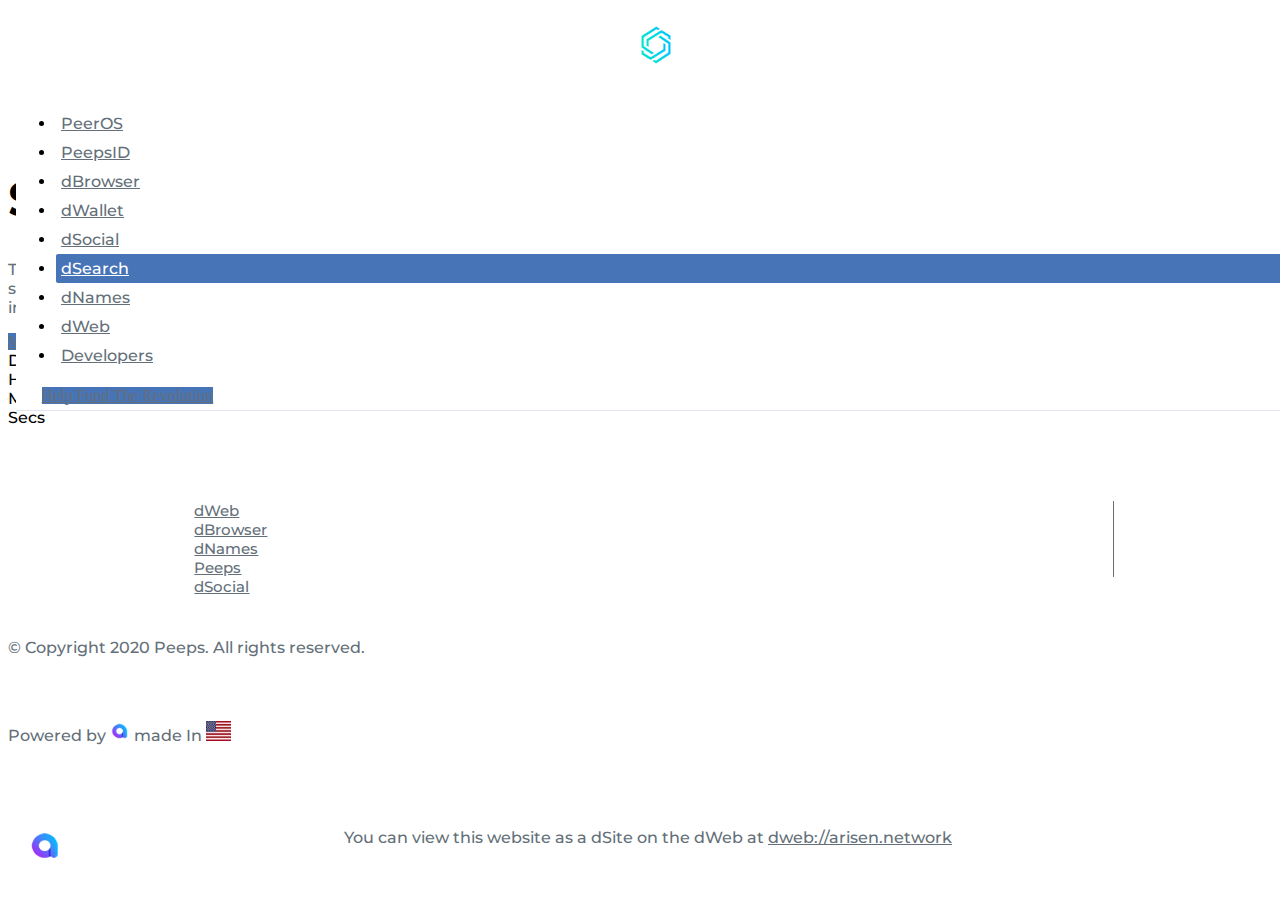
==== commit 21c8a18f: "css changes" ====
--- a/index.html
+++ b/index.html
@@ -80,7 +80,7 @@
                     
                     <!-- Button -->
                     <div class="col-8 col-sm-3 text-right mobile_menu">
-                        <span id="rix-price" class="rsn-price"></span>
+                        <a href="https://wallet.bitshares.org/#/asset/RSN" target="_blank"><span id="rix-price" class="rsn-price"></span></a>
                         <a class="btn btn-sm btn-primary" href="https://peepsx.com/fund.html" style='background-color: rgb(71,116,182); border-color: rgb(71,116,182)' role="button" target="_blank">
                             Help Fund The Revolution
                         </a>
@@ -118,19 +118,19 @@
                         <!-- Countdown -->
                         <div class="js-countdown row" data-end-date="2020/9/01" data-month-format="%m" data-days-format="%D" data-hours-format="%H" data-minutes-format="%M" data-seconds-format="%S">
                             <div class="col-6 col-sm-3 mb-7 mb-sm-0">
-                                <span class="js-cd-days d-block display-4 text-primary font-weight-medium"></span>
+                                <span class="js-cd-days d-block display-4 countercolor font-weight-medium"></span>
                                 <span class="d-block h5 font-weight-normal mb-0">Days</span>
                             </div>
                             <div class="col-6 col-sm-3 mb-7 mb-sm-0">
-                                <span class="js-cd-hours d-block display-4 text-primary font-weight-medium"></span>
+                                <span class="js-cd-hours d-block display-4 countercolor font-weight-medium"></span>
                                 <span class="d-block h5 font-weight-normal mb-0">Hours</span>
                             </div>
                             <div class="col-6 col-sm-3">
-                                <span class="js-cd-minutes d-block display-4 text-primary font-weight-medium"></span>
+                                <span class="js-cd-minutes d-block display-4 countercolor font-weight-medium"></span>
                                 <span class="d-block h5 font-weight-normal mb-0">Mins</span>
                             </div>
                             <div class="col-6 col-sm-3">
-                                <span class="js-cd-seconds d-block display-4 text-primary font-weight-medium"></span>
+                                <span class="js-cd-seconds d-block display-4 countercolor font-weight-medium"></span>
                                 <span class="d-block h5 font-weight-normal mb-0">Secs</span>
                             </div>
                         </div>
--- a/assets/css/theme.css
+++ b/assets/css/theme.css
@@ -14,7 +14,10 @@
     position: relative;
 }
 
-p {
+p,a {
+    color: #646f79;
+}
+a:hover {
     color: #646f79;
 }
 
@@ -7517,3 +7520,7 @@
     .sidebar {padding-top: 15px;}
     .sidebar a {font-size: 18px;}
   }
+
+  .countercolor {
+    color: rgb(71,116,182);
+  }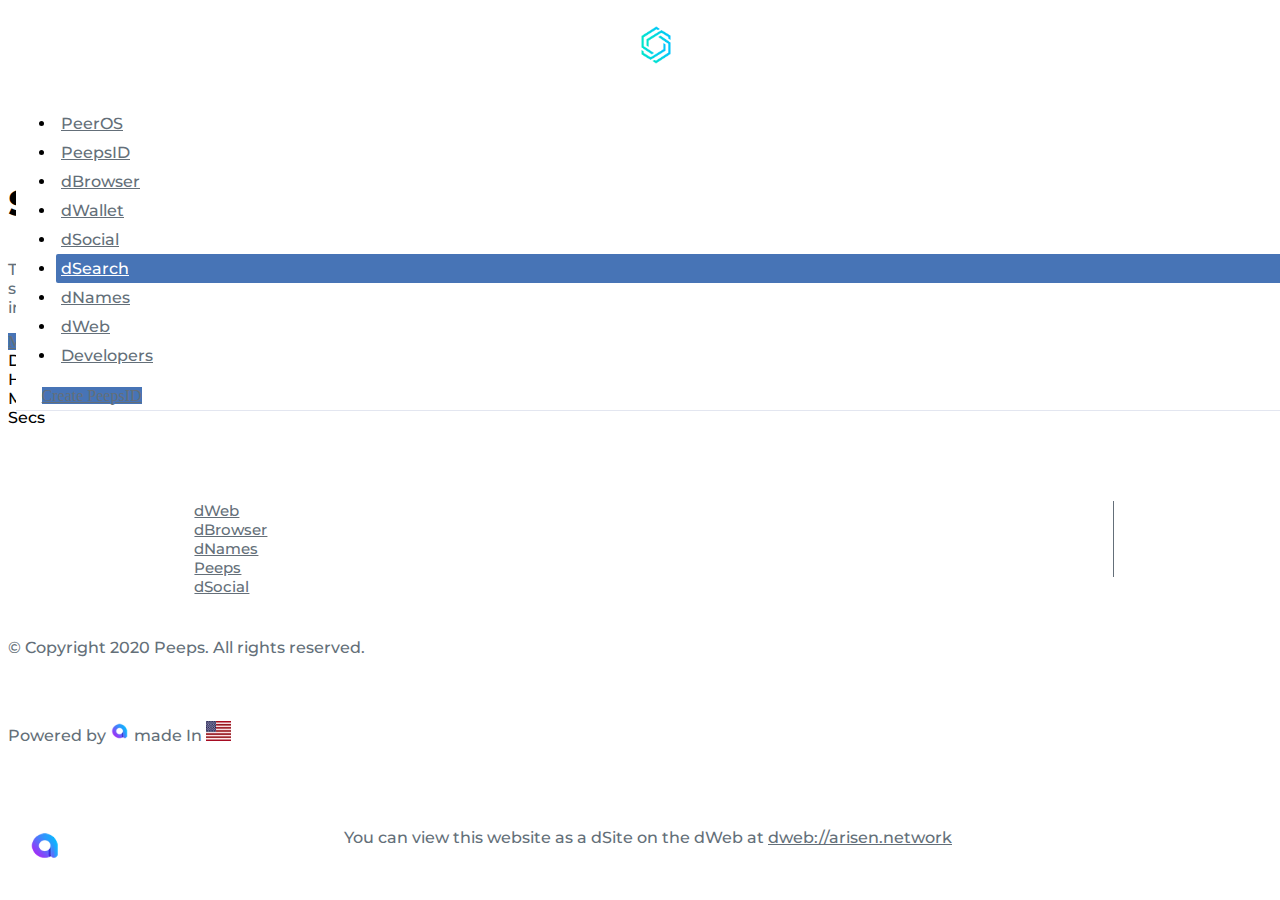
==== commit 55998bfc: "fav" ====
--- a/index.html
+++ b/index.html
@@ -15,7 +15,7 @@
     <meta name="viewport" content="width=device-width, initial-scale=1, shrink-to-fit=no">
 
     <!-- Favicon -->
-    <link rel="shortcut icon" href="/assets/img/logos/arisen.png">
+    <link rel="shortcut icon" href="assets/img/logos/dseek.png">
 
     <!-- Google Fonts -->
     <link href="//fonts.googleapis.com/css?family=Roboto:300,400,500" rel="stylesheet">
@@ -81,8 +81,8 @@
                     <!-- Button -->
                     <div class="col-8 col-sm-3 text-right mobile_menu">
                         <a href="https://wallet.bitshares.org/#/asset/RSN" target="_blank"><span id="rix-price" class="rsn-price"></span></a>
-                        <a class="btn btn-sm btn-primary" href="https://peepsx.com/fund.html" style='background-color: rgb(71,116,182); border-color: rgb(71,116,182)' role="button" target="_blank">
-                            Help Fund The Revolution
+                        <a class="btn btn-sm btn-primary" href="https://signup.peepsid.com" style='background-color: rgb(71,116,182); border-color: rgb(71,116,182)' role="button" target="_blank">
+                            Create PeepsID
                         </a>
                         <button class="openbtn" onclick="openNav()">☰</button>
                     </div>
@@ -103,10 +103,10 @@
                     <div class="w-lg-60 text-center mx-lg-auto content_web">
                         <!-- Title -->
                         <div class="mb-4">
-                            <h1 class="display-3 font-size-48--md-down font-weight-medium" >Search The Dweb</h1>
+                            <h1 class="display-3 font-size-48--md-down font-weight-medium" >search the dweb.</h1>
                             <p class="lead">The dWeb would be pretty pointless if you couldn't explore it. That's why we're building dSearch, which will soon become the world's first truly decentralized search engine alowing users to search websites, images and more on the dWeb, without having to worry about big tech companies like Google snooping into their search results. dSearch launches September 1st, 2020.
                             </p>
-                            <a class="btn btn-sm btn-primary" style='background-color: rgb(71,116,182); border-color: rgb(71,116,182)' href="https://dwebsx.org" role="button" target="_blank">
+                            <a class="btn btn-sm btn-primary" style='background-color: rgb(71,116,182); border-color: rgb(71,116,182)' href="https://dwebx.org" role="button" target="_blank">
                                 More About dWeb</a>
 
                             <a class="btn btn-sm btn-primary" style='background-color: rgb(71,116,182); border-color: rgb(71,116,182)' href="https://dbrowser.com" role="button" target="_blank">
@@ -166,13 +166,13 @@
             </ul>
             <div class="social-icon">
                 <li>
-                    <a href="https://facebook.com/arisenx" target="_blank" class="facebook"><i class="fab fa-facebook"></i></a>
-                </li>
-                <li>
-                    <a href="https://twitter.com/arisenx" target="_blank" class="twitter"><i class="fab fa-twitter"></i></a>
+                    <a href="https://facebook.com/peepsology/" target="_blank" class="facebook"><i class="fab fa-facebook"></i></a>
+                </li>
+                <li>
+                    <a href="https://twitter.com/peepsology" target="_blank" class="twitter"><i class="fab fa-twitter"></i></a>
                 </li>
                 <li style='border-right: none !important'>
-                    <a href="https://medium.com/arisenx" target="_blank" class="google"><i class="fab fa-medium"></i></a>
+                    <a href="https://medium.com/@peepsology" target="_blank" class="google"><i class="fab fa-medium"></i></a>
                 </li>
             </div>
         </div>
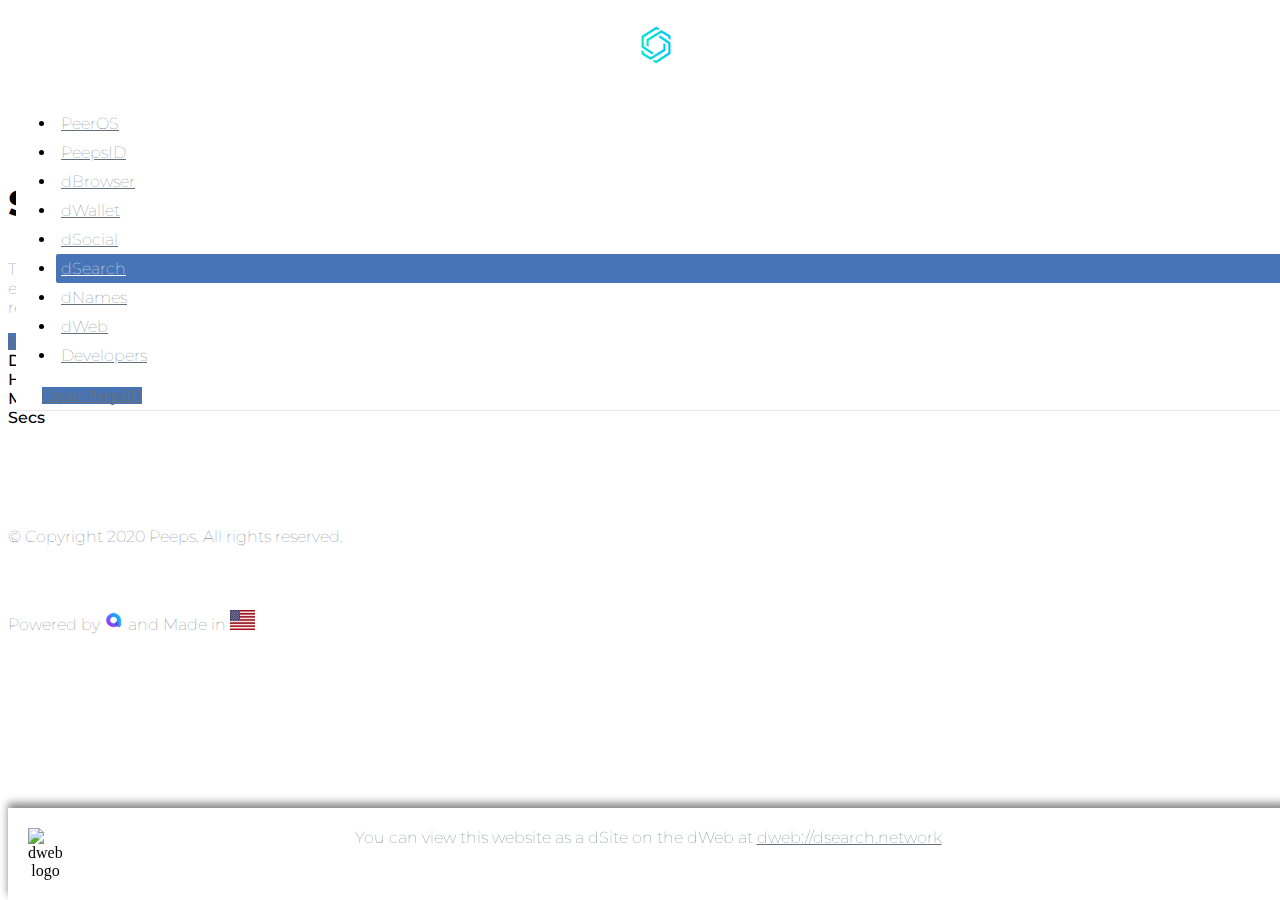
==== commit 2141b97b: "new change" ====
--- a/index.html
+++ b/index.html
@@ -82,7 +82,7 @@
                     <div class="col-8 col-sm-3 text-right mobile_menu">
                         <a href="https://wallet.bitshares.org/#/asset/RSN" target="_blank"><span id="rix-price" class="rsn-price"></span></a>
                         <a class="btn btn-sm btn-primary" href="https://signup.peepsid.com" style='background-color: rgb(71,116,182); border-color: rgb(71,116,182)' role="button" target="_blank">
-                            Create PeepsID
+                            Create PeepsID 
                         </a>
                         <button class="openbtn" onclick="openNav()">☰</button>
                     </div>
@@ -146,7 +146,7 @@
     <!-- ========== FOOTER ========== -->
     <footer class="position-absolute-bottom-0--sm">
         <div class="footer_link" >
-            <ul class="navbar">
+            <!-- <ul class="navbar">
                 <li>
                 <a href="https://dwebx.org" target="_blank">dWeb</a>
                 </li>
@@ -163,16 +163,25 @@
                 <a href="https://dsocial.network" target="_blank">dSocial</a>
                 </li>
                 
-            </ul>
+            </ul> -->
             <div class="social-icon">
                 <li>
-                    <a href="https://facebook.com/peepsology/" target="_blank" class="facebook"><i class="fab fa-facebook"></i></a>
+                    <a href="https://facebook.com/peepsology" target="_blank" class="facebook"><i class="fab fa-facebook"></i></a>
                 </li>
                 <li>
                     <a href="https://twitter.com/peepsology" target="_blank" class="twitter"><i class="fab fa-twitter"></i></a>
                 </li>
+                <li>
+                    <a href="https://medium.com/@peepsology" target="_blank" class="google"><i class="fab fa-medium"></i></a>
+                </li>
+                <li>
+                    <a href="https://instagram.com/peepsology" target="_blank" class="instagram"><i class="fab fa-instagram"></i></a>
+                </li>
+                <li>
+                    <a href="https://youtube.com/channel/UCoknUFNMUF9ciA_WGmm8pxQ" target="_blank" class="youtube"><i class="fab fa-youtube"></i></a>
+                </li>
                 <li style='border-right: none !important'>
-                    <a href="https://medium.com/@peepsology" target="_blank" class="google"><i class="fab fa-medium"></i></a>
+                    <a href="https://t.me/peepsology" target="_blank" class="telegram"><i class="fab fa-telegram"></i></a>
                 </li>
             </div>
         </div>
@@ -181,14 +190,14 @@
         </div>
         <div class="container text-center space-1">
             <p class="powered-by small mb-0">
-                Powered by <a href="https://peepsx.com" target="_blank"><img src="assets/img/logos/arisen-icon.png" alt="peeps-logo"></a> made In <img src="assets/img/logos/american-flag.jpg" style="height: 27px; width: 50px" alt="">
+                Powered by <a href="https://peepsx.com" target="_blank"><img src="assets/img/logos/arisen-icon.png" alt="peeps-logo"></a> and Made in <img src="assets/img/logos/american-flag.jpg" style="height: 27px; width: 50px" alt="">
             </p>
         </div>
     </footer>
     <!-- ========== END FOOTER ========== -->
     <div class="u-sticky-footer">
-        <img src="assets/img/logos/arisen-icon.png" alt="dweb-logo">
-        <p>You can view this website as a dSite on the dWeb at <a href="https://peepsx.com">dweb://arisen.network</a></p>
+        <img src="assets/img/logos/dweb-logo.png" alt="dweb-logo">
+        <p>You can view this website as a dSite on the dWeb at <a href="https://peepsx.com">dweb://dsearch.network</a></p>
     </div>
 
     <!-- ========== SECONDARY CONTENTS ========== -->
@@ -269,7 +278,7 @@
         // slide Nav bar from left end
          axios.get('https://nv6khovry9.execute-api.us-east-1.amazonaws.com/dev/rsn_price_from_bts')
             .then(function (response) {
-            document.getElementById('rix-price').innerHTML = `RIX Price : $ ${parseFloat(response.data.data.USD.price).toFixed(4)}`;
+            document.getElementById('rix-price').innerHTML = `RIX: $ ${parseFloat(response.data.data.USD.price).toFixed(4)}`;
             })
             .catch(function (error) {
                 console.log(error)
--- a/assets/css/sticky-footer.css
+++ b/assets/css/sticky-footer.css
@@ -28,6 +28,8 @@
   height: 72px;
   text-align: center;
   background-color: #fff;
+  padding-top: 20px;
+  box-shadow: 0px -5px 8px #888888;
 }
 .u-sticky-footer img{
   max-width: 35px;
--- a/assets/css/theme.css
+++ b/assets/css/theme.css
@@ -7401,11 +7401,11 @@
 }
 p,li{
     font-family: Montserrat;
-    font-weight: 501 !important;
+    font-weight: 100 !important;
 }
 span{
     font-family: Montserrat;
-    font-weight: 501 !important;
+    font-weight: 500 !important;
 }
 /*------------------------------------
   Desktop-nav-bar
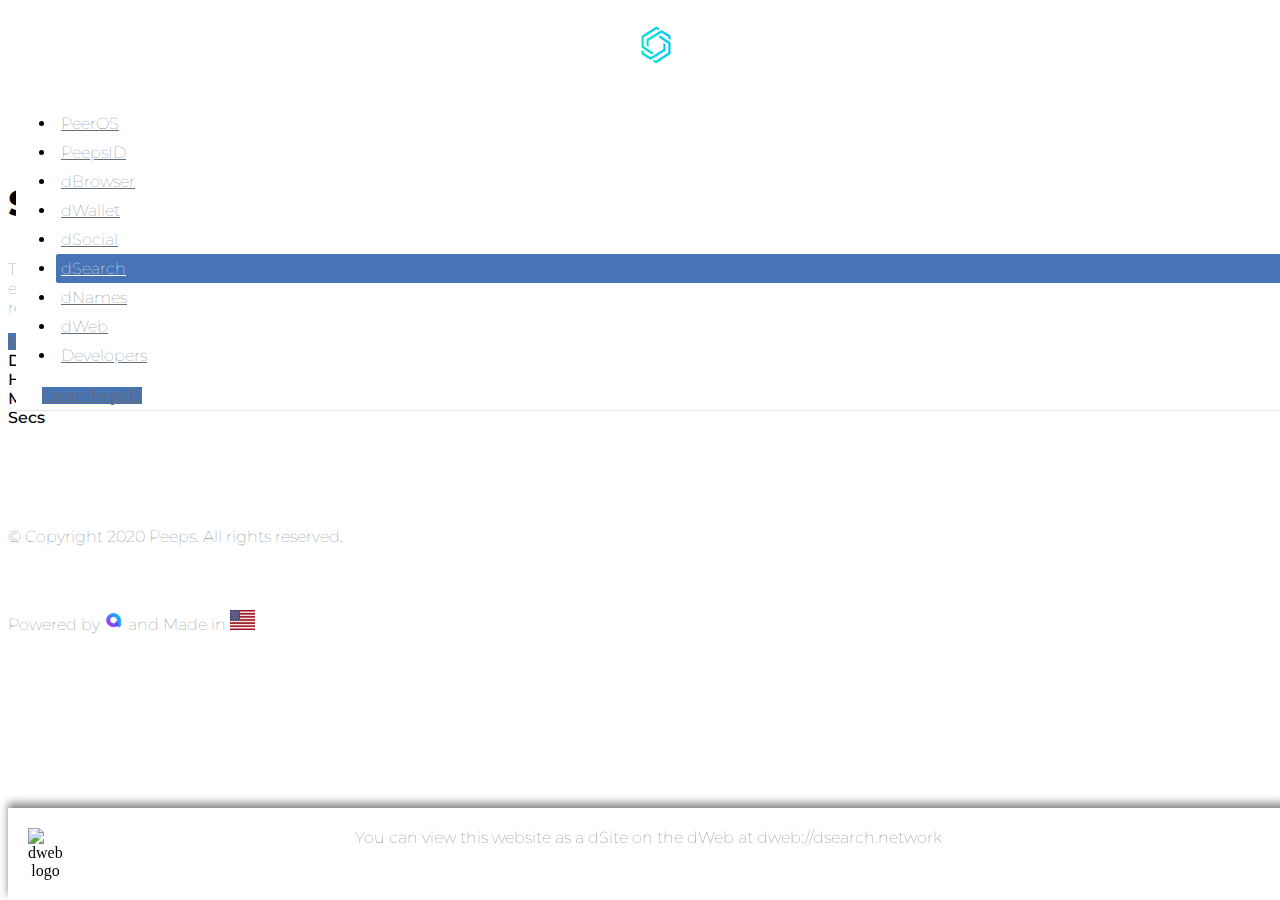
==== commit b5b133d4: "removed footer href link" ====
--- a/index.html
+++ b/index.html
@@ -197,7 +197,7 @@
     <!-- ========== END FOOTER ========== -->
     <div class="u-sticky-footer">
         <img src="assets/img/logos/dweb-logo.png" alt="dweb-logo">
-        <p>You can view this website as a dSite on the dWeb at <a href="https://peepsx.com">dweb://dsearch.network</a></p>
+        <p>You can view this website as a dSite on the dWeb at <a>dweb://dsearch.network</a></p>
     </div>
 
     <!-- ========== SECONDARY CONTENTS ========== -->
